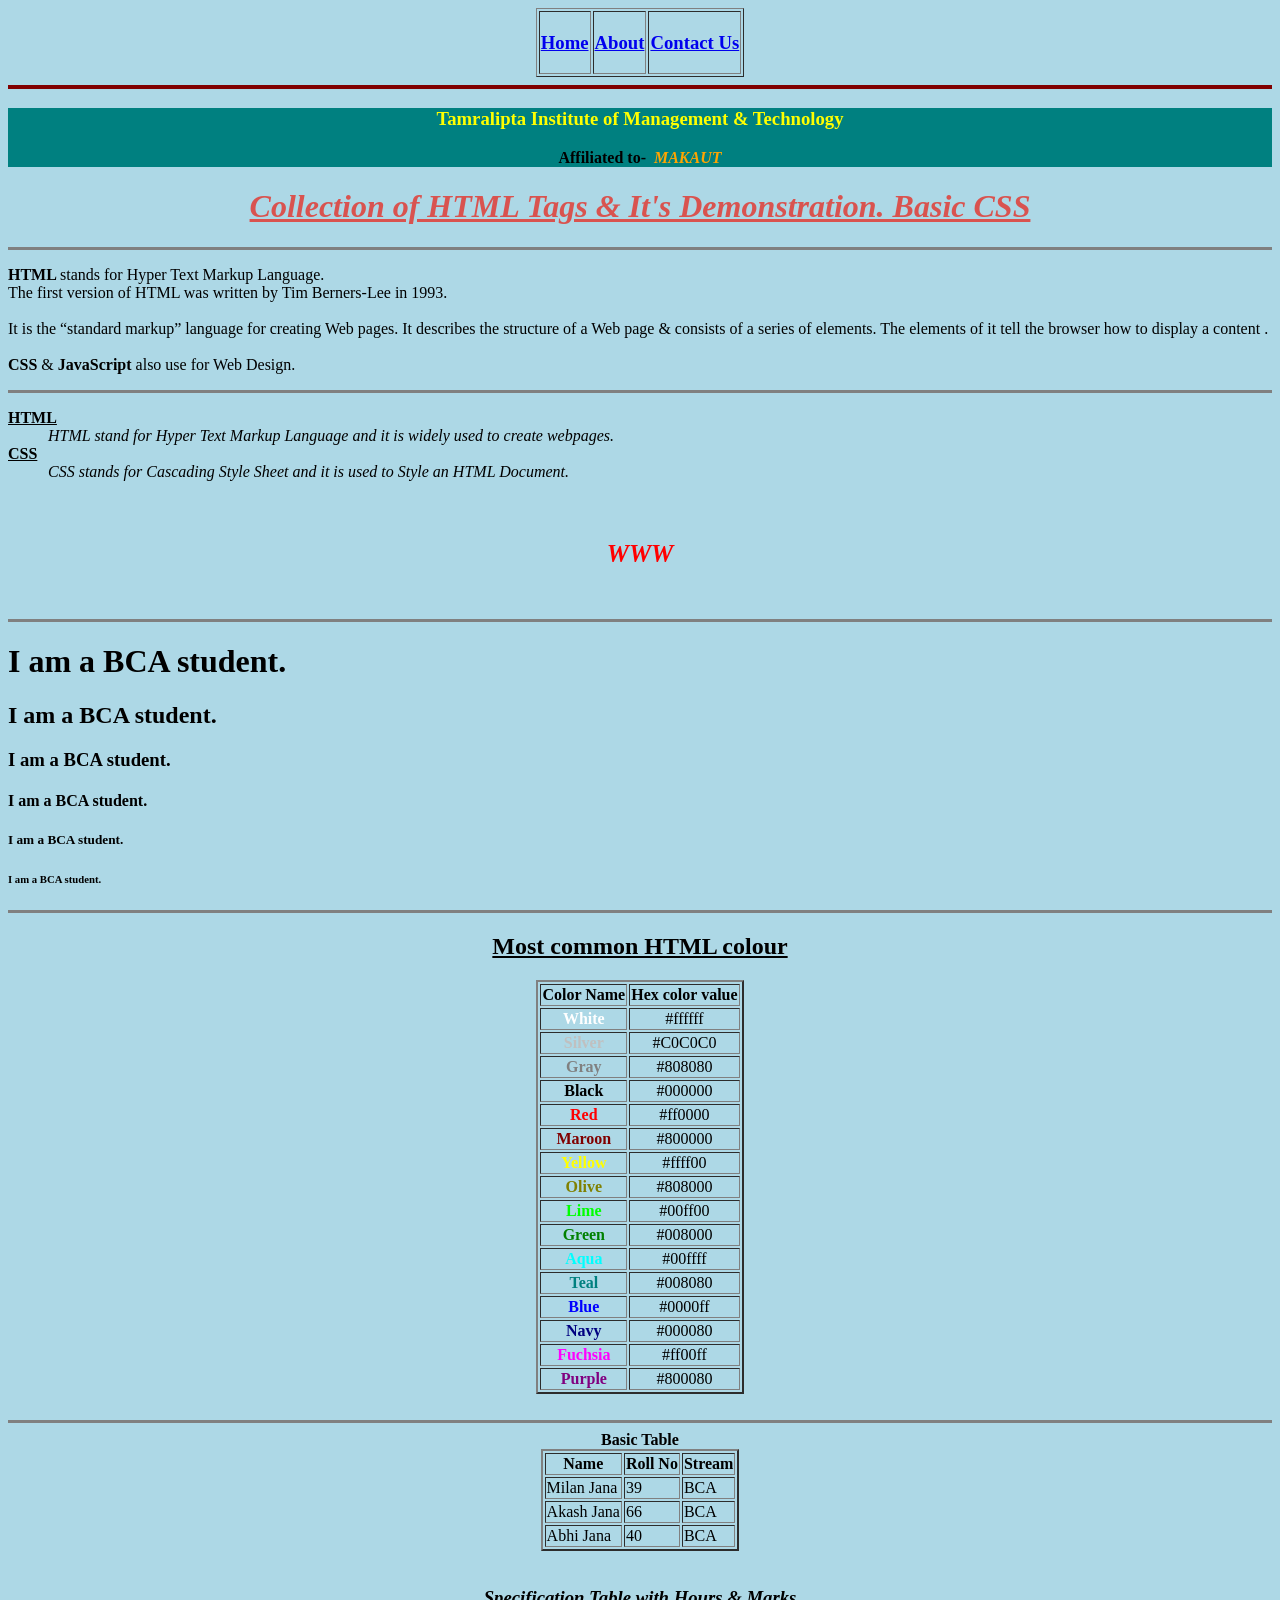
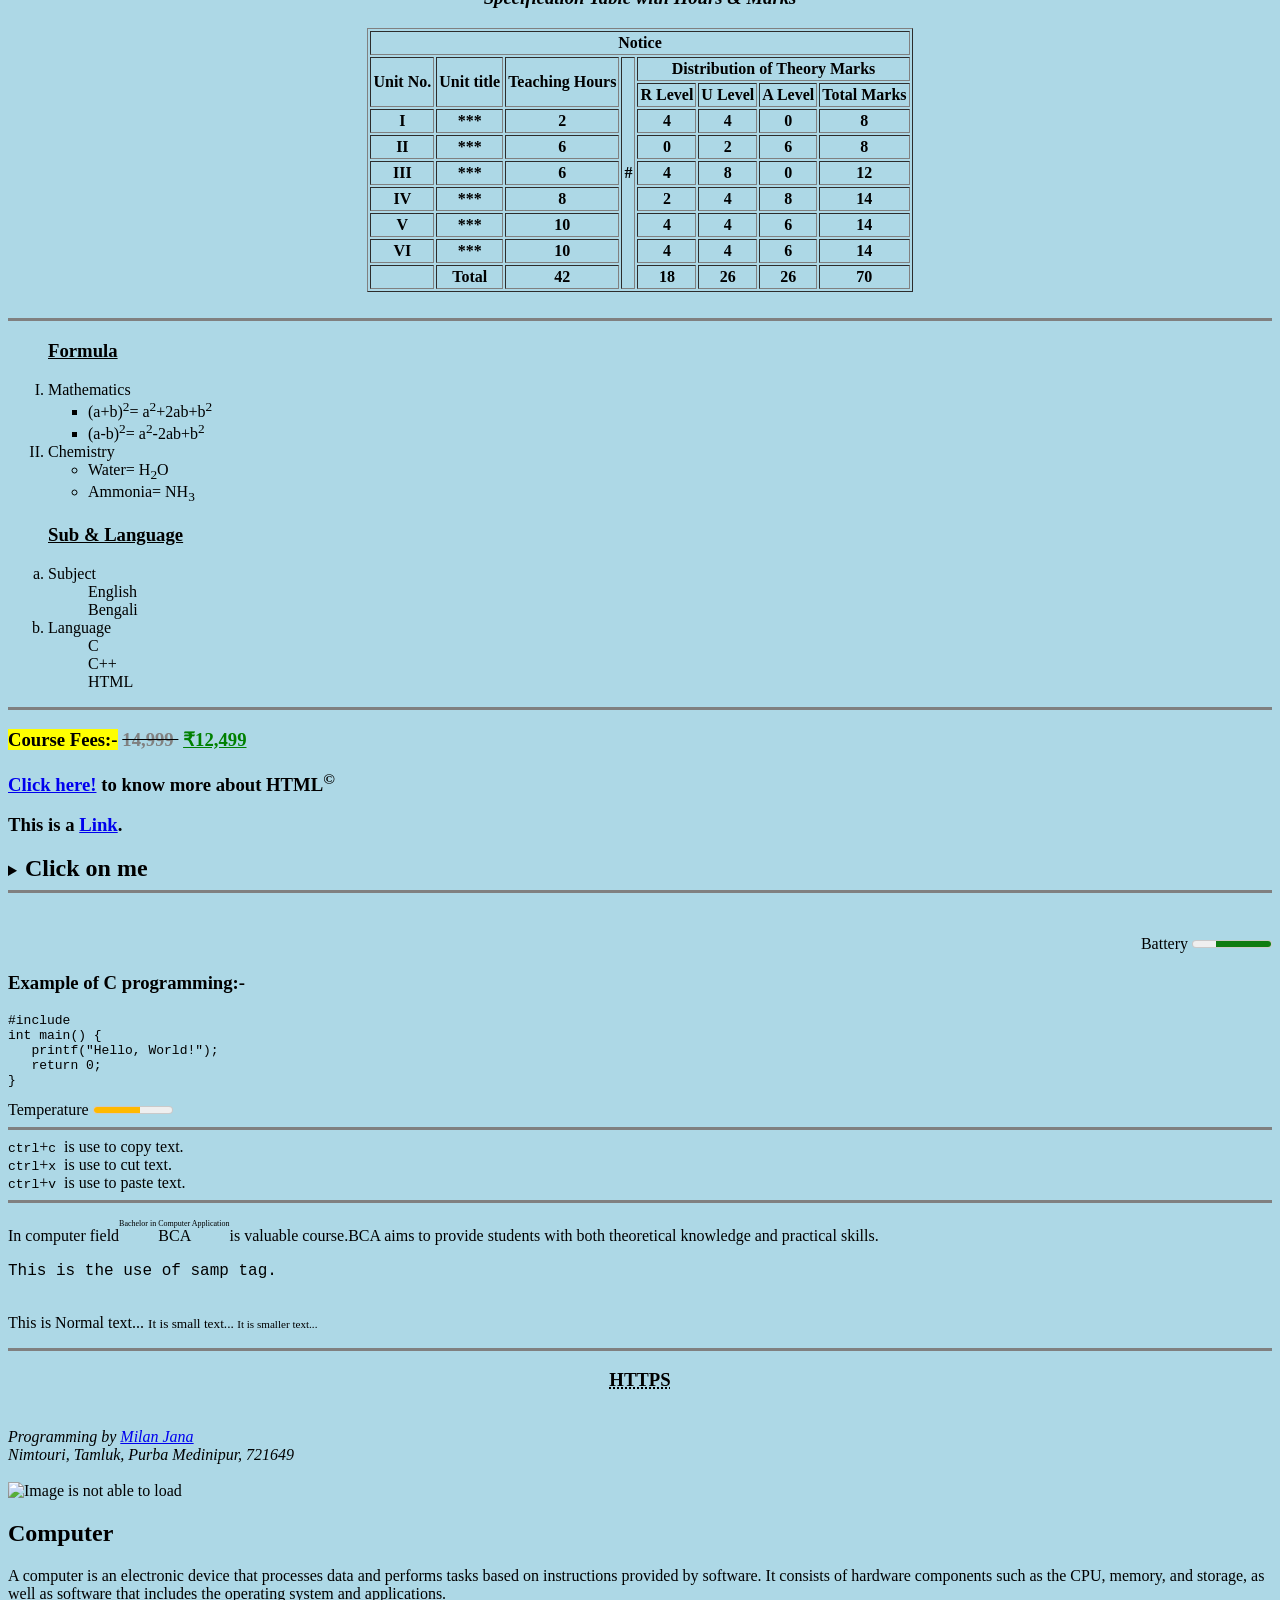
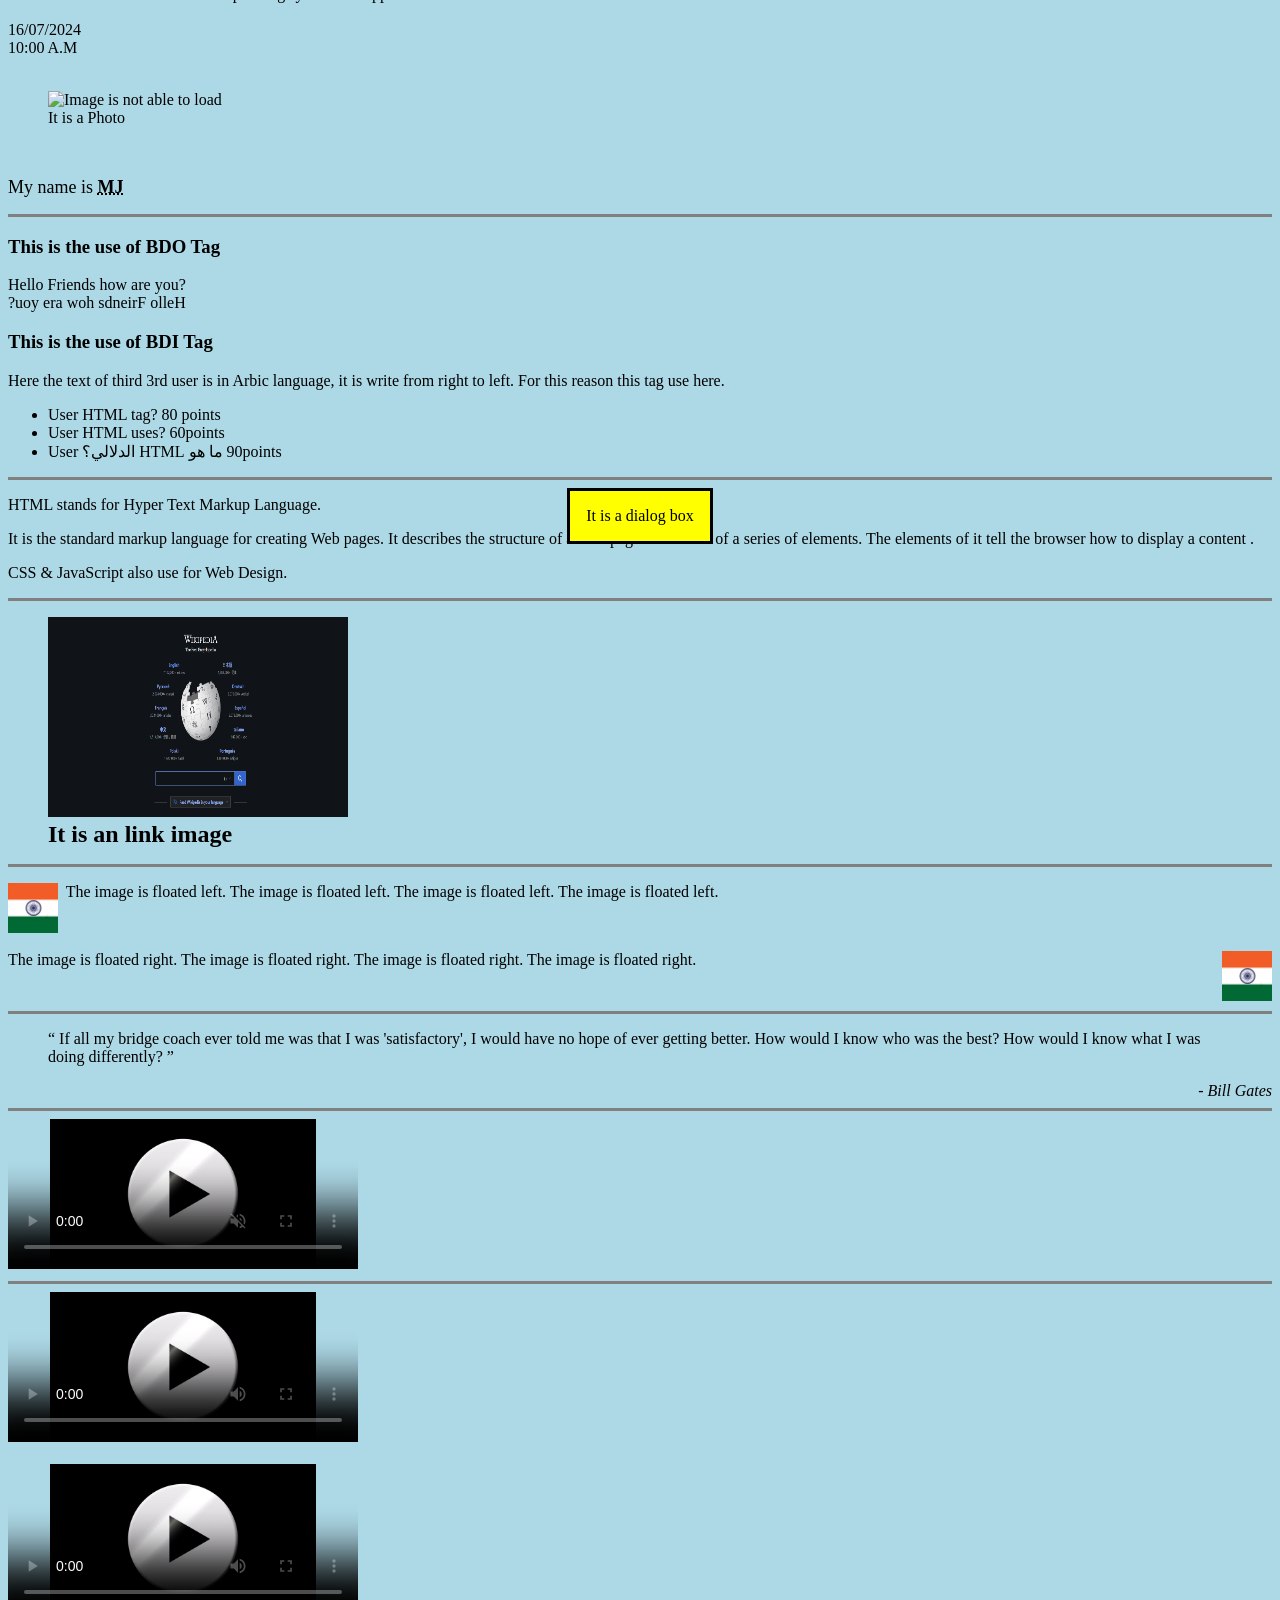
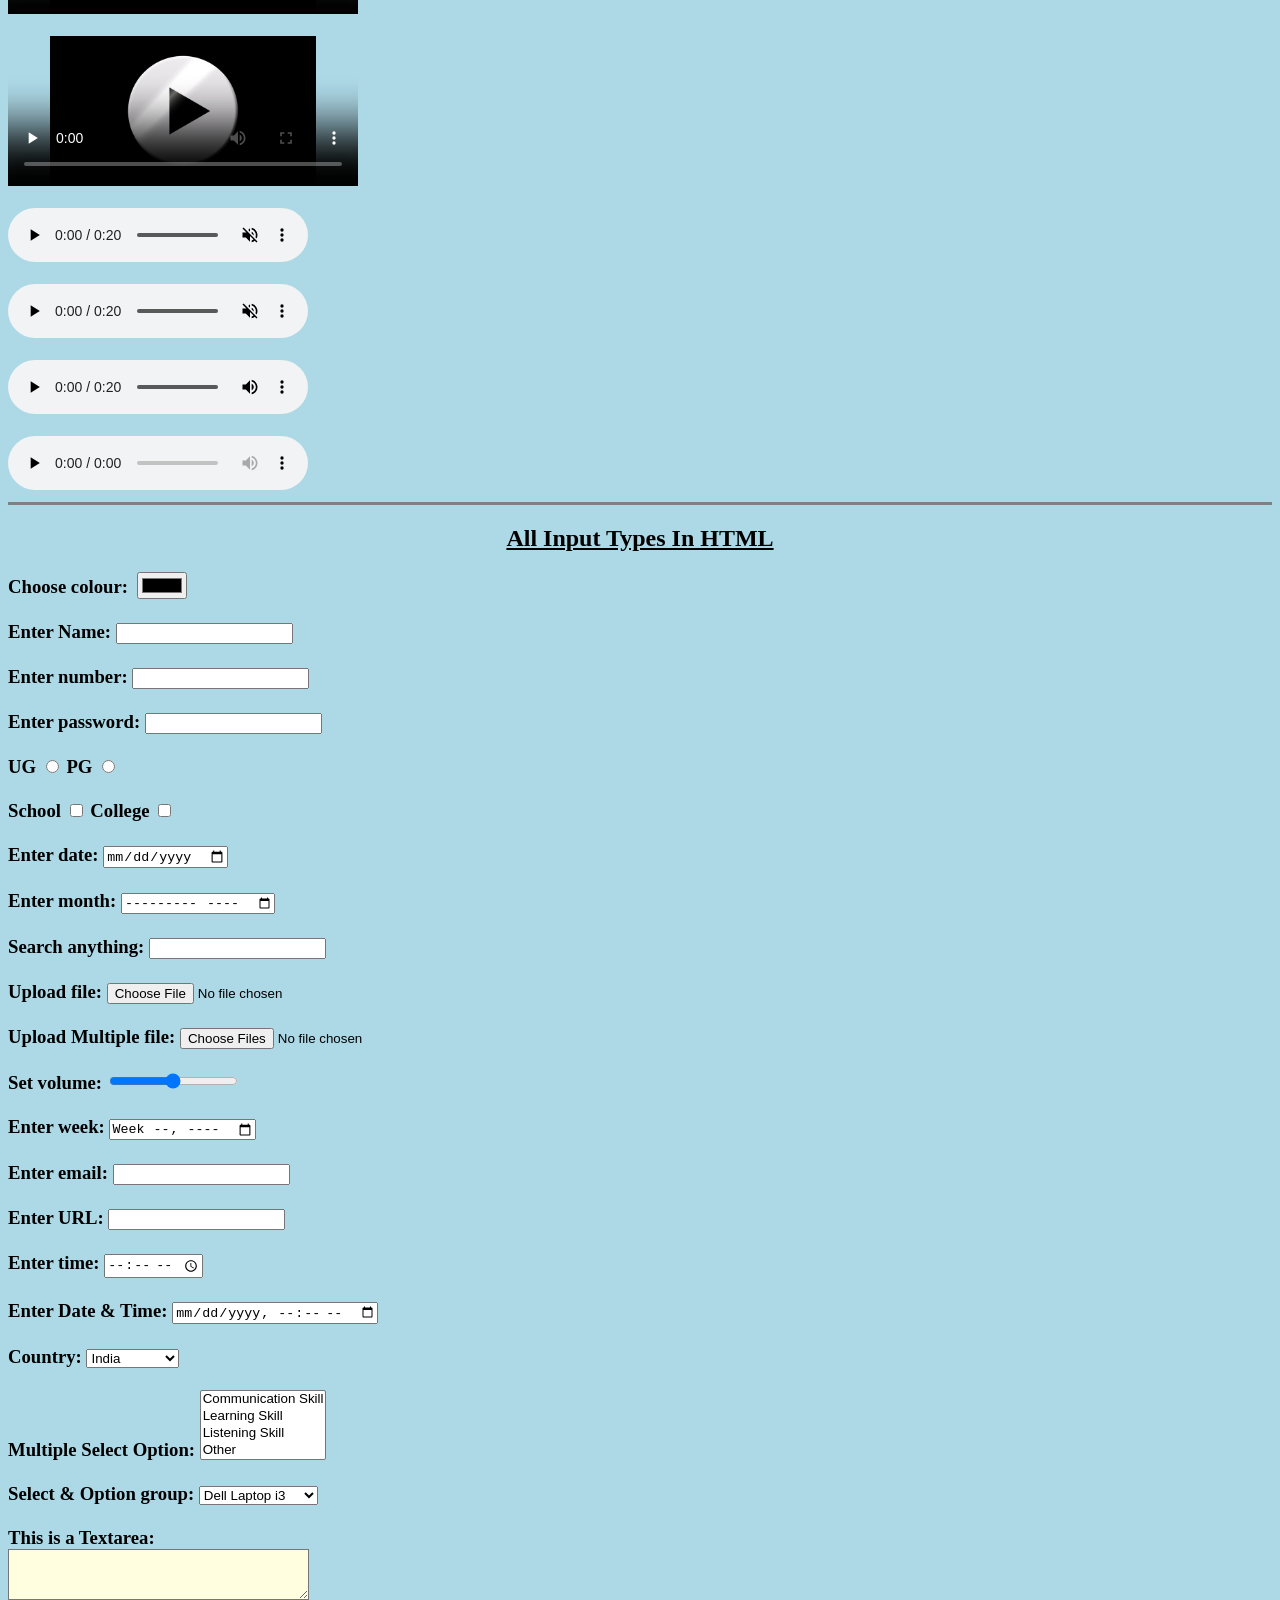
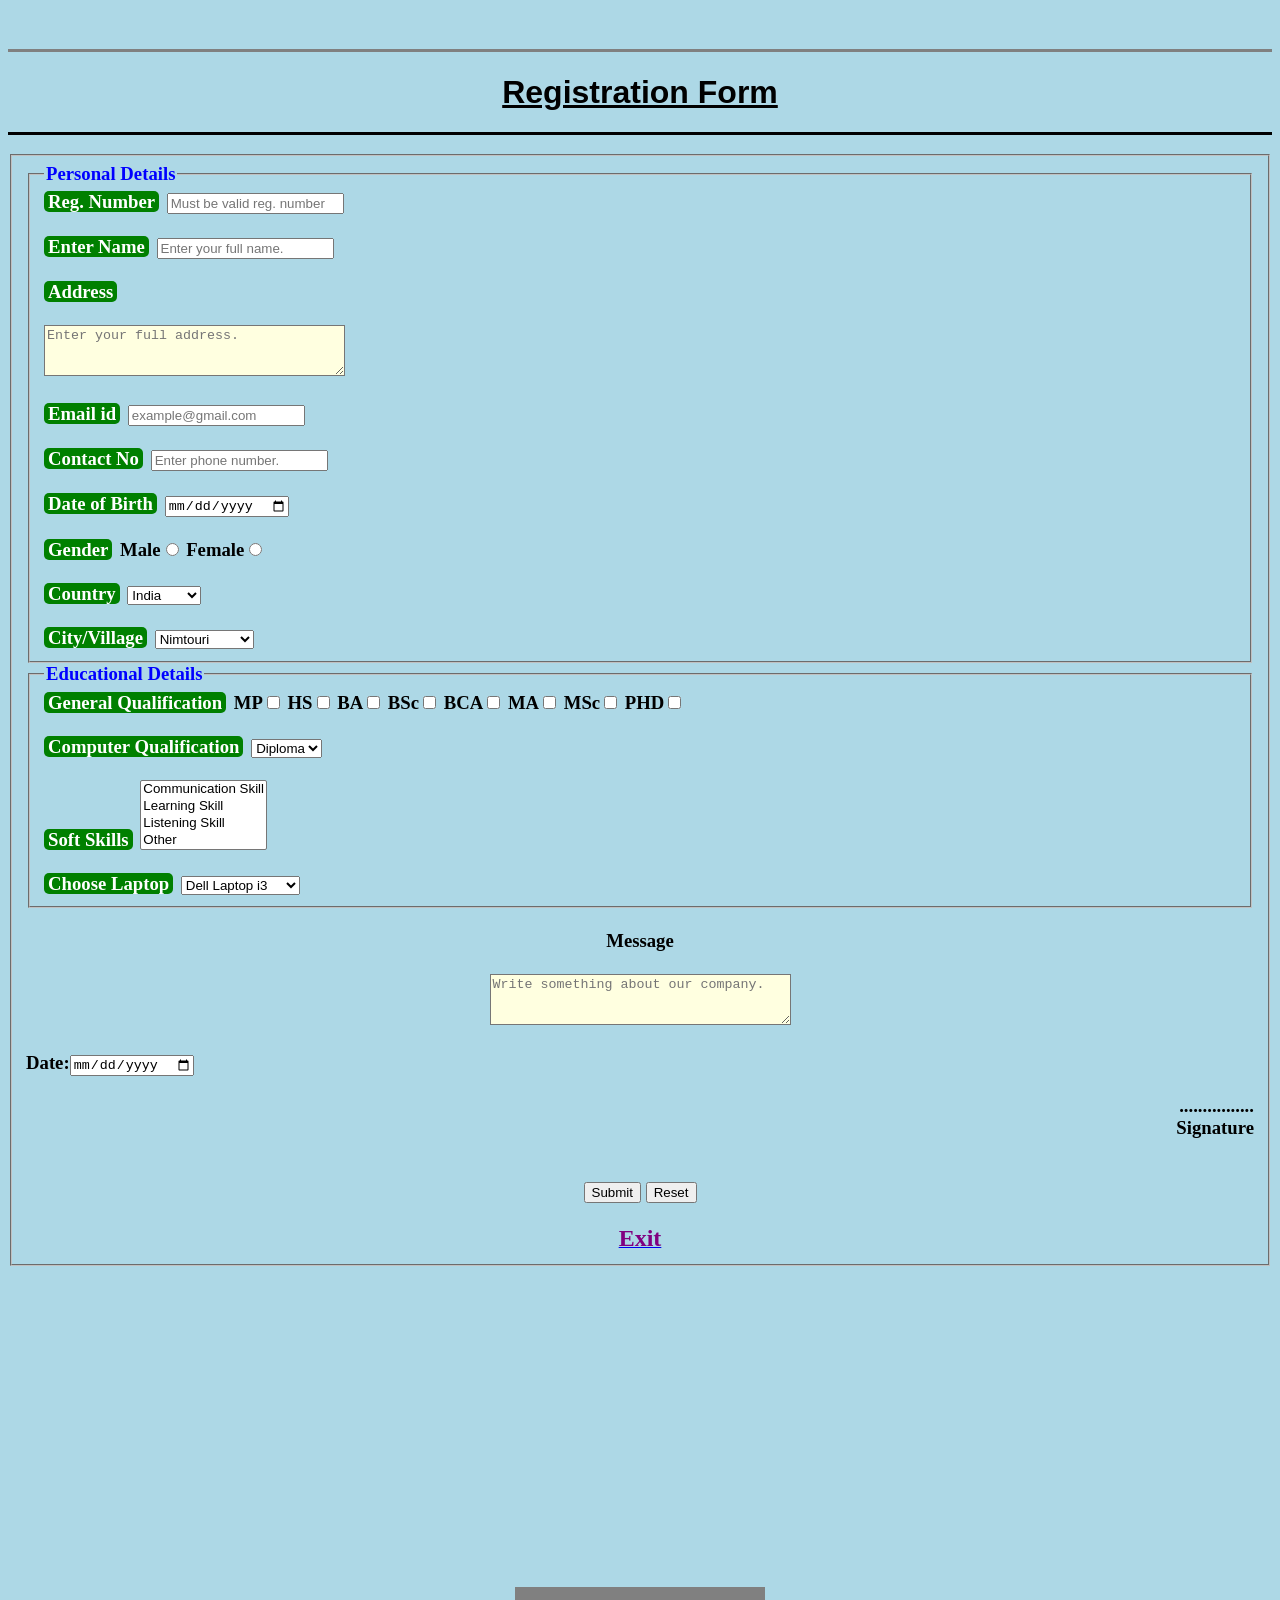
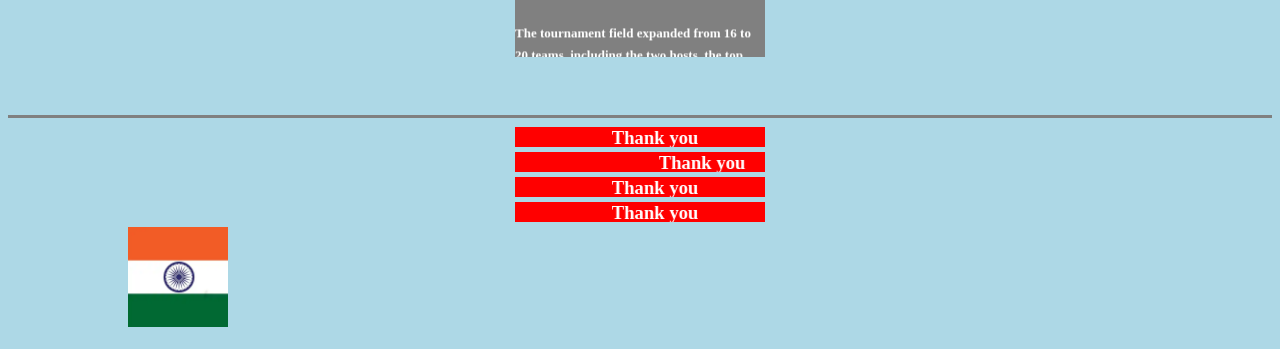
==== Web Pages/index.html @ 5b2b463c "HTML-CSS" ====
<!DOCTYPE html>
<html lang="en">

<head>
    <title> HTML Home Page </title>

    <link rel="stylesheet" href="index.css">  <!-- Connect external CSS file with this HTML file -->

    <style>

        /* Internal CSS ⬇️ */

            label {
                border: 1px;
                border-radius: 5px;
                background: green;
                color: #fff;
                padding-left: 4px;
                padding-right: 4px;
                margin-right: 3px;
            }

            dt {
                font-weight: bold;
                text-decoration: underline;
            }

            dd {
                font-style: italic;
            }

        /* Internal CSS ⬆️ */


        /* Declaration of class using '.' symbol  */

        .ul-circle {          /* Used in 389 line */      
            list-style-type: circle;    
        }

        .ol-lower-alpha {     /* Used in 395 line */ 
            list-style-type: lower-alpha;
        }

        /* Declaration of id using '#' symbol  */

        #ul-square {          /* Used in 384 line */ 
            list-style-type: square;
        }

        #ol-upper-roman {     /* Used in 381 line */ 
            list-style-type: upper-roman;
        }

    </style>

</head>

<body bgcolor="lightblue">
    <header>

        <table align="center" border="1">
            <tr>
                <th>
                    <a href="index.html">
                        <h3>Home</h3>
                    </a>
                </th>
                <th>
                    <a href="HTML_Tags_About.html">
                        <h3>About</h3>
                    </a>
                </th>
                <th>
                    <a href="HTML_Tags_Contact.html">
                        <h3>Contact Us</h3>
                    </a>
                </th>
            </tr>
        </table>
    </header>
    <hr style="height: 2px" color="maroon">    <!-- ⬅️ Inline Css -->

    <div style="text-align: center; background-color:#008080;">    <!-- ⬅️ Inline Css -->
        <h3>
            <font color="#ffff00">Tamralipta Institute of Management & Technology</font>
        </h3>
        <p><b>Affiliated to-&nbsp; <font color="orange"><em>MAKAUT</em></b></font>
        </p>
    </div>

    <h1 style="text-align: center; color: #d9534f">    <!-- ⬅️ Inline Css -->  <b><u><i>  
                    <font face="Times new roman"> Collection of HTML Tags & It's Demonstration. Basic CSS
                </i></u></b></font>
    </h1>
    <hr size="3" color="grey">

    <p style="text-align:justify;">    <!-- ⬅️ Inline Css -->   <strong> HTML </strong> stands for Hyper Text Markup Language. <br>
        The first version of HTML was written by Tim Berners-Lee in 1993.<br><br>
        It is the <q>standard markup</q> language for creating Web pages. It describes the structure of a Web page
        & consists of a series of elements. The elements of it tell the browser how to display a content .
        <br><br>
        <strong> CSS </strong> & <b> JavaScript </b> also use for Web Design.
    </p>
    <hr size="3" color="grey">

    <dl>
        <dt>HTML</dt>
        <dd>HTML stand for Hyper Text Markup Language and it is widely used to create webpages.</dd>
        <dt>CSS</dt>
        <dd>CSS stands for Cascading Style Sheet and it is used to Style an HTML Document.</dd>
    </dl><br>

    <dfn title="World Wide Web">
        <center>
            <h3 style="font-size: 25px; color: red;">    <!-- ⬅️ Inline Css -->     WWW </h3>
        </center>
    </dfn>
    <br>
    <hr size="3" color="grey">

    <h1> I am a BCA student. </h1>
    <h2> I am a BCA student. </h2>
    <h3> I am a BCA student. </h3>
    <h4> I am a BCA student. </h4>
    <h5> I am a BCA student. </h5>
    <h6> I am a BCA student. </h6>
    <hr size="3" color="grey">

    <h2><u>
            <center>Most common HTML colour</center>
        </u></h2>
    <table border="2px" align="center">
        <tr>
            <th>Color Name</th>
            <th>Hex color value</th>
        </tr>
        <tr>
            <th>
                <font color="#ffffff">White</font>
            </th>
            <td>
                <center>#ffffff</center>
            </td>
        </tr>
        <tr>
            <th>
                <font color="#C0C0C0">Silver</font>
            </th>
            <td>
                <center>#C0C0C0</center>
            </td>
        </tr>
        <tr>
            <th>
                <font color="#808080">Gray</font>
            </th>
            <td>
                <center>#808080</center>
            </td>
        </tr>
        <tr>
            <th>
                <font color="#000000">Black</font>
            </th>
            <td>
                <center>#000000</center>
            </td>
        </tr>
        <tr>
            <th>
                <font color="#ff0000">Red</font>
            </th>
            <td>
                <center>#ff0000</center>
            </td>
        </tr>
        <tr>
            <th>
                <font color="#800000">Maroon</font>
            </th>
            <td>
                <center>#800000</center>
            </td>
        </tr>
        <tr>
            <th>
                <font color="#ffff00">Yellow</font>
            </th>
            <td>
                <center>#ffff00</center>
            </td>
        </tr>
        <tr>
            <th>
                <font color="#808000">Olive</font>
            </th>
            <td>
                <center>#808000</center>
            </td>
        </tr>
        <tr>
            <th>
                <font color="#00ff00">Lime</font>
            </th>
            <td>
                <center>#00ff00</center>
            </td>
        </tr>
        <tr>
            <th>
                <font color="#008000">Green</font>
            </th>
            <td>
                <center>#008000</center>
            </td>
        </tr>
        <tr>
            <th>
                <font color="#00ffff">Aqua</font>
            </th>
            <td>
                <center>#00ffff</center>
            </td>
        </tr>
        <tr>
            <th>
                <font color="#008080">Teal</font>
            </th>
            <td>
                <center>#008080</center>
            </td>
        </tr>
        <tr>
            <th>
                <font color="#0000ff">Blue</font>
            </th>
            <td>
                <center>#0000ff</center>
            </td>
        </tr>
        <tr>
            <th>
                <font color="#000080">Navy</font>
            </th>
            <td>
                <center>#000080</center>
            </td>
        </tr>
        <tr>
            <th>
                <font color="#ff00ff">Fuchsia</font>
            </th>
            <td>
                <center>#ff00ff</center>
            </td>
        </tr>
        <tr>
            <th>
                <font color="#800080">Purple</font>
            </th>
            <td>
                <center>#800080</center>
            </td>
        </tr>
    </table><br>
    <hr size="3" color="grey">

    <table border="2px" align="center">
        <caption><b>Basic Table</b></caption>
        <tr>
            <th>Name</th>
            <th>Roll No</th>
            <th>Stream</th>
        </tr>
        <tr>
            <td>Milan Jana</td>
            <td>39</td>
            <td>BCA</td>
        </tr>
        <tr>
            <td>Akash Jana</td>
            <td>66</td>
            <td>BCA</td>
        </tr>
        <tr>
            <td>Abhi Jana</td>
            <td>40</td>
            <td>BCA</td>
        </tr>
    </table><br>

    <table border="1" cellpadding="2" align="center">
        <caption>
            <h3><em>Specification Table with Hours & Marks</em></h3>
        </caption>
        <tr>
            <th colspan="8">Notice</th>
        </tr>
        <tr>
            <th rowspan="2">Unit No.</th>
            <th rowspan="2">Unit title</th>
            <th rowspan="2">Teaching Hours</th>
            <th rowspan="9">#</th>
            <th colspan="4">Distribution of Theory Marks</th>
        </tr>
        <tr>
            <th> R Level </th>
            <th> U Level </th>
            <th> A Level </th>
            <th> Total Marks </th>
        <tr>
            <th> I </th>
            <th> *** </th>
            <th> 2 </th>
            <th> 4 </th>
            <th> 4 </th>
            <th> 0 </th>
            <th> 8 </th>
        </tr>
        <tr>
            <th> II </th>
            <th> *** </th>
            <th> 6 </th>
            <th> 0 </th>
            <th> 2 </th>
            <th> 6 </th>
            <th> 8 </th>
        </tr>
        <tr>
            <th> III </th>
            <th> *** </th>
            <th> 6 </th>
            <th> 4 </th>
            <th> 8 </th>
            <th> 0 </th>
            <th> 12 </th>
        </tr>
        <tr>
            <th> IV </th>
            <th> *** </th>
            <th> 8 </th>
            <th> 2 </th>
            <th> 4 </th>
            <th> 8 </th>
            <th> 14 </th>
        </tr>
        <tr>
            <th> V </th>
            <th> *** </th>
            <th> 10 </th>
            <th> 4 </th>
            <th> 4 </th>
            <th> 6 </th>
            <th> 14 </th>
        </tr>
        <tr>
            <th> VI </th>
            <th> *** </th>
            <th> 10 </th>
            <th> 4 </th>
            <th> 4 </th>
            <th> 6 </th>
            <th> 14 </th>
        </tr>
        <tr>
            <th> </th>
            <th> Total </th>
            <th> 42 </th>
            <th> 18 </th>
            <th> 26 </th>
            <th> 26 </th>
            <th> 70 </th>
        </tr>
    </table><br>
    <hr size="3" color="grey">

    <ol id="ol-upper-roman">       <!-- ⬅️ Use of id, which was declared under <head> tag -->
        <h3><u>Formula</u></h3>
        <li> Mathematics </li>
        <ul id="ul-square">        <!-- ⬅️ Use of id, which was declared under <head> tag -->
            <li>(a+b)<sup>2</sup>= a<sup>2</sup>+2ab+b<sup>2</sup></li>
            <li>(a-b)<sup>2</sup>= a<sup>2</sup>-2ab+b<sup>2</sup></li>
        </ul>
        <li> Chemistry </li>
        <ul class="ul-circle">     <!-- ⬅️ Use of class, which was declared under <head> tag -->
            <li>Water= H<sub>2</sub>O</li>
            <li>Ammonia= NH<sub>3</li>
        </ul>
    </ol>

    <ol class="ol-lower-alpha">    <!-- ⬅️ Use of class, which was declared under <head> tag -->
        <h3><u>Sub & Language</u></h3>
        <li> Subject </li>
        <ul>English</ul>
        <ul> Bengali </ul>
        <li> Language </li>
        <ul> C </ul>
        <ul> C++ </ul>
        <ul> HTML </ul>
    </ol>
    <hr size="3" color="grey">

    <h3><mark>Course Fees:-</mark> <del>
            <font color="grey">14,999 </font>
        </del>
        <font color="green"> &nbsp;<ins>₹12,499</ins></font>
    </h3>

    <a href="https://www.geeksforgeeks.org/html-tutorial/">
        <h3>Click here!<a> to know more about HTML<sup>&copy;</sup> </h3>
        <h3> This is a <a href="https://en.m.wikipedia.org/wiki/Web_design"> Link</a>.</h3>

        <details>
            <summary><b>
                    <font size="5">Click on me </font>
                </b> </summary>
            <pre>
     My name is Milan Jana. 
     Hello!          Hello! 
     This is a paragraph as 
      written in html code. 
</pre>
        </details>
        <hr size="3" color="grey"><br>

        <p align="right">Battery <meter low="36" min="0" max="100" value="70">
            </meter></p>

        <h3>Example of C programming:-</h3>
        <code><pre>
#include <stdio.h>
int main() {
   printf("Hello, World!");
   return 0;
}
</pre></code>

        Temperature <meter low="59" min="0" max="100" value="60">
        </meter>
        <hr size="3" color="grey">

        <kbd>ctrl</kbd>+<kbd>c</kbd>&nbsp; is use to copy text.<br>
        <kbd>ctrl</kbd>+<kbd>x</kbd>&nbsp; is use to cut text.<br>
        <kbd>ctrl</kbd>+<kbd>v</kbd>&nbsp; is use to paste text.
        <hr size="3" color="grey">

        <p>In computer field
            <ruby>
                <rb> BCA</rb>
                <rt> Bachelor in Computer Application</rt>
            </ruby> is valuable course.BCA aims to provide students with both theoretical knowledge and practical
            skills.
        </p>
        <samp>
            <font size="4.5">This is the use of samp tag.</font>
        </samp><br><br>

        <p>This is Normal text...
            <small>It is small text... </small>
            <small><small>It is smaller text...</small></small>
        </p>
        <hr size="3" color="grey">

        <abbr title="Hyper Text Transfer Protocol Secure">
            <center><b>
                    <h3>HTTPS</h3>
                </b></center>
        </abbr><br>

        <address>
            Programming by <a href="https://github.com/milanjana143">Milan Jana</a><br>
            Nimtouri, Tamluk, Purba Medinipur, 721649</br>
        </address><br>

        <article>
            <image height="70" width="100" src="Path:/storage/emulated/0/DCIM/Facebook/ FB_IMG_1721070343503.jpg"
                alt="Image is not able to load">
                <h2>Computer</h2>
                A computer is an electronic device that processes data and performs tasks based on instructions provided
                by software. It consists of hardware components such as the CPU, memory, and storage, as well as
                software that includes the operating system and applications.
                <br><br>
                <date>16/07/2024</date><br>
                <time>10:00 A.M </time>
        </article><br>

        <figure>
            <image height="70" width="100" src="Path:/storage/emulated/0/DCIM/Facebook/ FB_IMG_1721070343503.jpg"
                alt="Image is not able to load">
                <figcaption>It is a Photo
                </figcaption>
        </figure><br>

        <p>
            <font size="4">My name is <acronym title="Milan Jana"> <b>MJ</b></acronym></font>
        </p>
        <hr size="3" color="grey">

        <h3>This is the use of BDO Tag</h3>
        Hello Friends how are you?<br>
        <bdo dir="rtl">Hello Friends how are you?</bdo>

        <h3>This is the use of BDI Tag</h3>
        Here the text of third 3rd user is in Arbic language, it is write from right to left. For this reason this tag
        use here.
        <ul>
            <li> User HTML tag? 80 points </li>
            <li> User HTML uses? 60points</li>
            <li> User <bdi>ما هو HTML الدلالي؟</bdi> 90points</li>
        </ul>
        <hr size="3" color="grey">

        <dialog open style="background-color:yellow; opacity:9;">  <!-- ⬅️ Inline Css -->    It is a dialog box</dialog>

        <p>HTML stands for Hyper Text Markup Language. </p>
        <p> It is the standard markup language for creating Web pages. It describes the structure of a Web page
            & consists of a series of elements. The elements of it tell the browser how to display a content . </p>
        <p> CSS & JavaScript also use for Web Design. </p>
        <hr size="3" color="grey">

        <a href="https://www.wikipedia.org/" target="_blank">
            <figure>
                <image src="media/wikipedia.png" height="200" width="300">
        </a>
        <figcaption><b>
                <font size="5">It is an link image</font>
            </b></figcaption>
        </figure>
        <hr size="3" color="grey">

        <p>
            <img src="media/flag.png" style="float: left; width: 50px; height: 50px;">   <!-- ⬅️ Inline Css -->   &nbsp;   The image is floated left. The
            image is floated left. The image is floated left. The image is floated left.
        </p>

        <br>

        <p>
            <img src="media/flag.png" style="float: right; width: 50px; height: 50px;">   <!-- ⬅️ Inline Css -->     The image is floated right. The
            image is floated right. The image is floated right. The image is floated right.
        </p>

        <br>

        <hr size="3" color="grey">

        <blockquote cite="https://www.goalcast.com/2017/12/07/27-bill-gates-quotes/">
            <p>“ If all my bridge coach ever told me was that I was 'satisfactory', I would have no hope of ever getting
                better. How would I know who was the best? How would I know what I was doing differently? ”
            </p>
        </blockquote>
        <cite style="float: right;">  <!-- ⬅️ Inline Css -->     - Bill Gates </cite><br>
        <hr size="3" color="grey">

        <video controls muted height="150" width="350"
            poster="media/thumbnail.jpg">
            <source src="media/video.mp4" type="video/mp4">
        </video>
        <hr size="3" color="grey">

        <video controls autoplay height="150" width="350"
            poster="media/thumbnail.jpg">
            <source src="media/video.mp4" type="video/mp4">
        </video> <br><br>

        <video controls loop height="150" width="350"
            poster="media/thumbnail.jpg">
            <source src="media/video.mp4" type="video/mp4">
        </video> <br><br>

        <video controls preload="none" height="150" width="350"
            poster="media/thumbnail.jpg">
            <source src="media/video.mp4" type="video/mp4">
        </video> <br><br>

        
        <audio controls muted>
            <source src="media/audio.mp3"
                type="audio/mp3">
        </audio><br><br>

        <audio controls autoplay muted>
            <source src="media/audio.mp3"
                type="audio/mp3">
        </audio> <br><br>

        <audio controls loop>
            <source src="media/audio.mp3"
                type="audio/mp3">
        </audio> <br><br>

        <audio controls preload="none">
            <source src="media/audio.mp3"
                type="audio/mp3">
        </audio>
        <hr size="3" color="grey">

        <h2><u>
                <center>All Input Types In HTML</center>
            </u></h2>
        <h3>

            Choose colour: &nbsp;<input type="color" id="color" name="color"> <br><br>

            Enter Name: <input type="text" id="text" name="text"> <br><br>

            Enter number: <input type="number" id="number" name="number"> <br><br>

            Enter password: <input type="password" id="password" name="password"> <br><br>

            UG <input type="radio" id="radio" name="radio">
            PG <input type="radio" id="radio" name="radio"> <br><br>

            School <input type="checkbox" id="checkbox" name="checkbook">
            College <input type="checkbox" id="checkbox" name="checkbox"> <br><br>

            Enter date: <input type="date" id="date" name="date"> <br><br>

            Enter month: <input type="month" id="month" name="month"> <br><br>

            Search anything: <input type="search" id="search" name="search"> <br><br>

            Upload file: <input type="file" id="file" name="file"> <br><br>

            Upload Multiple file: <input type="file" id="file" name="file" multiple> <br><br>

            Set volume: <input type="range" id="range" name="range"> <br><br>

            Enter week: <input type="week" id="week" name="week"> <br><br>

            Enter email: <input type="email" id="email" name="email"> <br><br>

            Enter URL: <input type="url" id="url" name="url"> <br><br>

            Enter time: <input type="time" id="time" name="time"> <br><br>

            Enter Date & Time: <input type="datetime-local" id="datetime-local" name="datetime-local"> <br><br>


            Country: <select>
                <option> India </option>
                <option> Bangladesh </option>
                <option> Pakistan </option>
                <option> Bhutan </option>
            </select><br><br>

            Multiple Select Option:
            <select multiple>
                <option> Communication Skill </option>
                <option> Learning Skill </option>
                <option> Listening Skill </option>
                <option> Other
            </select><br><br>

            Select & Option group:
            <select>
                <optgroup label="Dell Laptop">
                    <option>Dell Laptop i3</option>
                    <option>Dell Laptop i5</option>
                </optgroup>
                <optgroup label="HP Laptop">
                    <option>Hp Laptop i5</option>
                    <option>Hp Laptop i9</option>
                </optgroup>
                <optgroup label="Asus Laptop" disabled>
                    <option>Hp Laptop i5</option>
                    <option>Hp Laptop i3</option>
                </optgroup>
            </select><br><br>

            This is a Textarea:<br>
            <textarea id="textarea" name="textarea" rows="3" cols="35"></textarea><br>
        </h3><br>
        <hr size="3" color="grey">

        <form action="/submit_form" method="post">
            <h1>
                <center>
                    <font face="Arial"><u>Registration Form</u>
                </center>
                </font>
            </h1>
            <hr size="3" color="black">

            <h3>
                <fieldset color="purple">
                    <fieldset>
                        <legend>
                            <font color="blue"> Personal Details</font>
                        </legend>

                        <label for="reg.number">Reg. Number</label>
                        <input type="number" id="reg.number" name="reg.number"
                            placeholder="Must be valid reg. number."><br><br>

                        <label for="name">Enter Name</label>
                        <input type="text" id="name" name="name" placeholder="Enter your full name."><br><br>

                        <label for="address">Address</label><br><br>
                        <textarea id="address" name="address" cols="35" rows="3"
                            placeholder="Enter your full address."></textarea><br><br>

                        <label for="email id">Email id</label>
                        <input type="email" id="email id" name="email id" placeholder="example@gmail.com"><br><br>

                        <label for="contact">Contact No</label>
                        <input type="number" id="contact" name="contact" placeholder="Enter phone number."><br><br>

                        <label for="dob">Date of Birth</label>
                        <input type="date" id="dob" name="dob"><br><br>

                        <label for="gender">Gender</label>
                        Male<input type="radio" id=gender" name="gender">
                        Female<input type="radio" id="gender" name="gender"><br><br>

                        <label for="country">Country</label>
                        <select>
                            <option> India </option>
                            <option> Pakistan </option>
                            <option> Srilanka </option>
                            <option> Brazil </option>
                            <option> Nepal </option>
                            <option> Bhutan </option>
                            <option> Russia </option>
                        </select><br><br>

                        <label for="city/village">City/Village</label>
                        <select>
                            <option> Nimtouri </option>
                            <option> Tamluk </option>
                            <option> Kulberia </option>
                            <option> Nandakumar </option>
                            <option> Mayna </option>
                            <option> Mecheda </option>
                            <option> Kolaghat </option>
                        </select>
                    </fieldset>

                    <fieldset>
                        <legend>
                            <font color="blue"><b>Educational Details</b></font>
                        </legend>

                        <label for="general qualification">General Qualification</label>
                        MP<input type="checkbox" id="general qualification" name="general qualification">
                        HS<input type="checkbox" id="general qualification" name="general qualification">
                        BA<input type="checkbox" id="general qualification" name="general qualification">
                        BSc<input type="checkbox" id="general qualification" name="general qualification">
                        BCA<input type="checkbox" id="general qualification" name="general qualification">
                        MA<input type="checkbox" id="general qualification" name="general qualification">
                        MSc<input type="checkbox" id="general qualification" name="general qualification">
                        PHD<input type="checkbox" id="general qualification" name="general qualification"><br><br>

                        <label for="computer qualification">Computer Qualification</label>
                        <select>
                            <option> Diploma</option>
                            <option> CITA </option>
                            <option> ADITA </option>
                            <option> Other
                        </select><br><br>

                        <label for="soft skills">Soft Skills</label>
                        <select multiple>
                            <option> Communication Skill </option>
                            <option> Learning Skill </option>
                            <option> Listening Skill </option>
                            <option> Other
                        </select><br><br>

                        <label for="choose laptop">Choose Laptop</label>
                        <select>
                            <optgroup label="Dell Laptop">
                                <option>Dell Laptop i3</option>
                                <option>Dell Laptop i5</option>
                            </optgroup>
                            <optgroup label="HP Laptop">
                                <option>Hp Laptop i5</option>
                                <option>Hp Laptop i9</option>
                            </optgroup>
                            <optgroup label="Asus Laptop" disabled>
                                <option>Hp Laptop i5</option>
                                <option>Hp Laptop i3</option>
                            </optgroup>
                        </select>
                    </fieldset><br>


                    <center><b>Message</b><br><br>
                        <textarea id="message" name="message" rows="3" cols="35"
                            placeholder="Write something about our company."></textarea>
                    </center><br>

                    Date:<input type="date" id="date" name="date"><br>

                    <p align="right">................<br>
                        Signature</p><br>

                    <center><input type="submit" name="submit" value="Submit">
                        <input type="reset" name="reset" value="Reset">
        </form><br><br>

        <a href="Web_Design_Contact.html">
            <font size="5" color="purple">Exit</font>
        </a>
        </fieldset>
        <center>
            <br>

            <center><iframe width="360" height="250" src="https://www.youtube.com/embed/RAe11irS-1g?si=lwVex-osJP-NbdH0"
                    title="YouTube video player" frameborder="0"
                    allow="accelerometer; autoplay; clipboard-write; encrypted-media; gyroscope; picture-in-picture; web-share"
                    referrerpolicy="strict-origin-when-cross-origin" allowfullscreen></iframe>
            </center><br><br>

            <center>
                <marquee height="70" width="250" bgcolor="grey" direction="up" scrollamount="1">
                    <font color="white ">
                        <font size="2">The tournament field expanded from 16 to 20 teams, including the two hosts, the
                            top eight teams from the 2022 edition, the best placed two teams in the ICC Men's T20I Team
                            Rankings not already qualified, and eight other teams determined by regional qualifiers.
                        </font>
                </marquee>
            </center><br><br>
            <hr size="3" color="grey">

            <center>
                <marquee height="20" width="250" bgcolor="red" direction="right" scrollamount="5">
                    <font color="white "> Thank you
                </marquee><br>

                <marquee height="20" width="250" behavior="alternate" bgcolor="red" direction="right" scrollamount="5">
                    <font color="white "> Thank you
                </marquee><br>

                <marquee height="20" width="250" behavior="slide" bgcolor="red" direction="right" scrollamount="5">
                    <font color="white "> Thank you
                </marquee><br>

                <marquee height="20" width="250" loop="1" bgcolor="red" direction="right" scrollamount="5">
                    <font color="white "> Thank you
                </marquee><br>

                <marquee direction="right">
                    <img src="media/flag.png" alt="Image" height="100px" width="100px">
                    </img>
                </marquee>
            </center>

</body>

</html>
---- Web Pages/index.css ----
textarea {
    background-color: lightyellow;
    color: #d9534f;
}
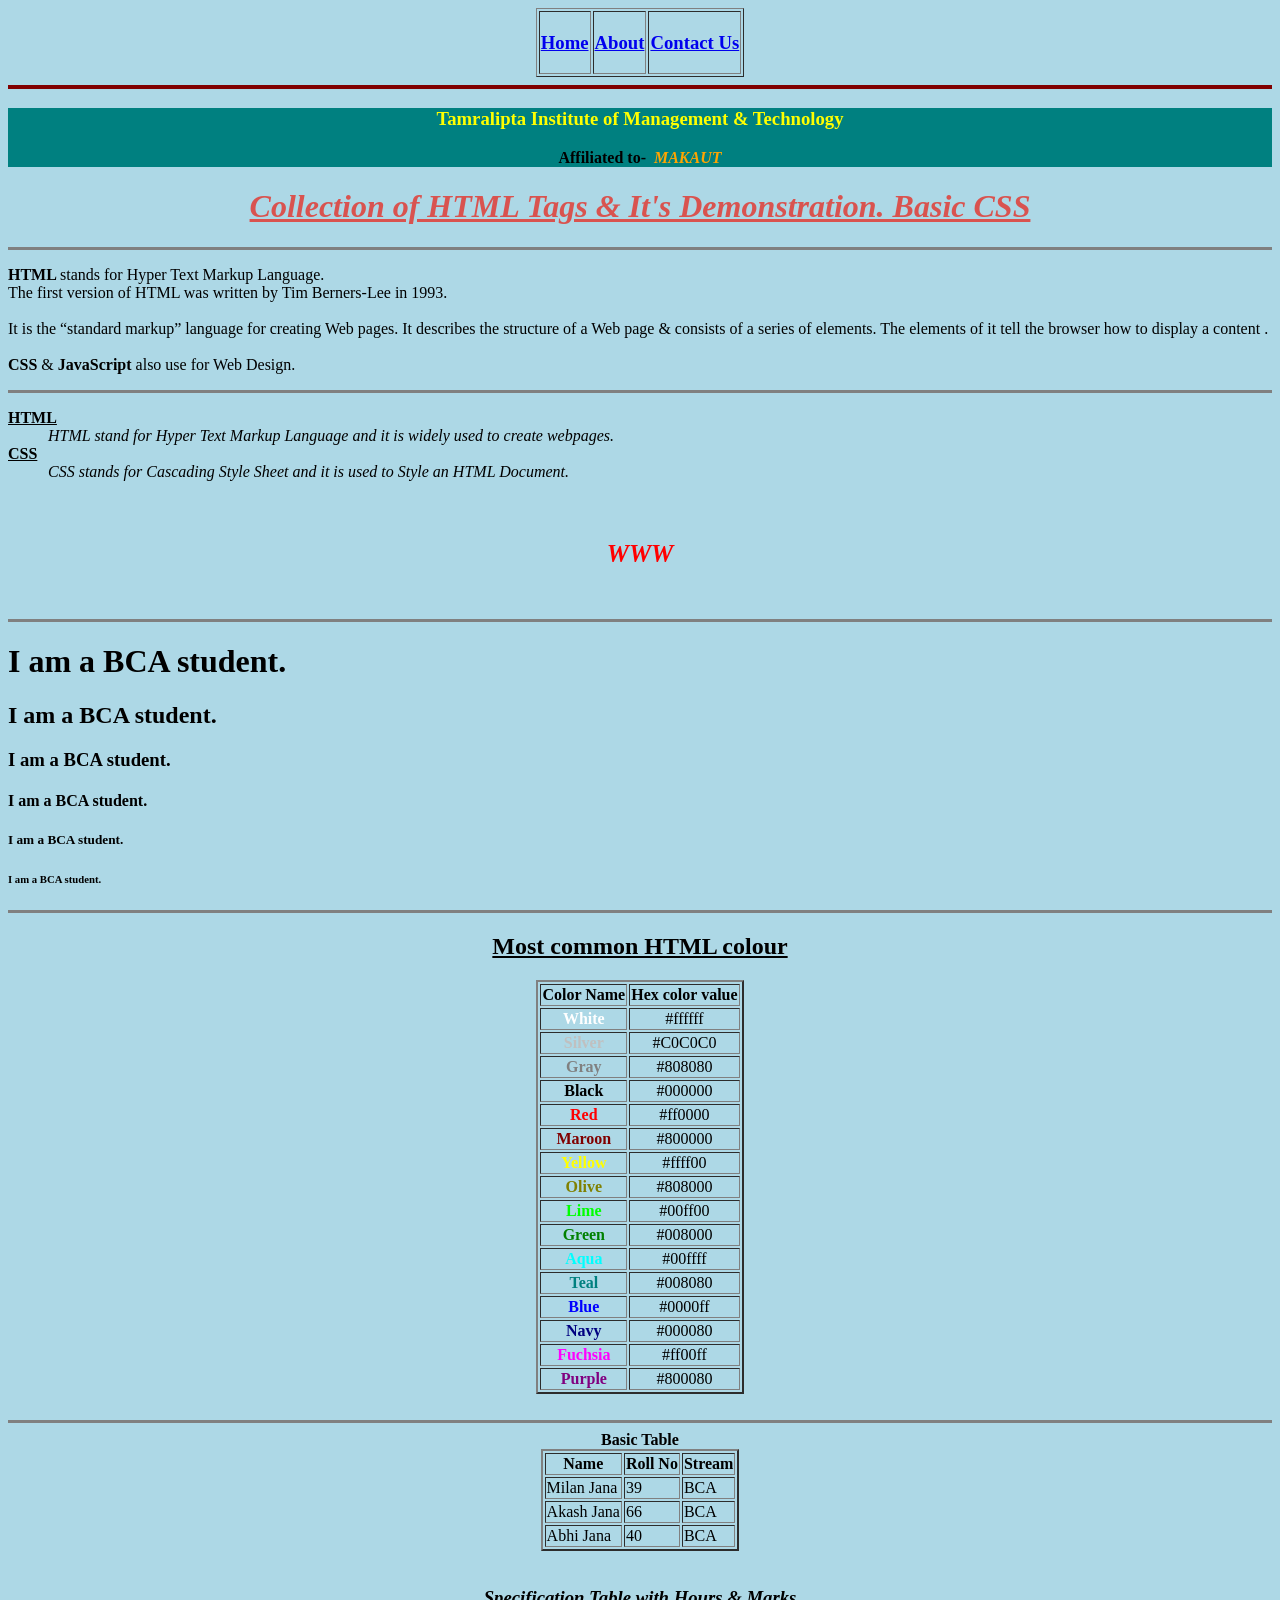
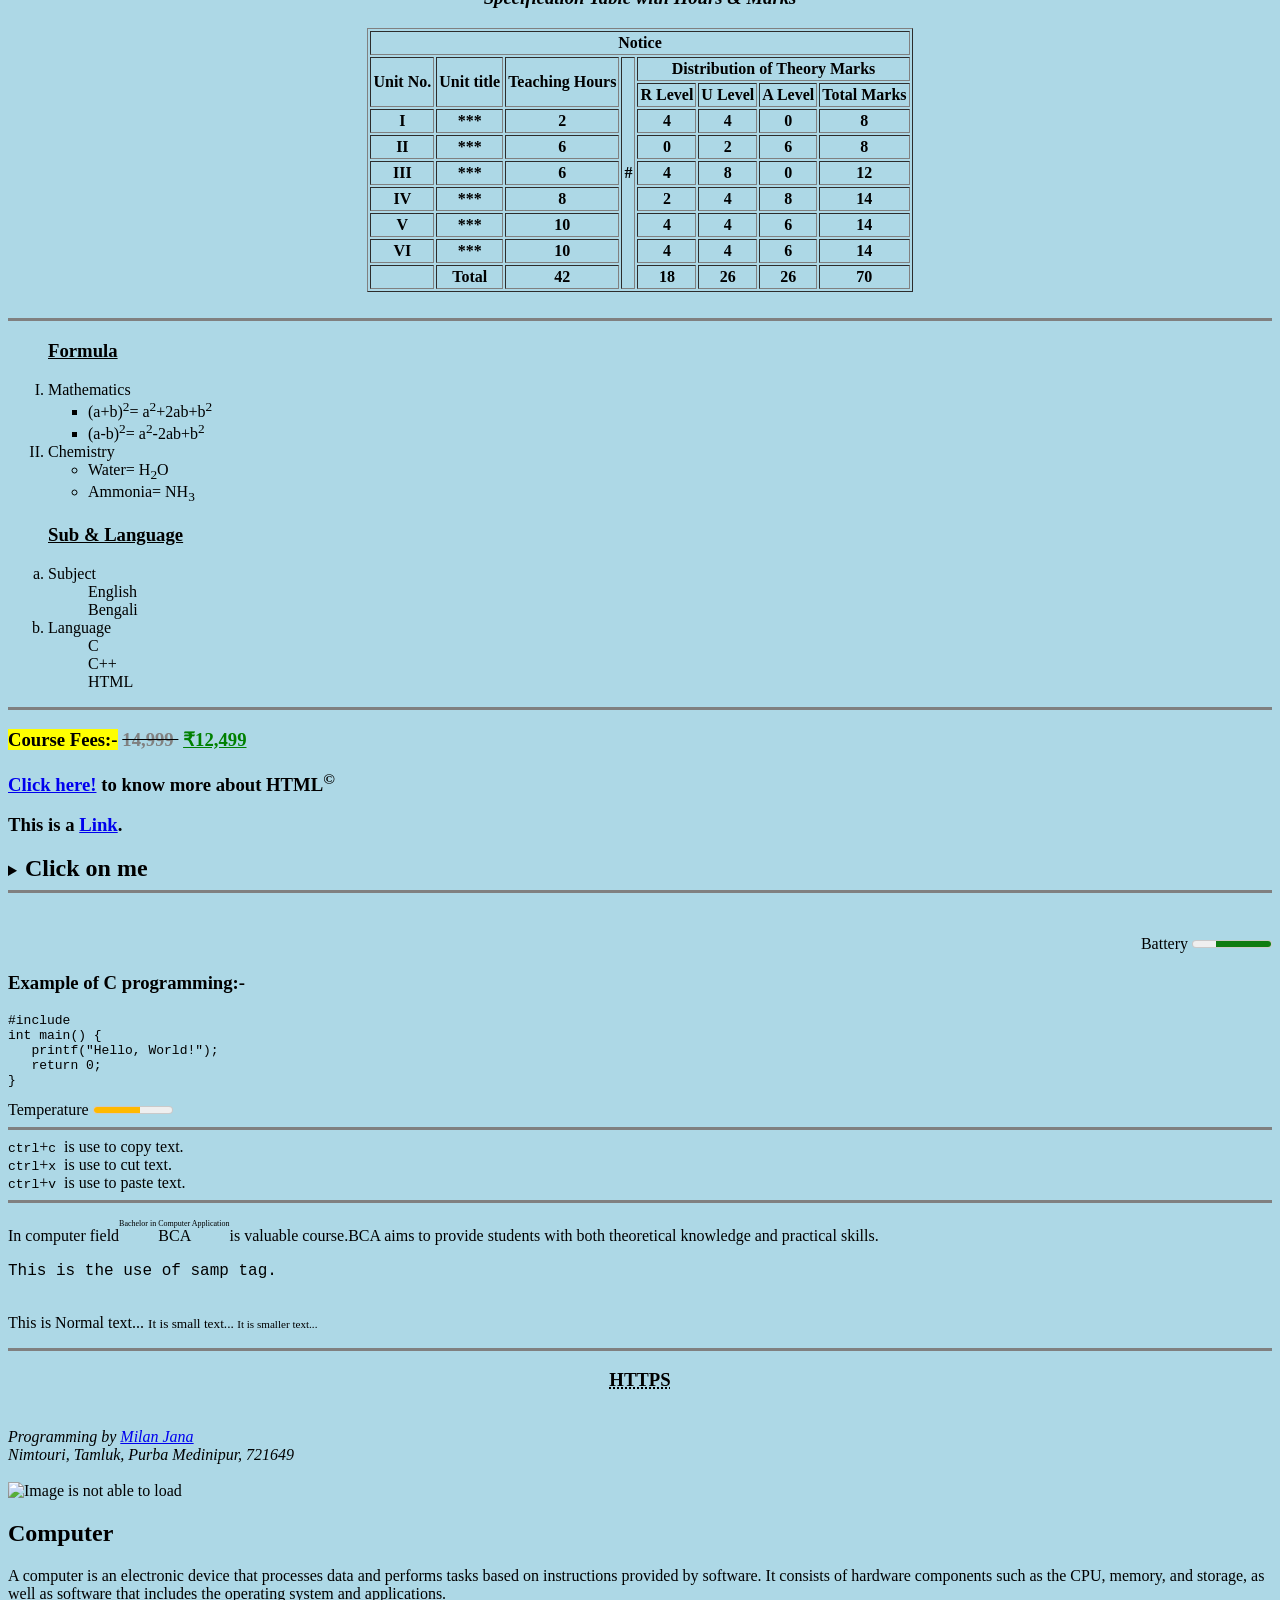
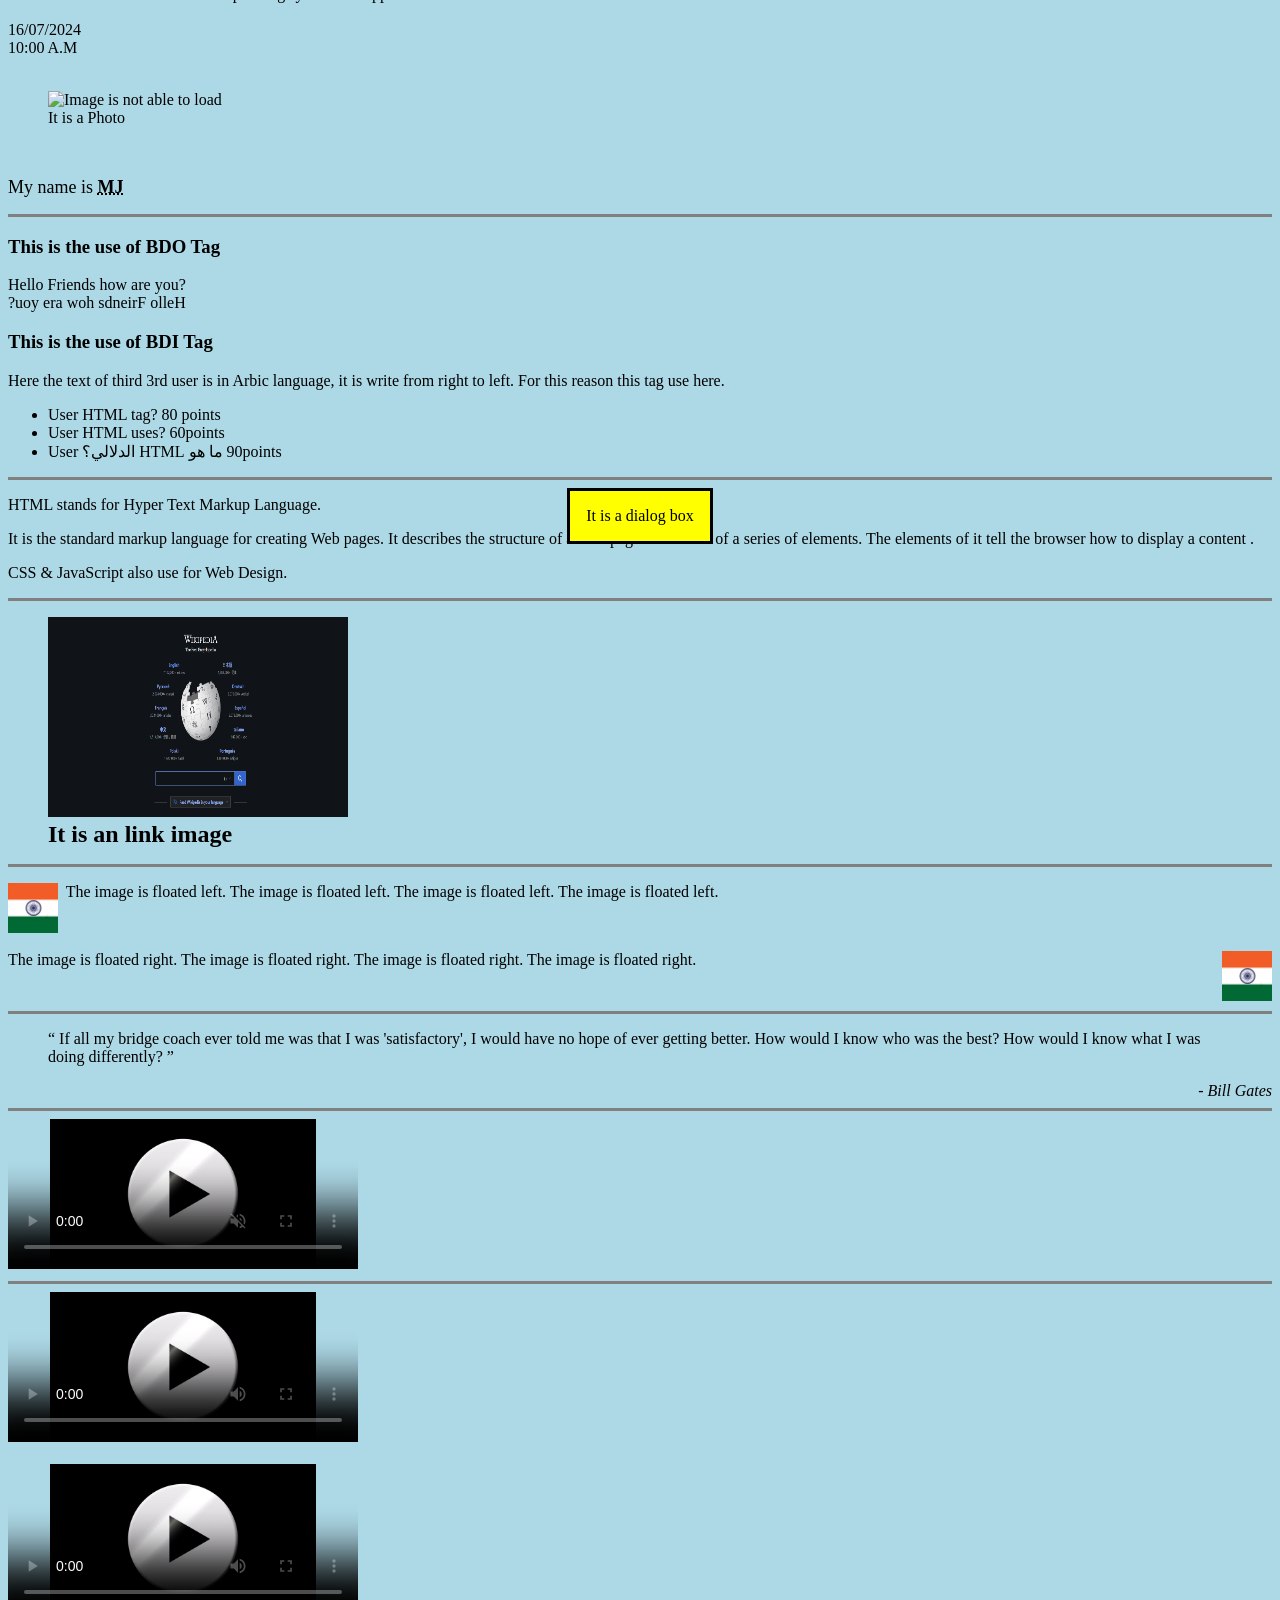
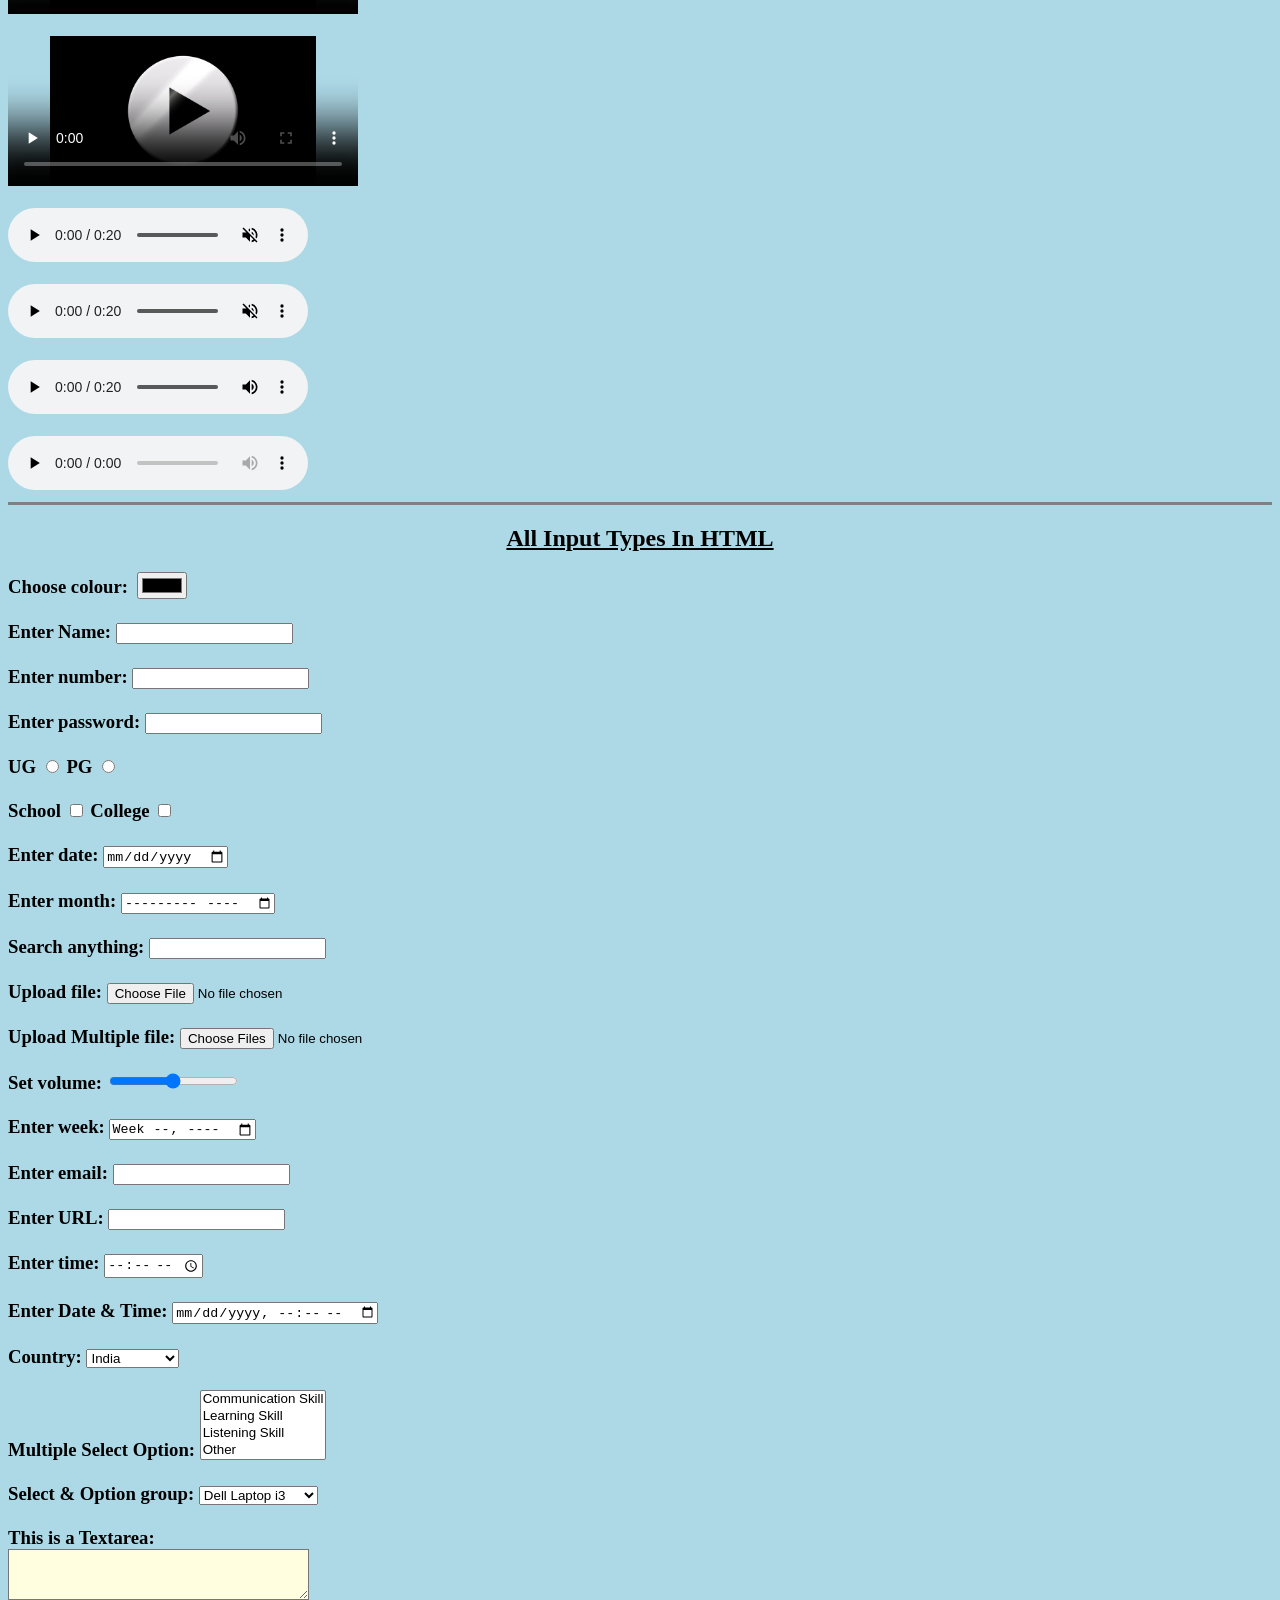
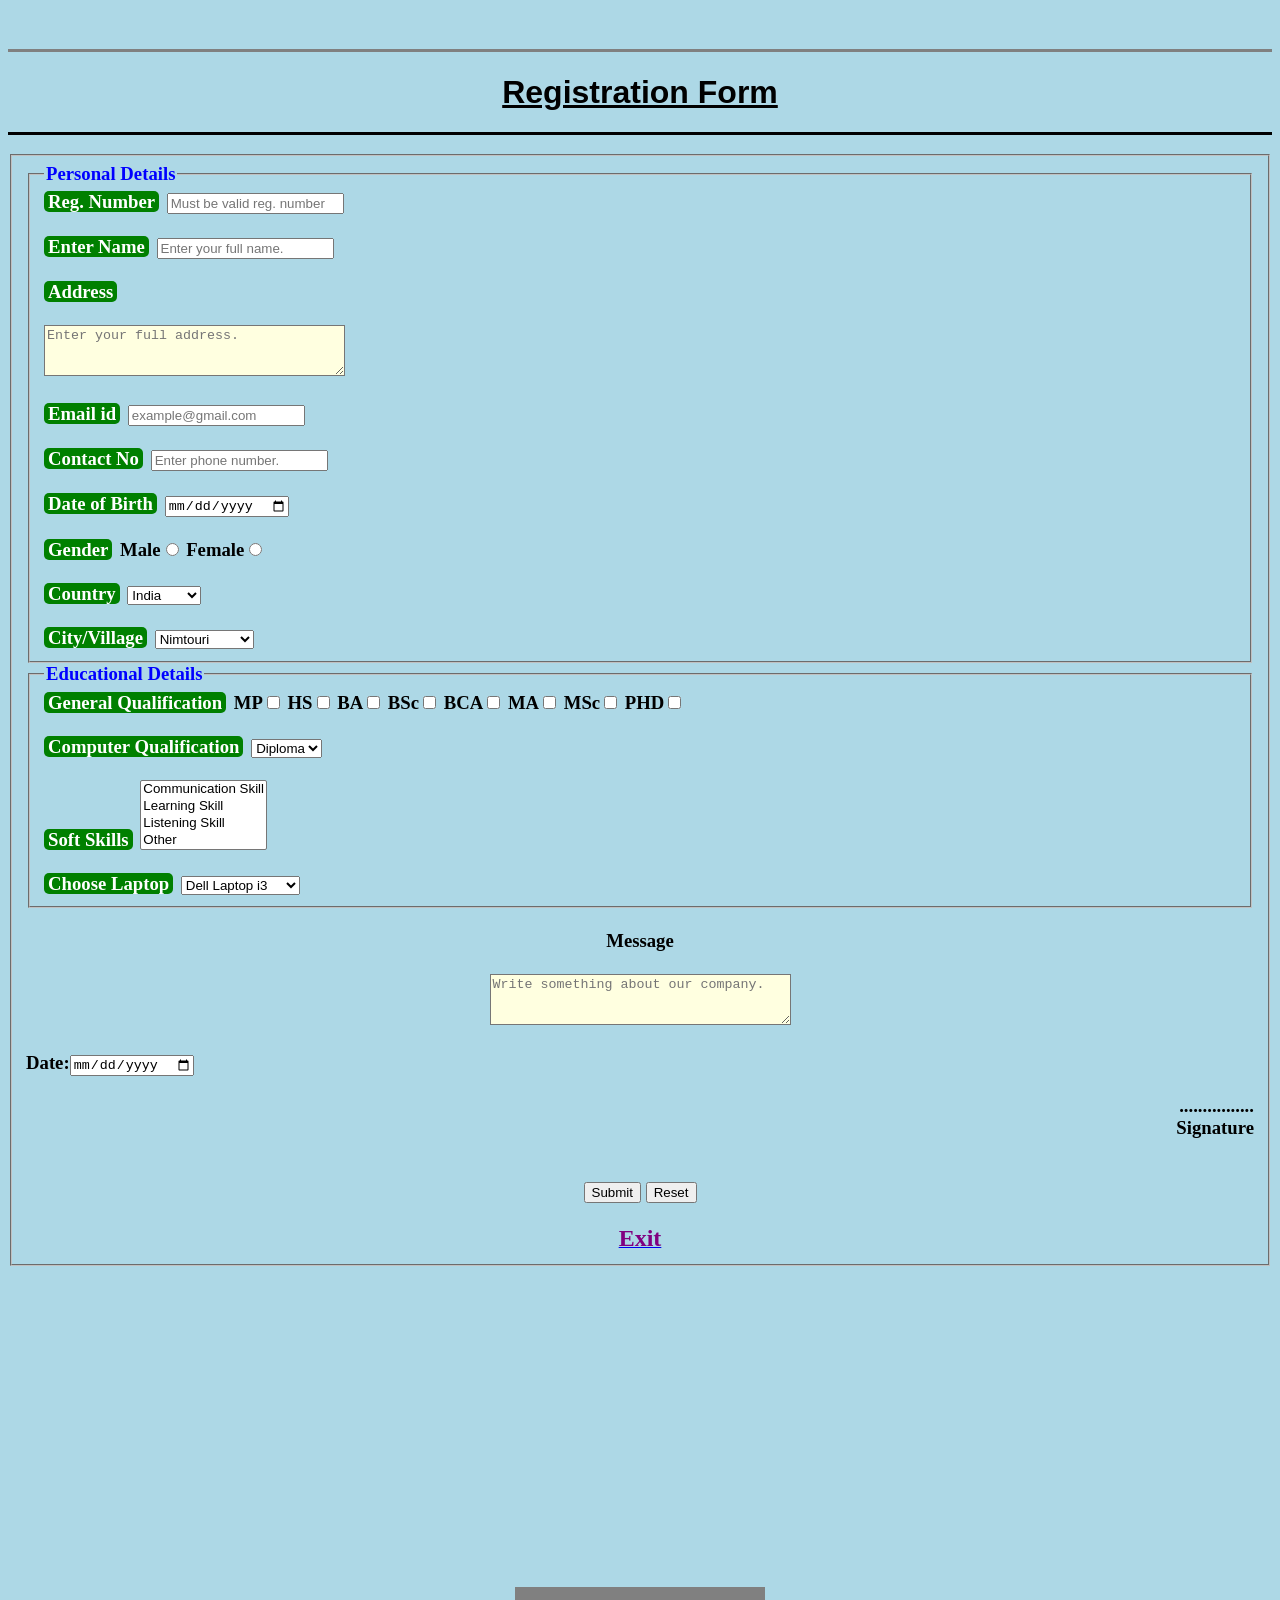
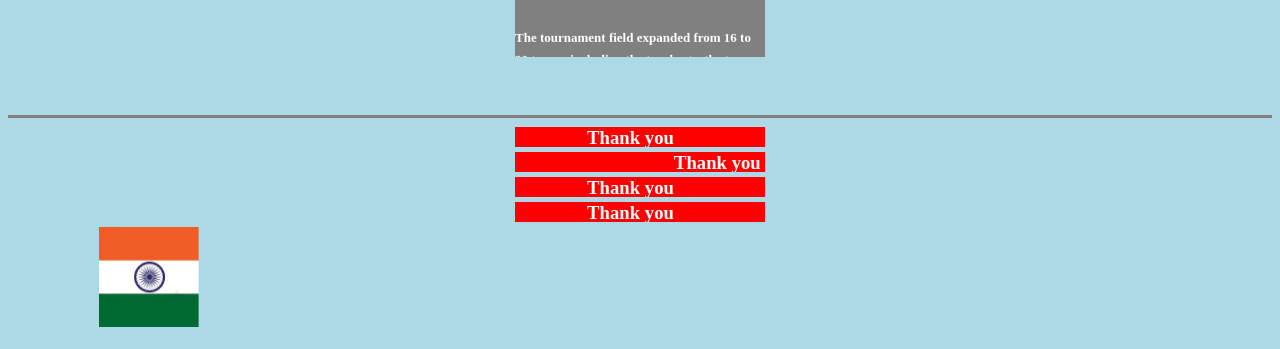
==== commit 613db7f0: "HTML-CSS" ====
--- a/Web Pages/index.html
+++ b/Web Pages/index.html
@@ -474,7 +474,7 @@
         </address><br>
 
         <article>
-            <image height="70" width="100" src="Path:/storage/emulated/0/DCIM/Facebook/ FB_IMG_1721070343503.jpg"
+            <image height="1o0" width="100" src="media/flaggg.png"
                 alt="Image is not able to load">
                 <h2>Computer</h2>
                 A computer is an electronic device that processes data and performs tasks based on instructions provided
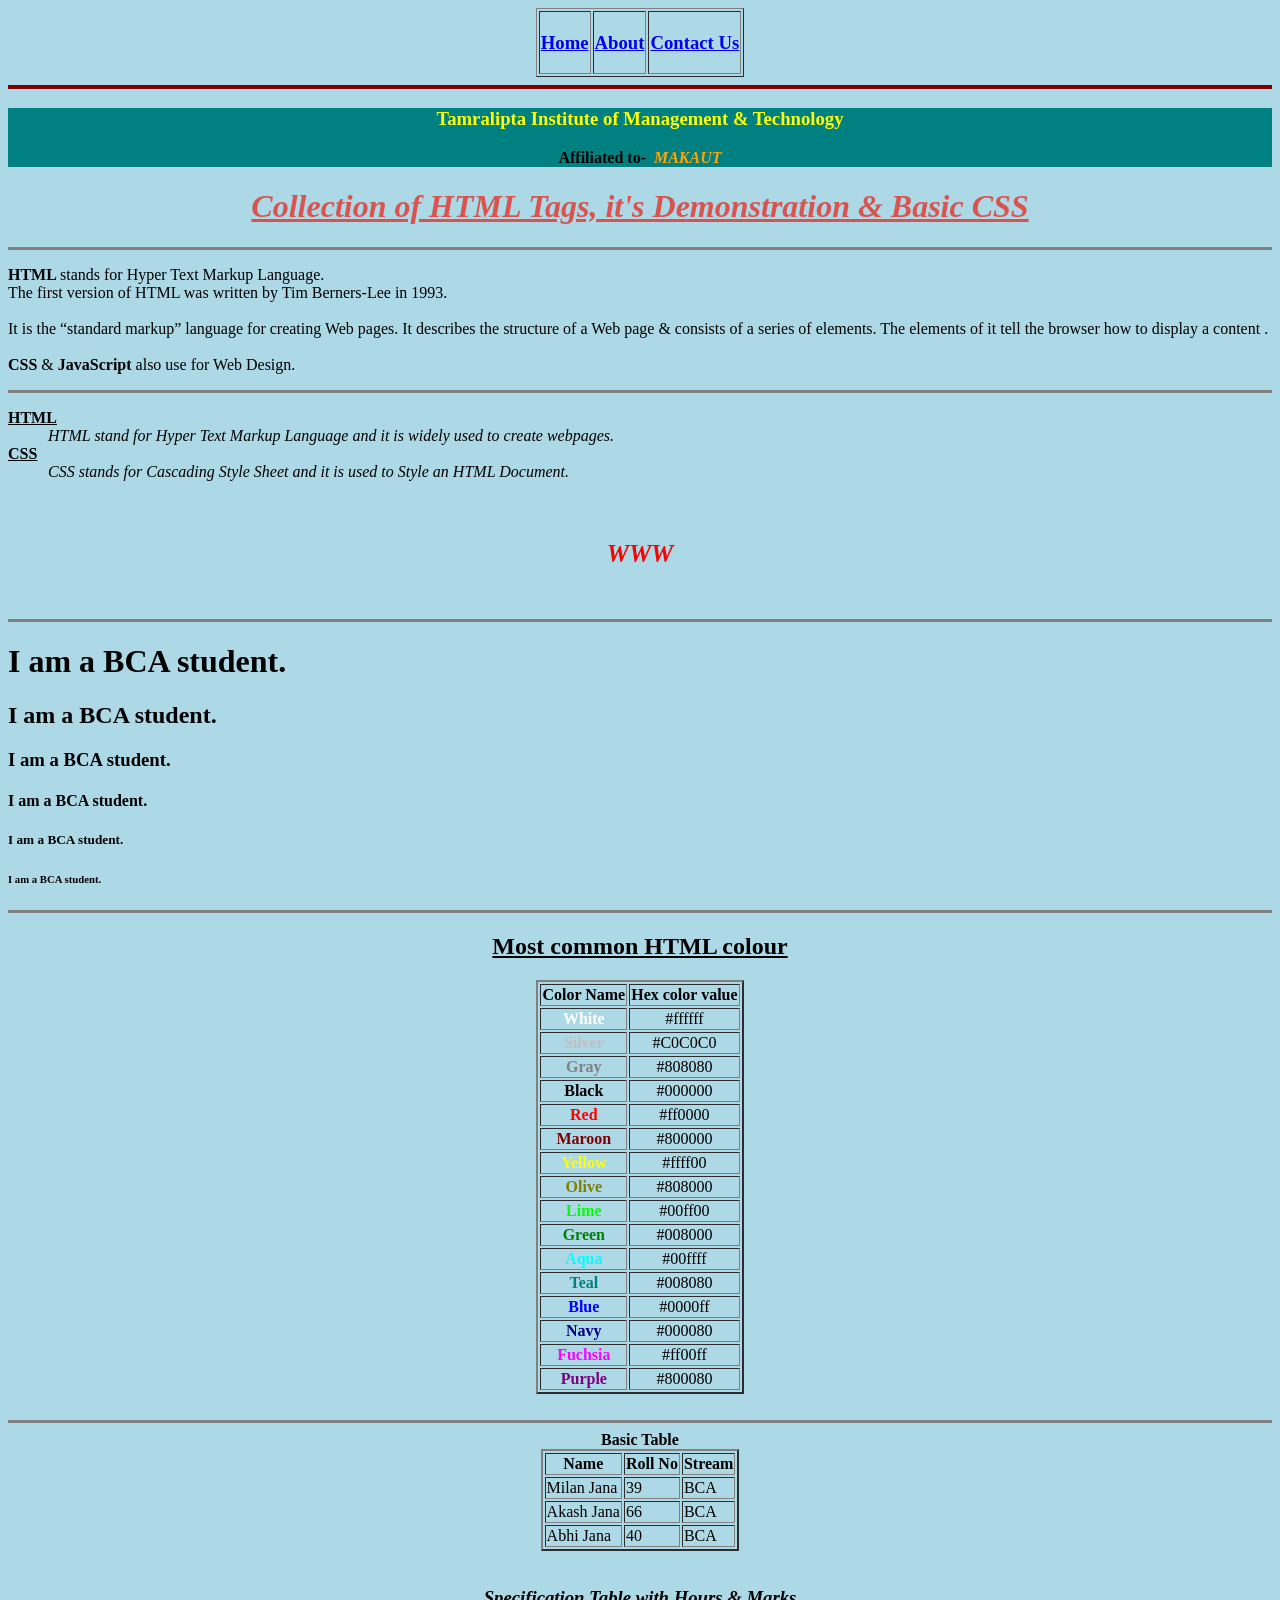
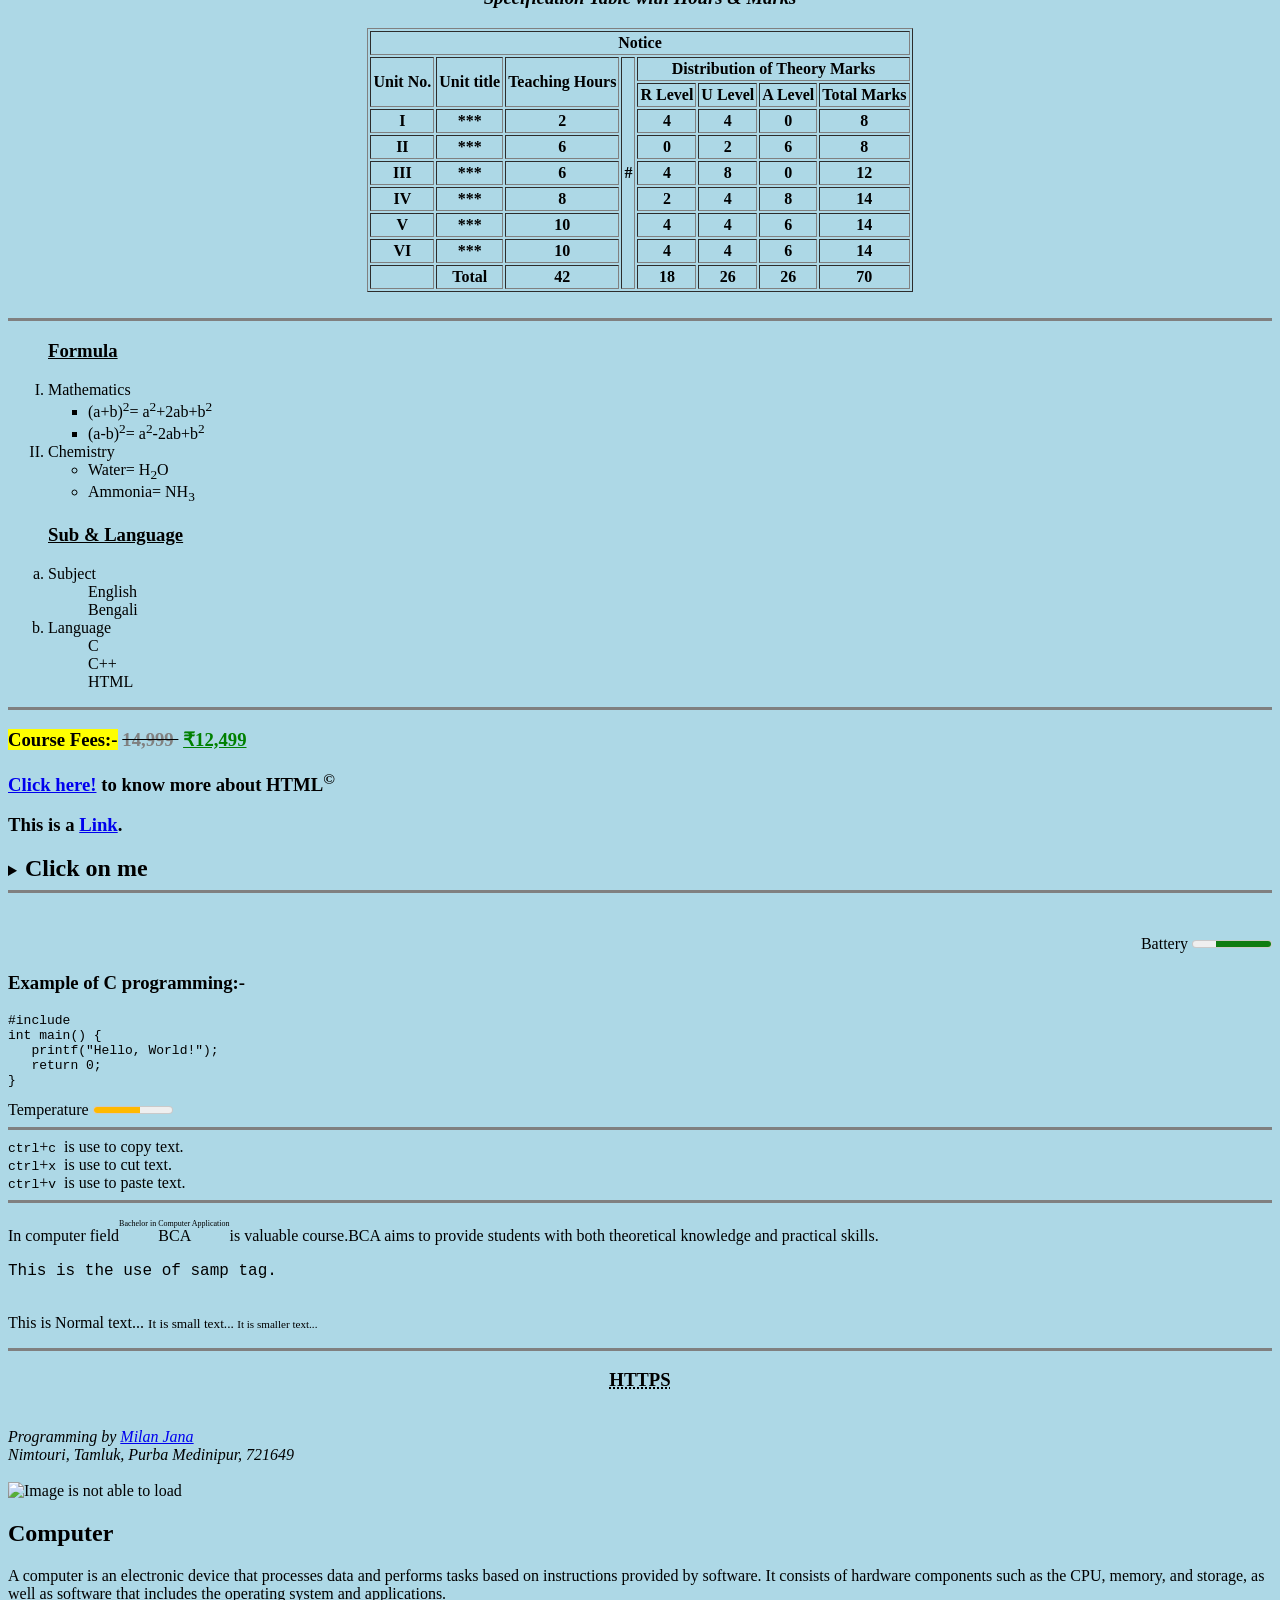
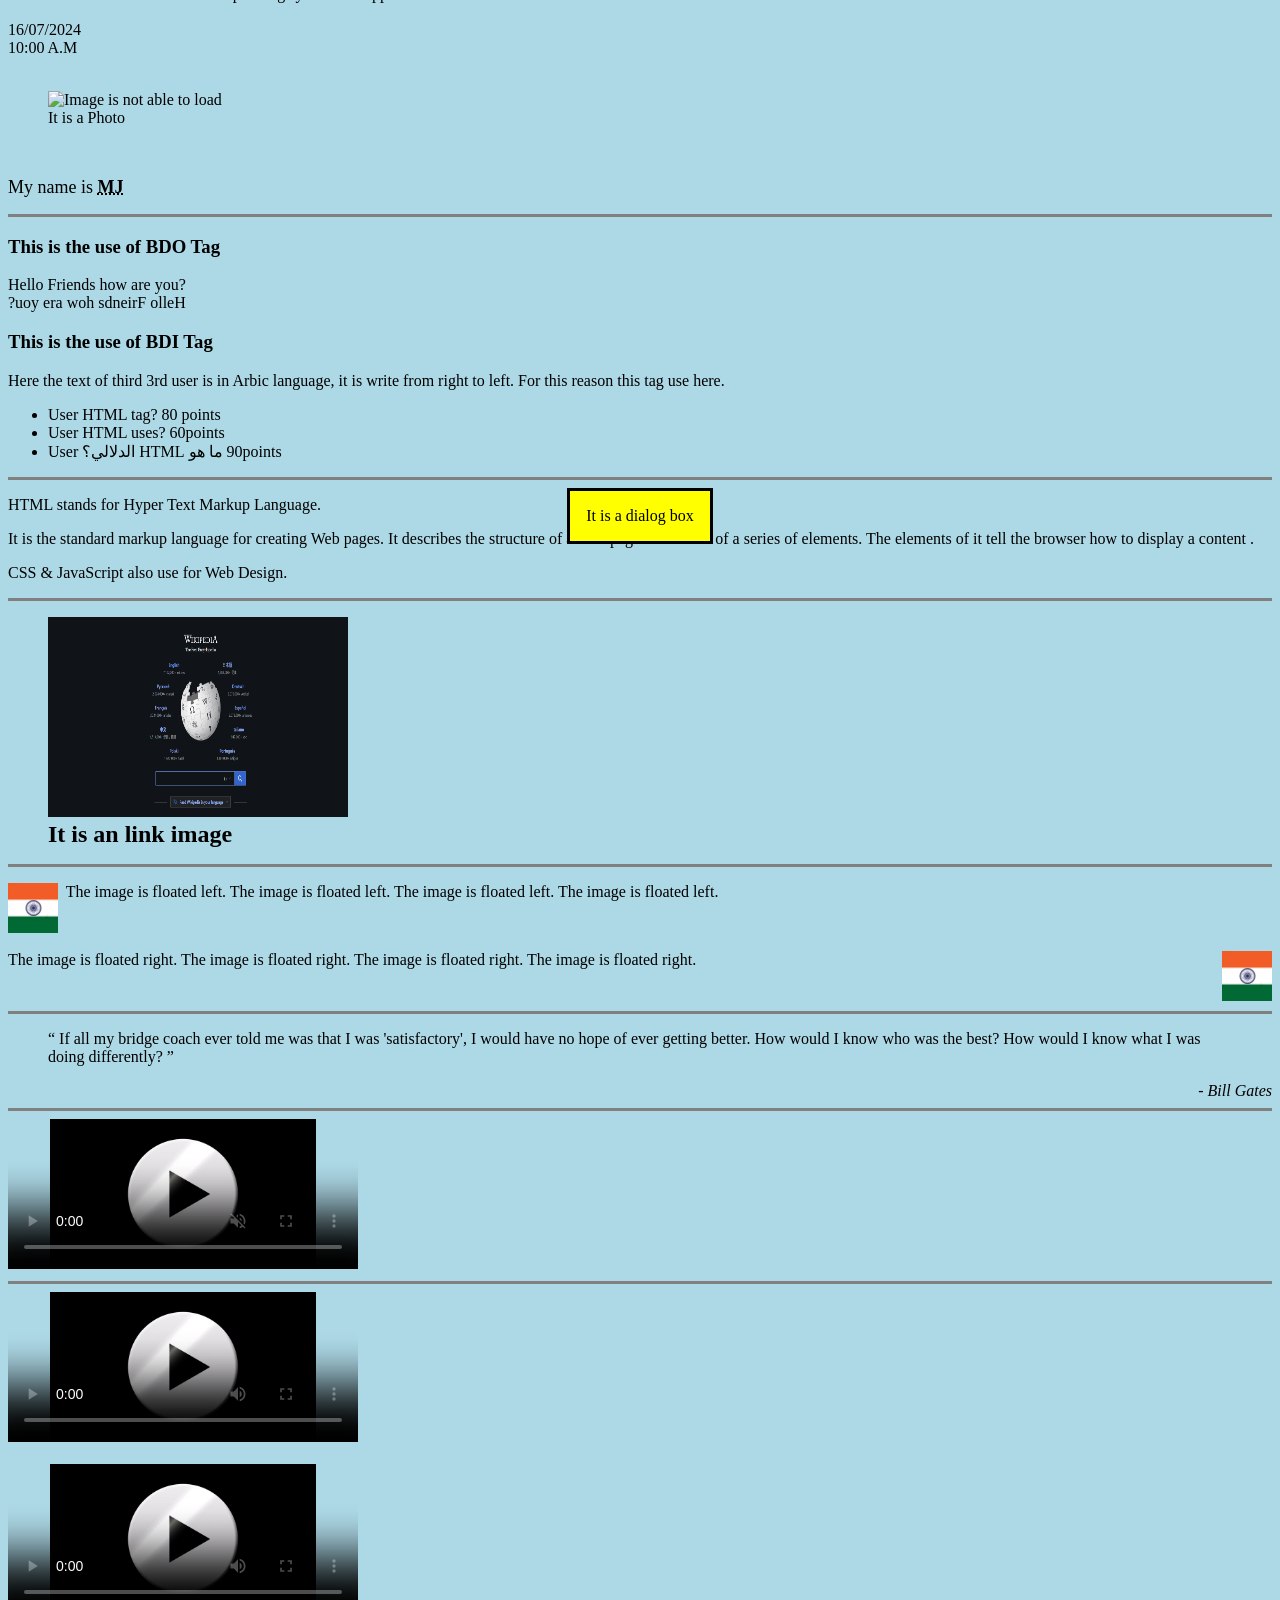
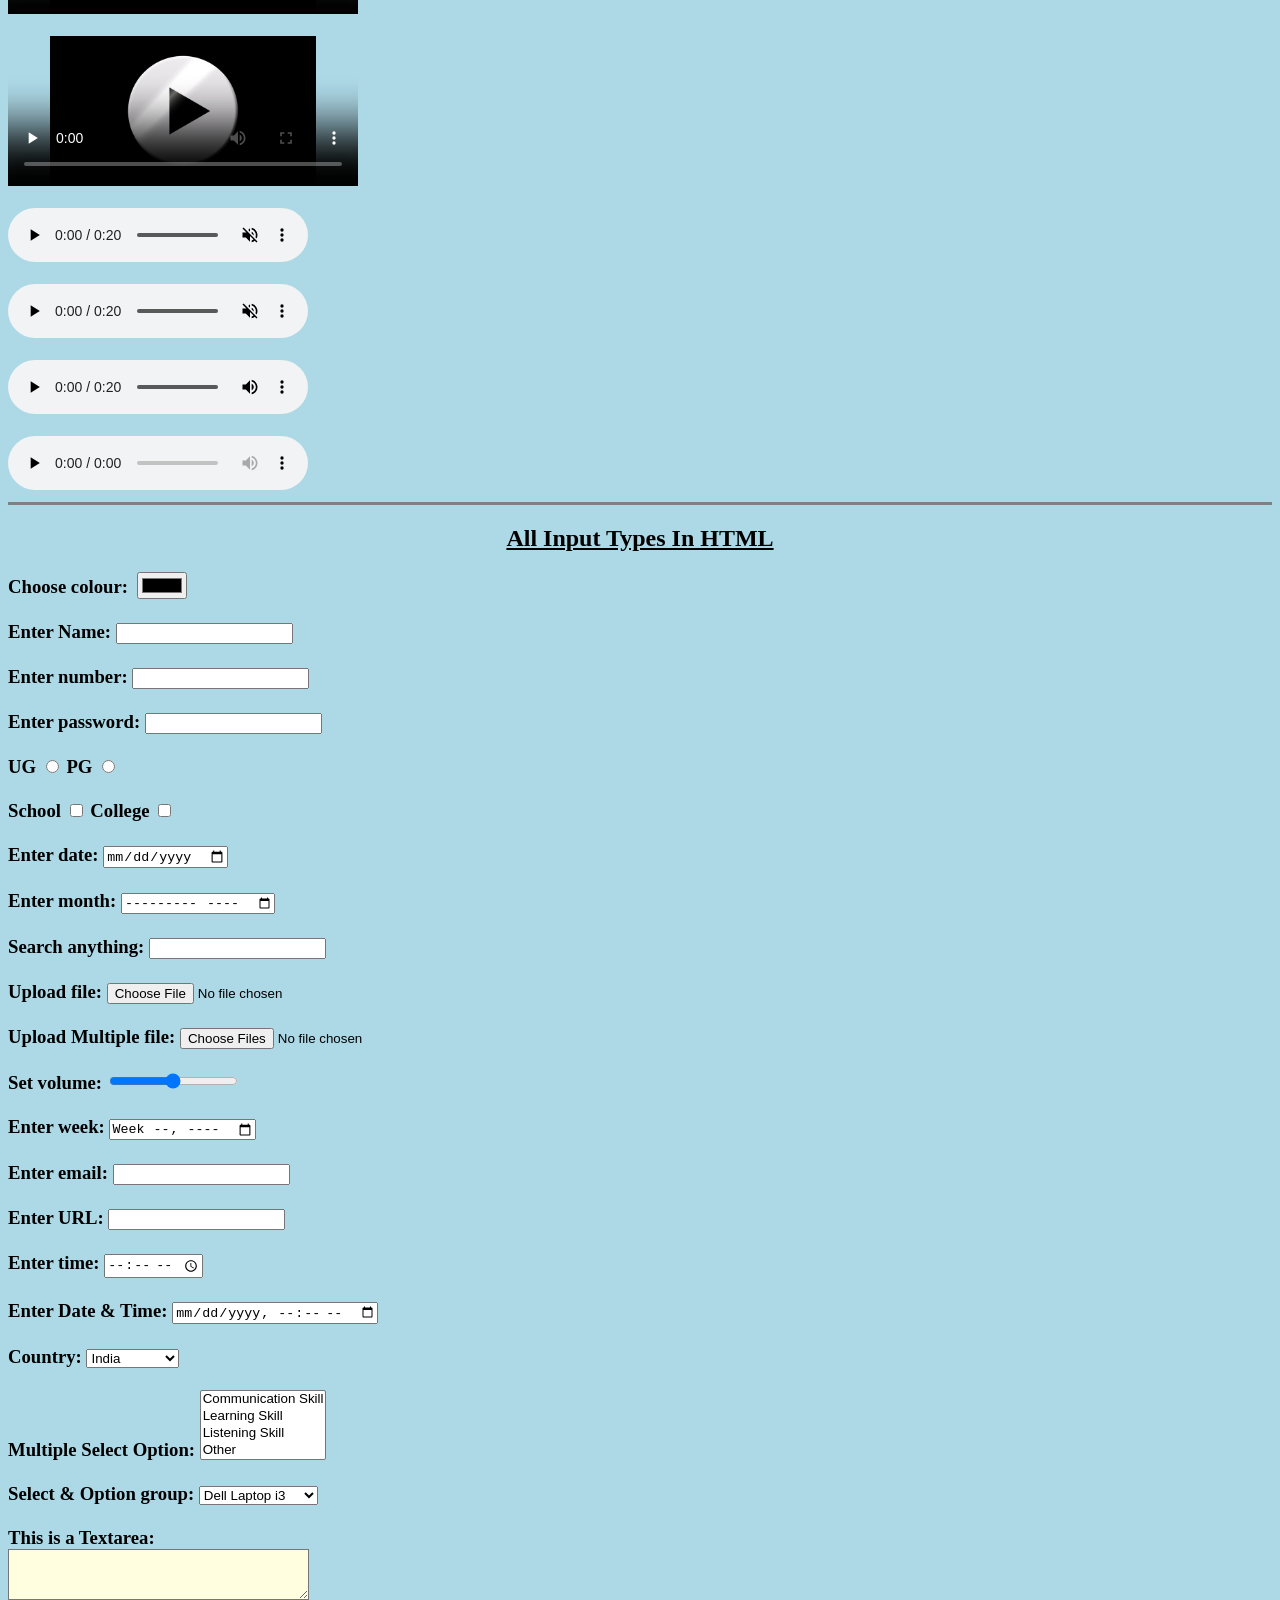
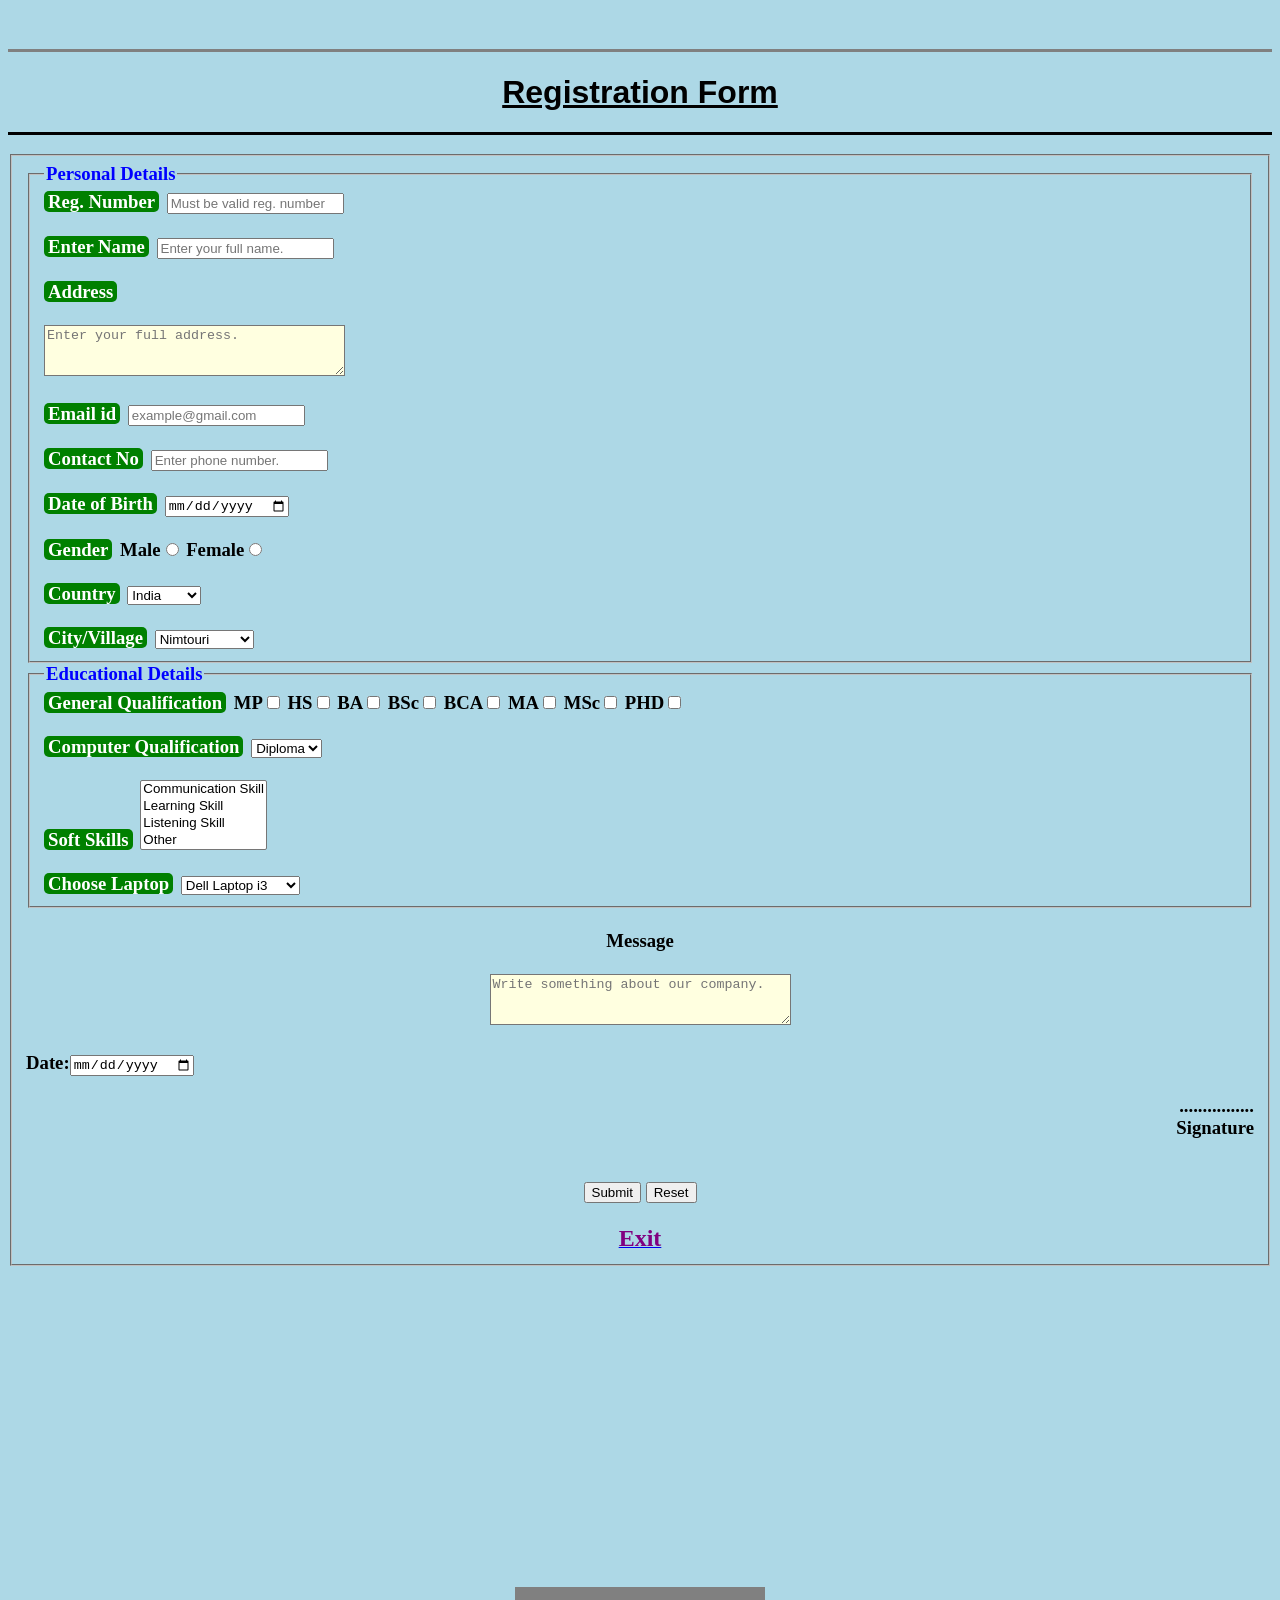
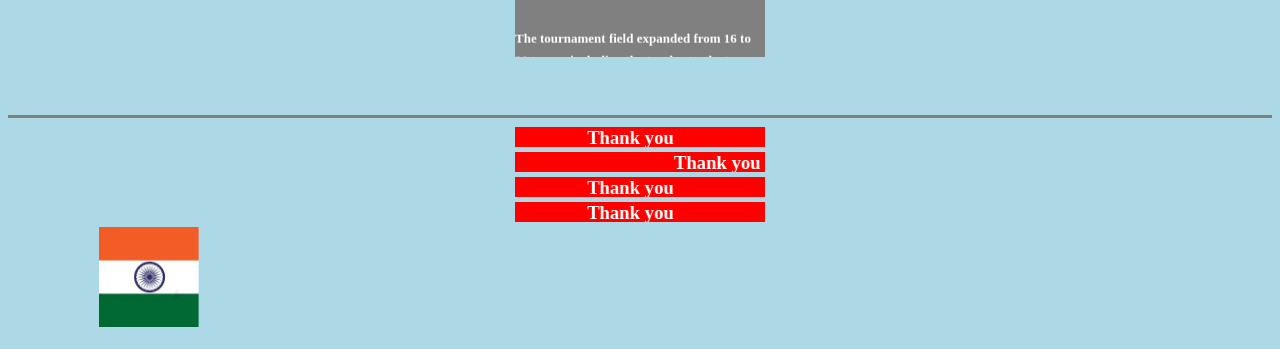
==== commit 75f8af3d: "HTML-CSS" ====
--- a/Web Pages/index.html
+++ b/Web Pages/index.html
@@ -2,7 +2,8 @@
 <html lang="en">
 
 <head>
-    <title> HTML Home Page </title>
+    <title> HTML Tag Collection </title>
+    <link rel="icon" href="media/favicon.ico" type="image/x-icon">
 
     <link rel="stylesheet" href="index.css">  <!-- Connect external CSS file with this HTML file -->
 
@@ -90,7 +91,7 @@
     </div>
 
     <h1 style="text-align: center; color: #d9534f">    <!-- ⬅️ Inline Css -->  <b><u><i>  
-                    <font face="Times new roman"> Collection of HTML Tags & It's Demonstration. Basic CSS
+                    <font face="Times new roman"> Collection of HTML Tags, it's Demonstration & Basic CSS
                 </i></u></b></font>
     </h1>
     <hr size="3" color="grey">
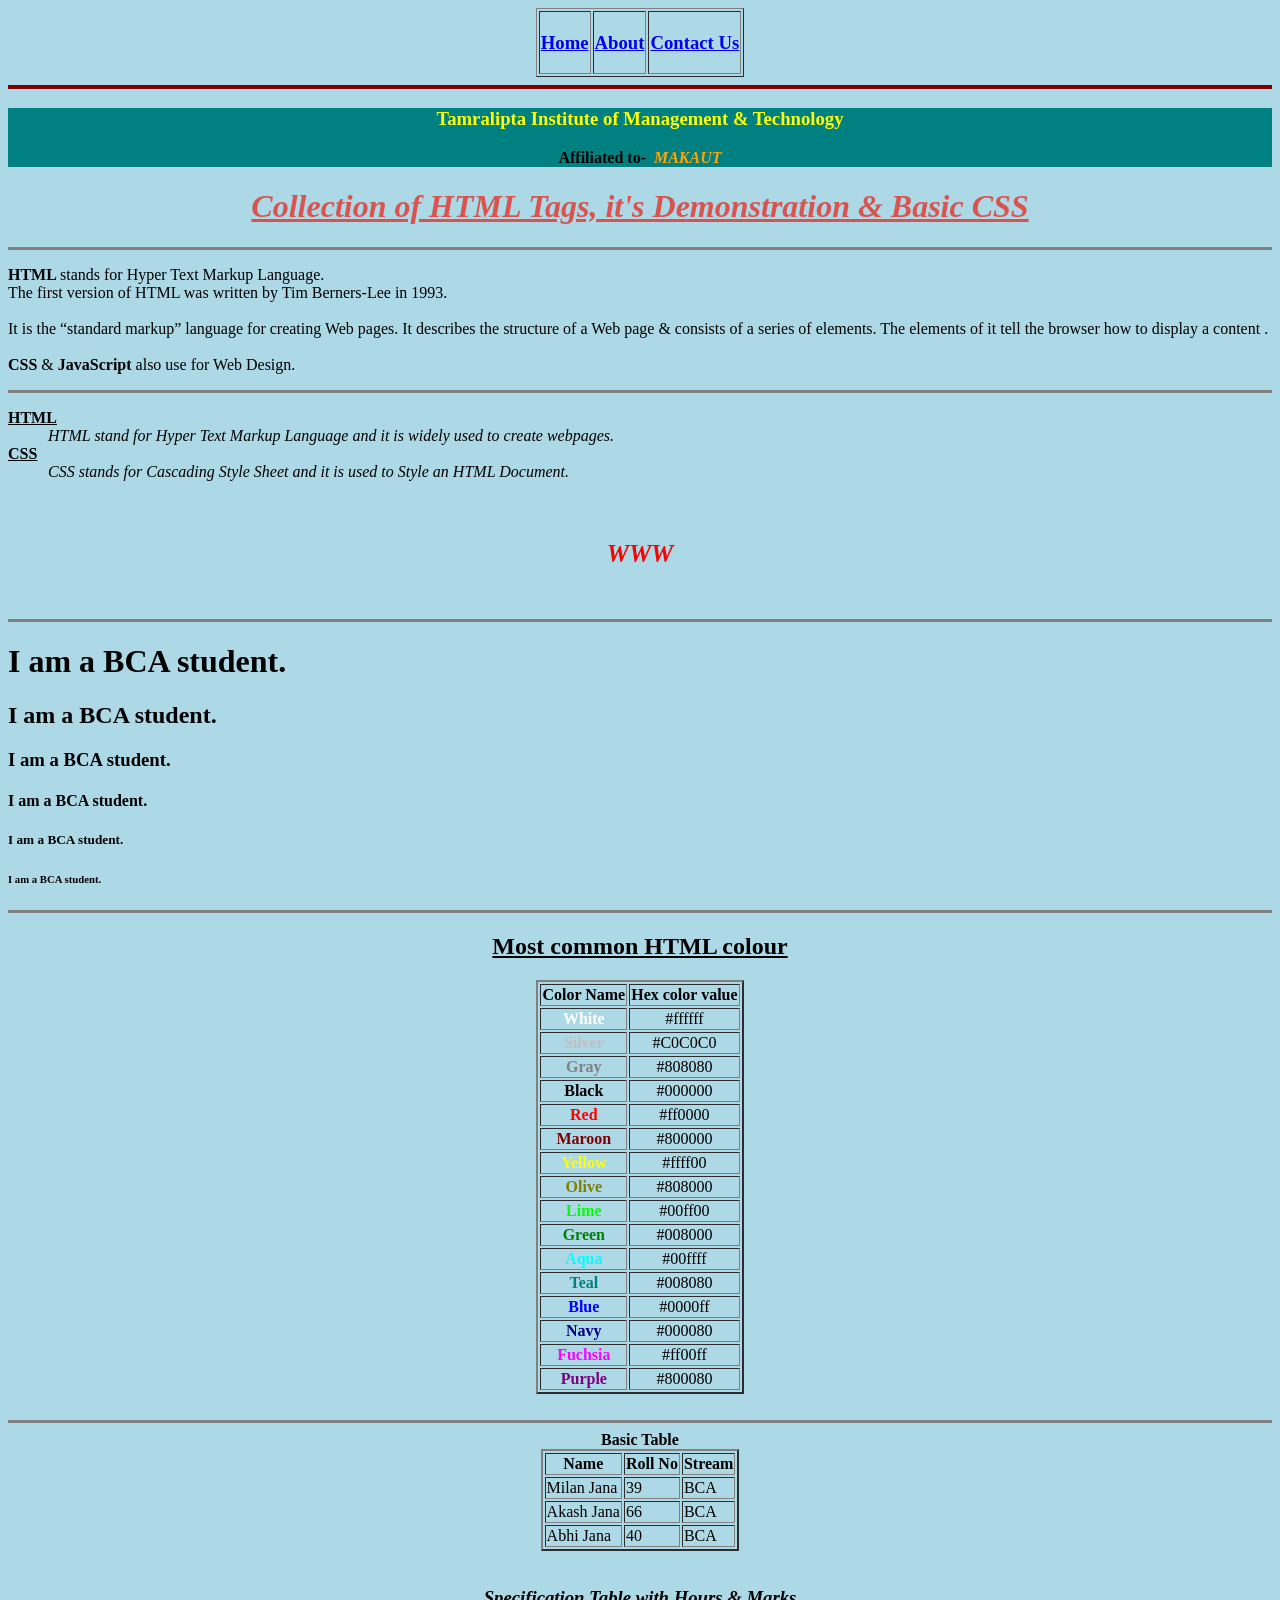
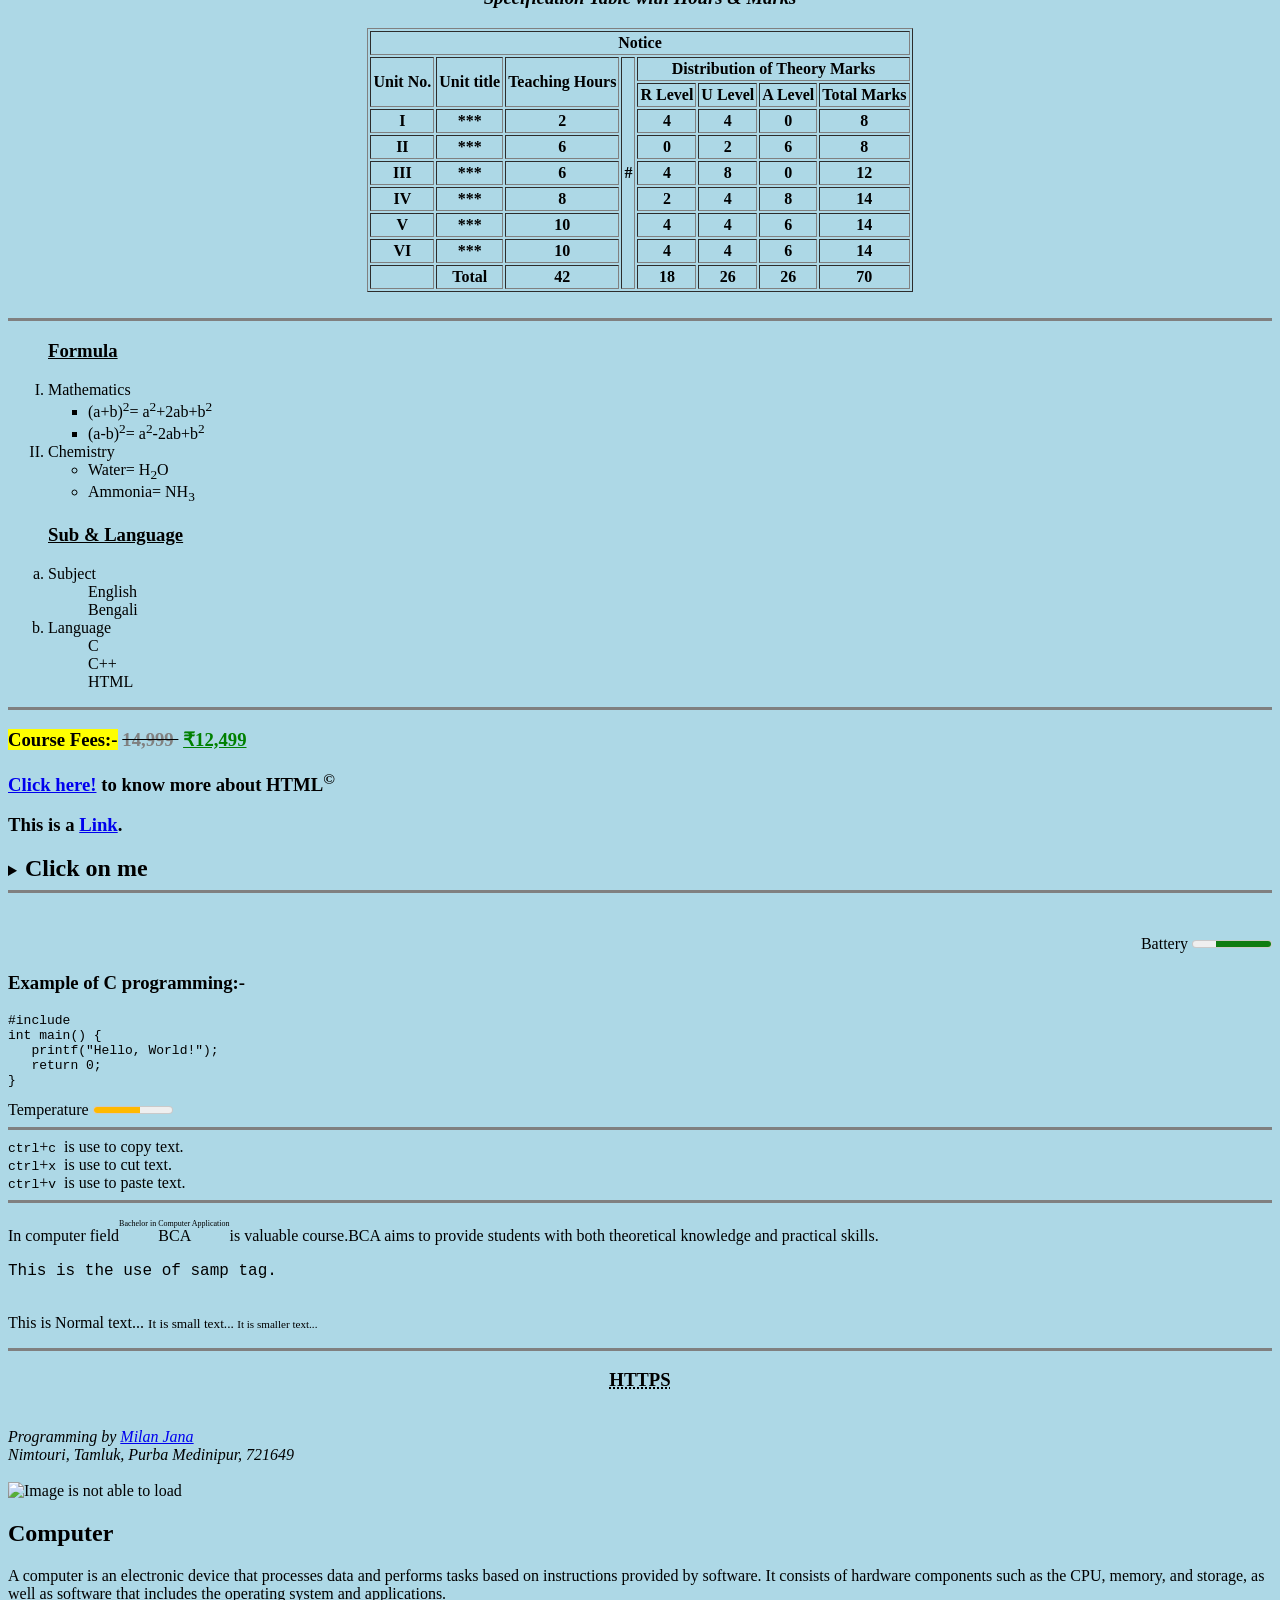
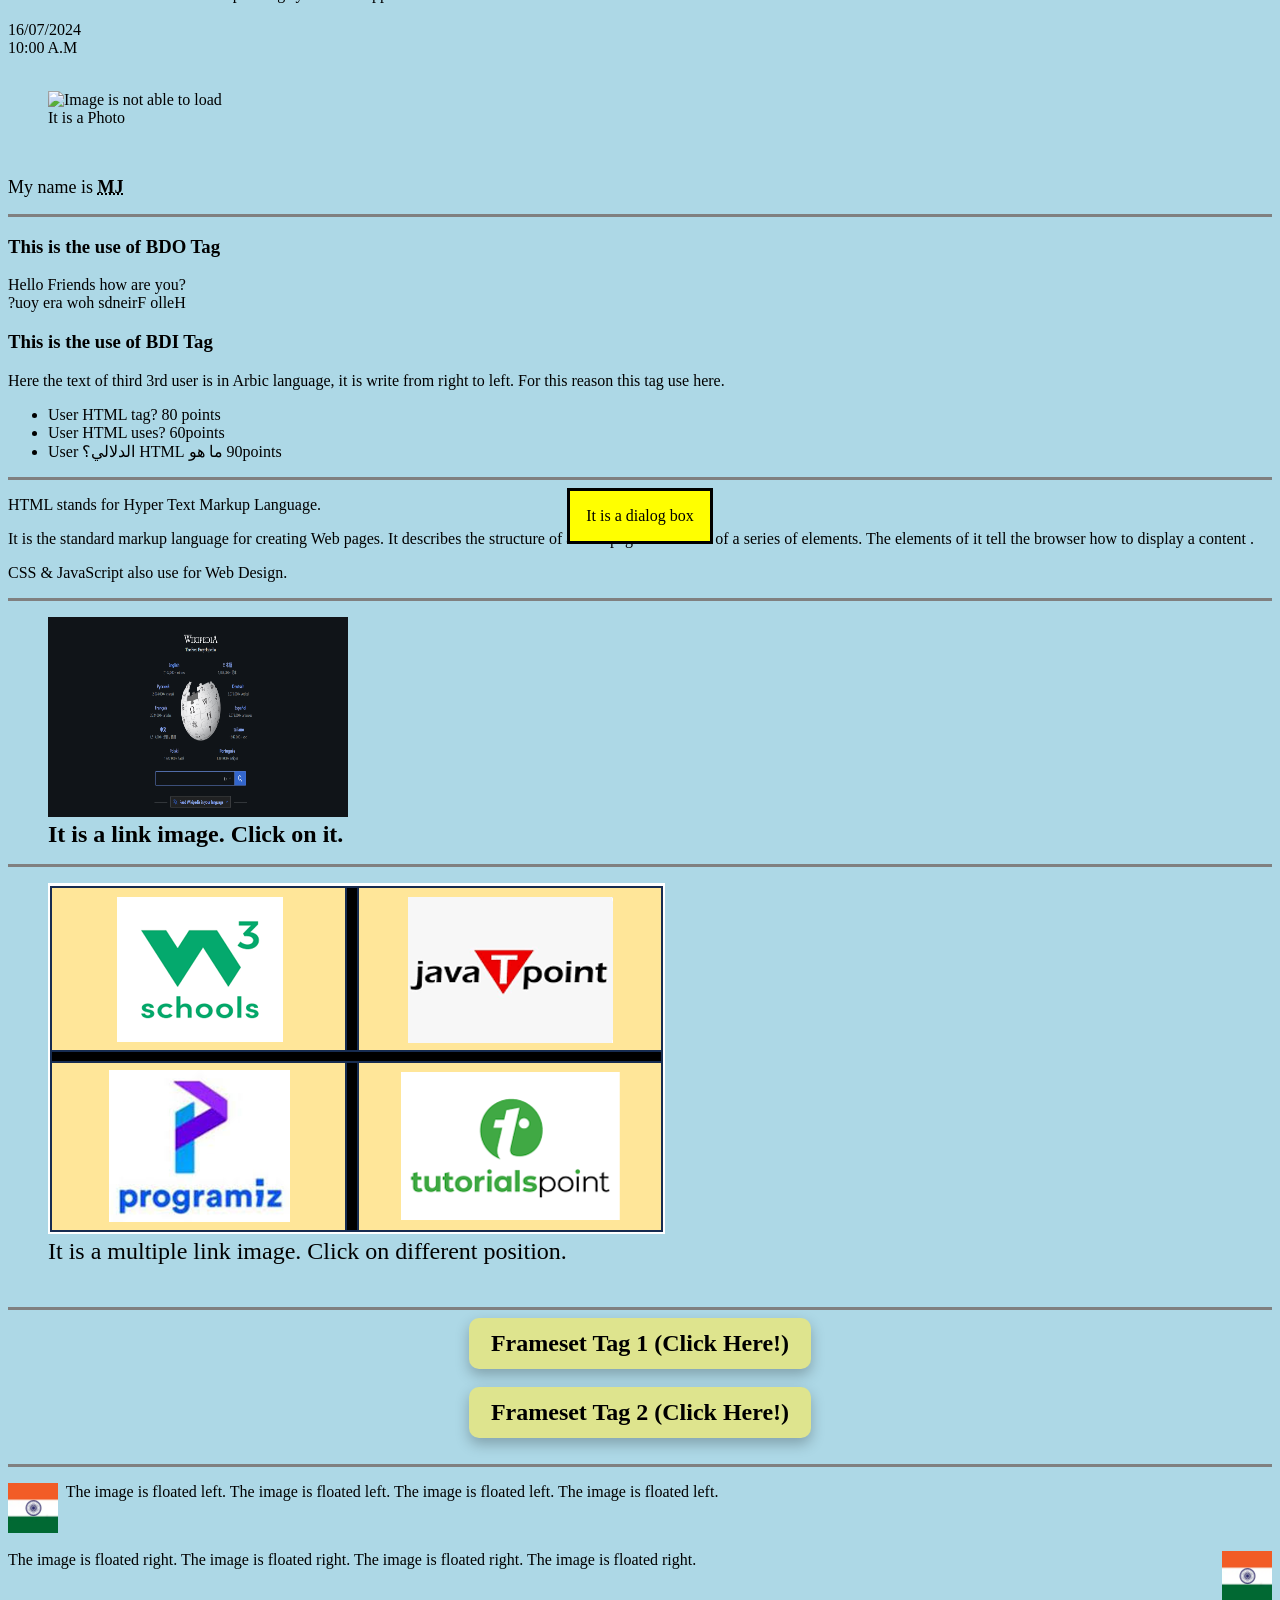
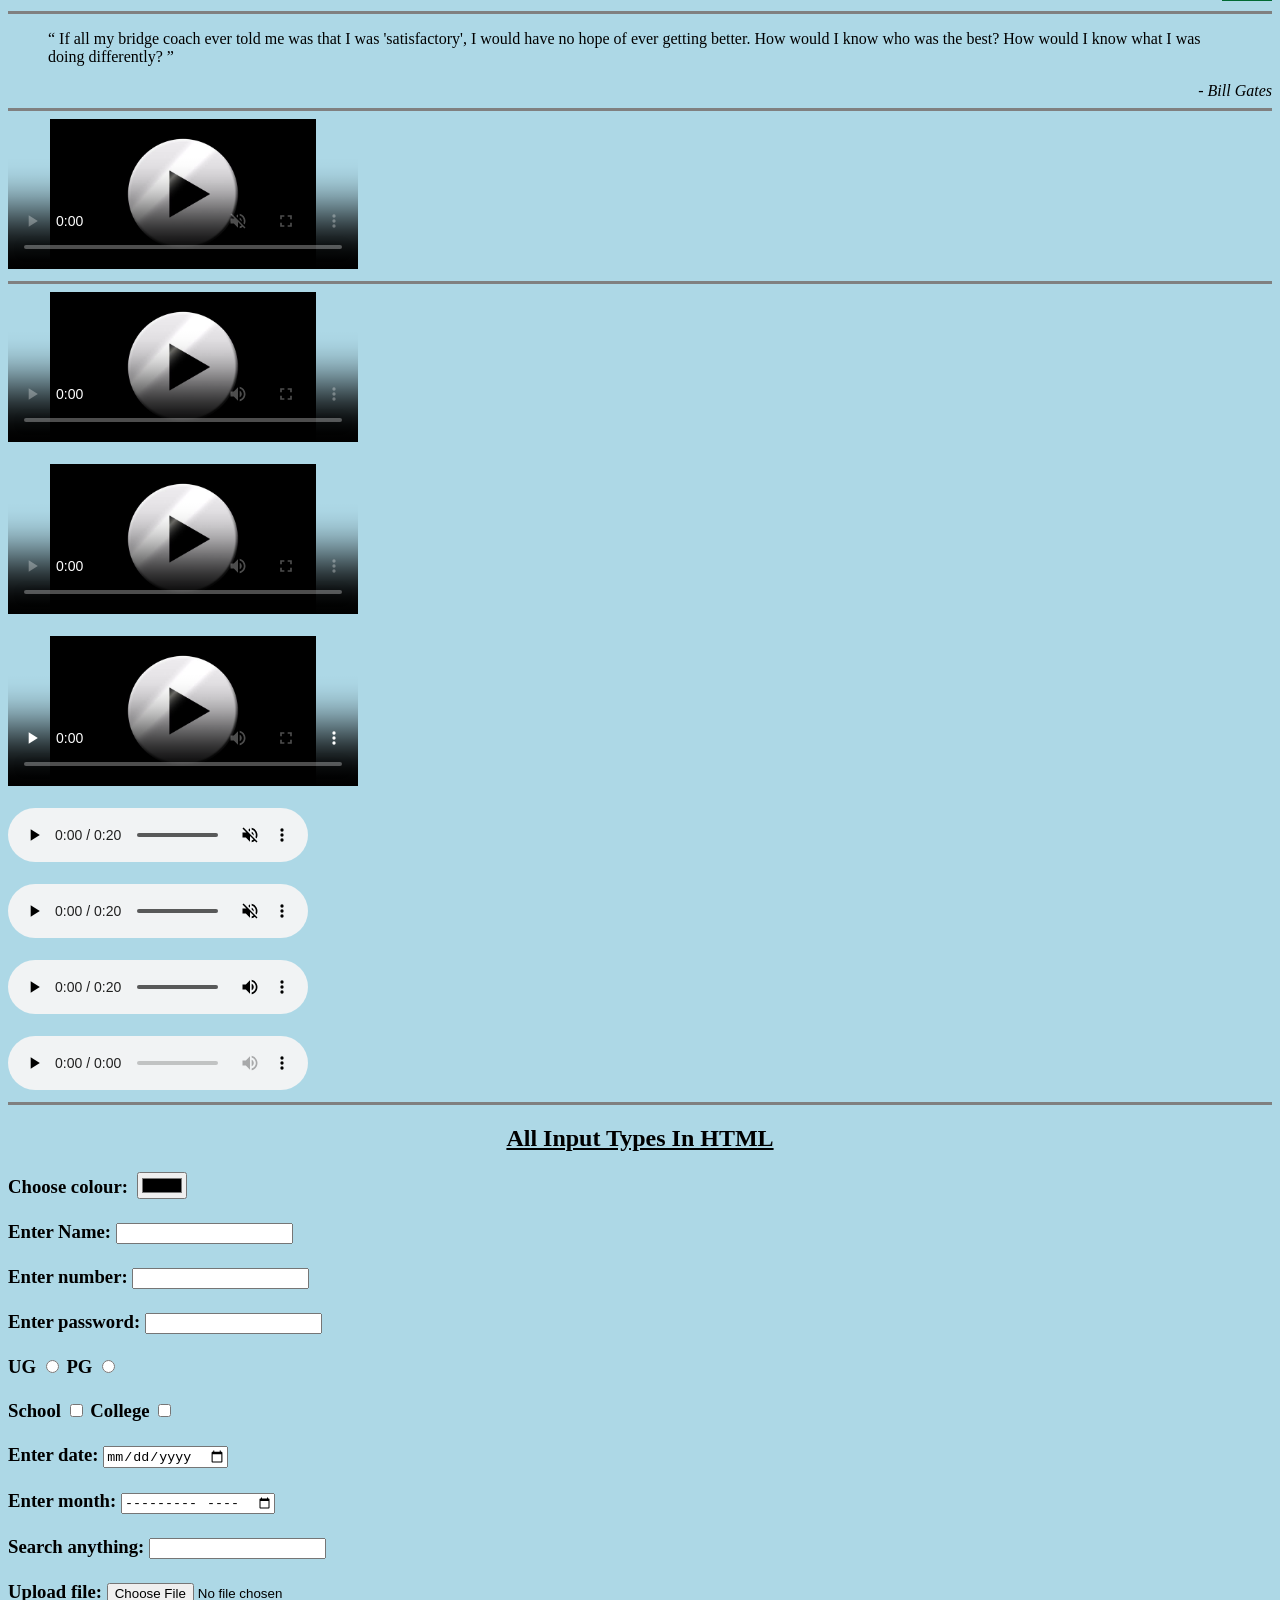
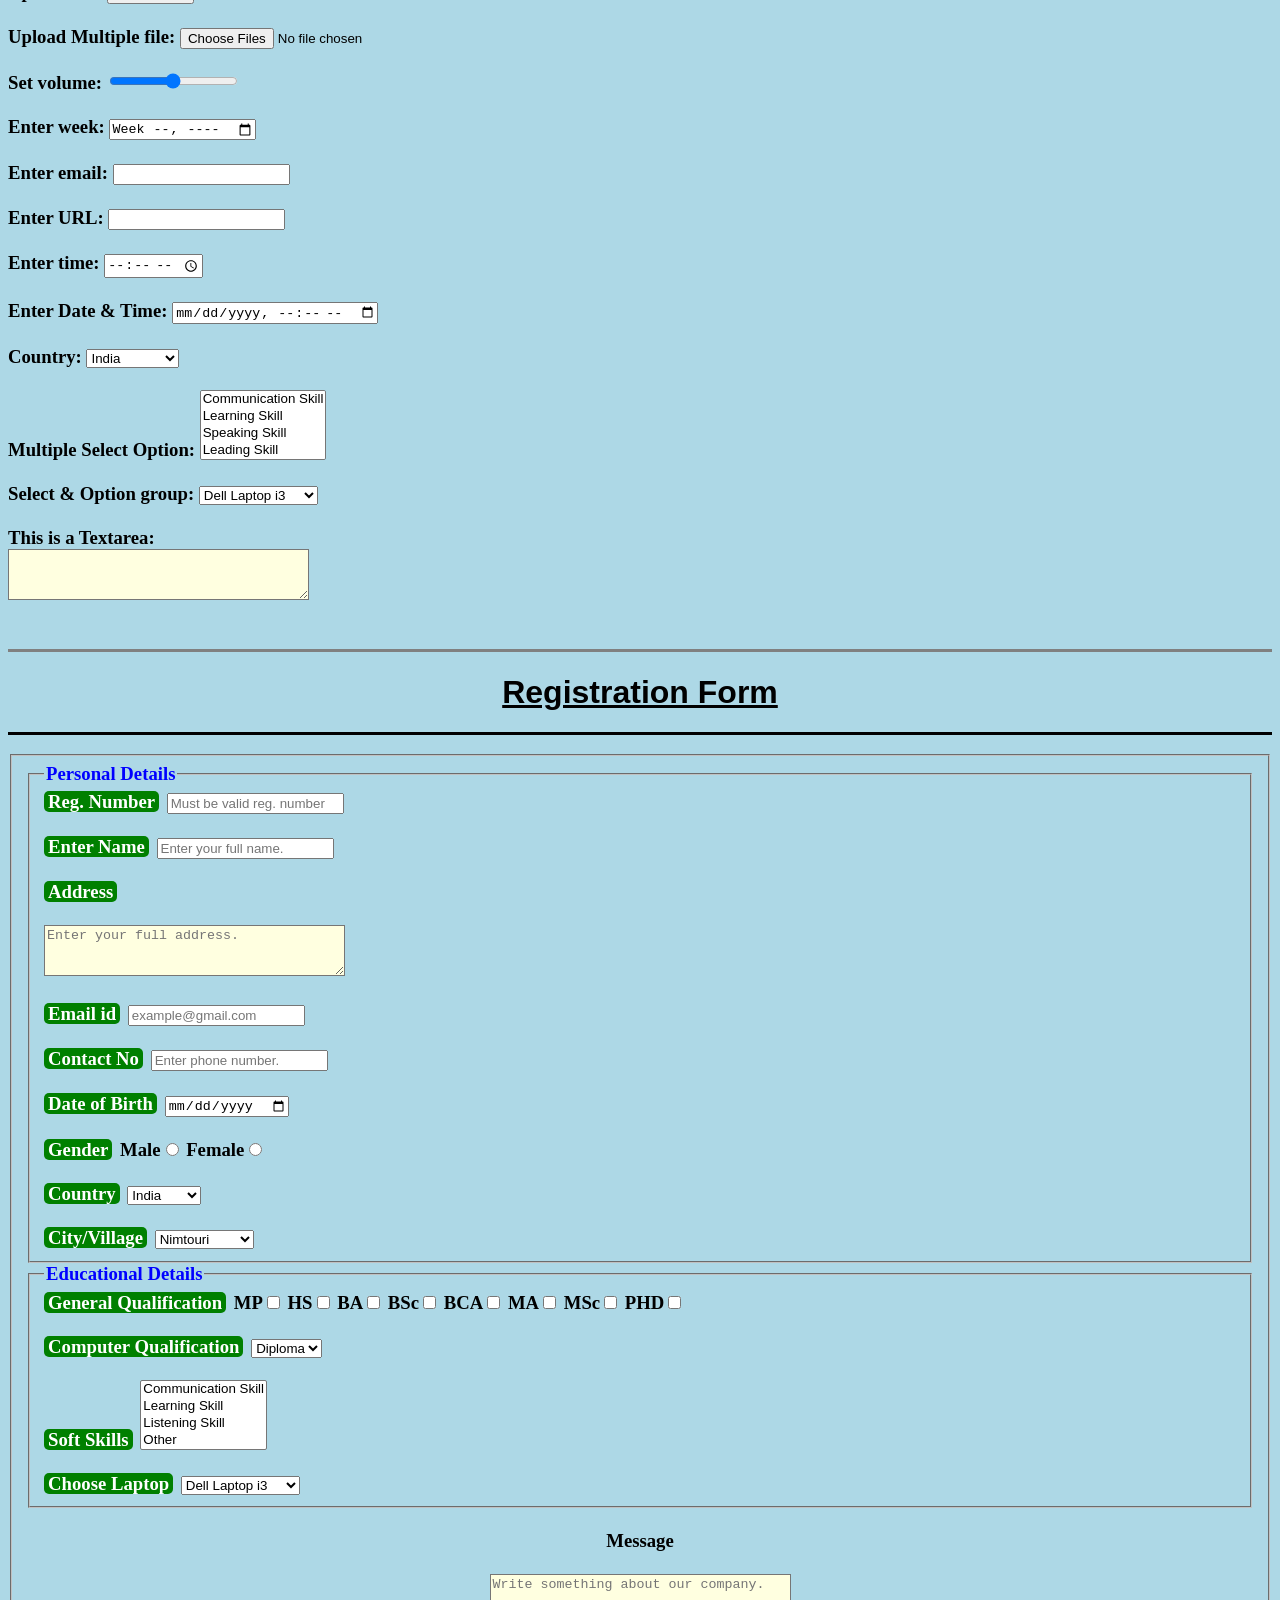
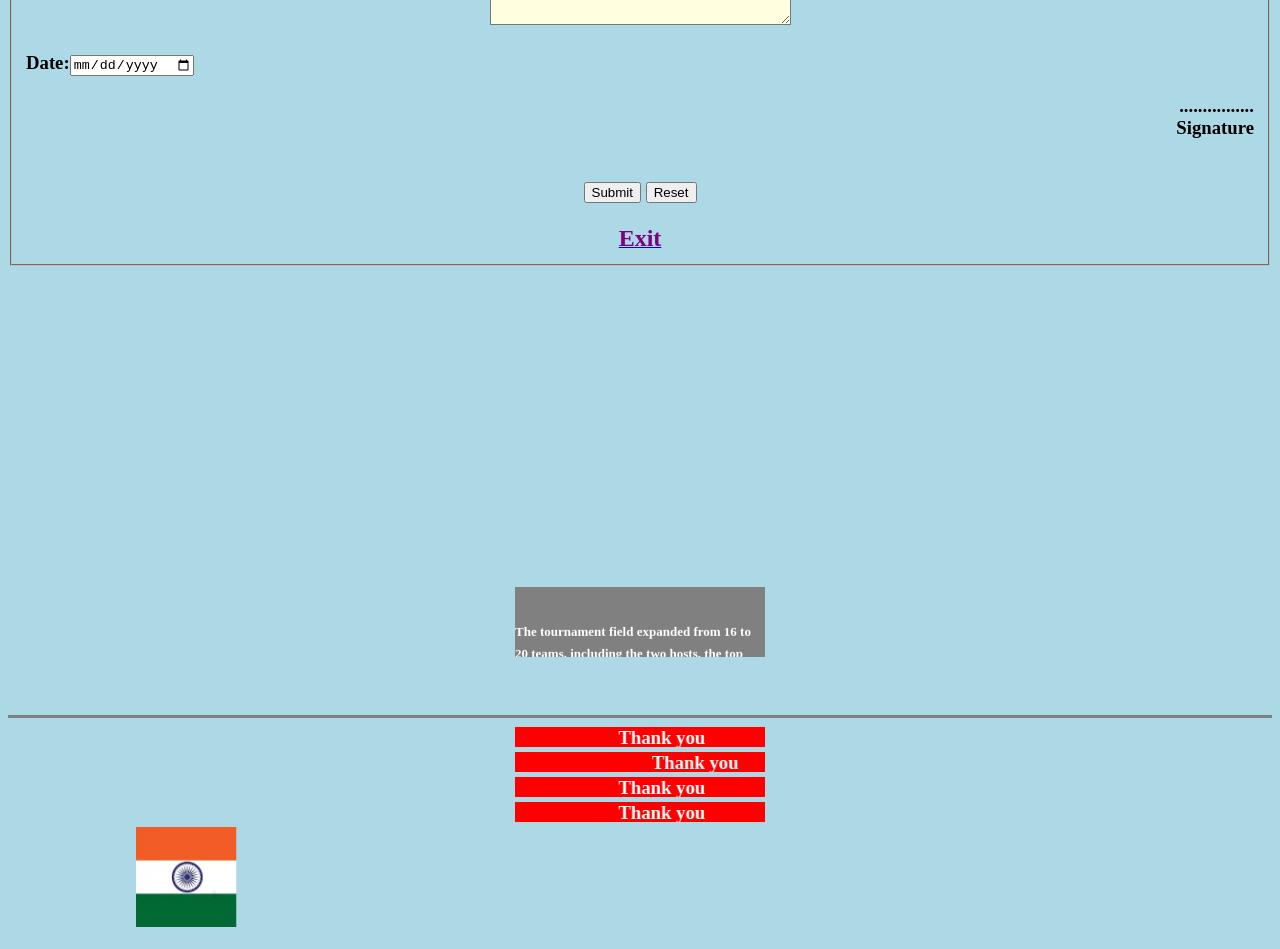
==== commit 4b00cd6d: "HTML-CSS" ====
--- a/Web Pages/index.html
+++ b/Web Pages/index.html
@@ -522,12 +522,71 @@
 
         <a href="https://www.wikipedia.org/" target="_blank">
             <figure>
-                <image src="media/wikipedia.png" height="200" width="300">
-        </a>
-        <figcaption><b>
-                <font size="5">It is an link image</font>
-            </b></figcaption>
-        </figure>
+                <image src="media/wikipedia.png" height="200" width="300"></a>
+                <figcaption><b>
+                    <font size="5">It is a link image. Click on it.</font>
+                </b></figcaption>
+            </figure>        
+        <hr size="3" color="grey">
+
+
+
+        <figure>       
+        <img src="media/site.png" usemap="#eduMap" width="617" height="351">
+        <figcaption><font size="5">It is a multiple link image. Click on different position.</font></figcaption>
+        </figure> 
+
+
+        <map name="eduMap">
+        <area shape="rect" coords="0,0,308,175" 
+                href="https://www.w3schools.com/" target="_blank" alt="W3Schools">
+
+        <area shape="rect" coords="309,0,617,175" 
+                href="https://www.tpointtech.com/" target="_blank" alt="JavaTpoint">
+
+        <area shape="rect" coords="0,176,308,351" 
+                href="https://www.programiz.com/" target="_blank" alt="Programiz">
+
+        <area shape="rect" coords="309,176,617,351" 
+                href="https://www.tutorialspoint.com/" target="_blank" alt="TutorialsPoint">
+        </map> <br>
+
+        <hr size="3" color="grey">
+
+
+        <center>
+        <a href="Frameset_Tag_1.html"
+        style="
+            display:inline-block;
+            padding:12px 22px;
+            background:#dee48e;
+            color:black;
+            text-decoration:none;
+            font-size:16px;
+            font-weight:600;
+            border-radius:10px;
+            box-shadow:0 6px 14px rgba(0,0,0,0.25);
+        ">
+        <font size="5">Frameset Tag 1 (Click Here!)</font>
+        </a> </center> <br>
+
+        <center>
+        <a href="Frameset_Tag_2.html"
+        style="
+            display:inline-block;
+            padding:12px 22px;
+            background:#dee48e;
+            color:black;
+            text-decoration:none;
+            font-size:16px;
+            font-weight:600;
+            border-radius:10px;
+            box-shadow:0 6px 14px rgba(0,0,0,0.25);
+        ">
+        <font size="5">Frameset Tag 2 (Click Here!)</font>
+        </a> </center> <br>
+
+
         <hr size="3" color="grey">
 
         <p>
@@ -650,6 +709,9 @@
             <select multiple>
                 <option> Communication Skill </option>
                 <option> Learning Skill </option>
+                <option> Speaking Skill </option>
+                <option> Leading Skill </option>
+                <option> Managerial Skill </option>
                 <option> Listening Skill </option>
                 <option> Other
             </select><br><br>
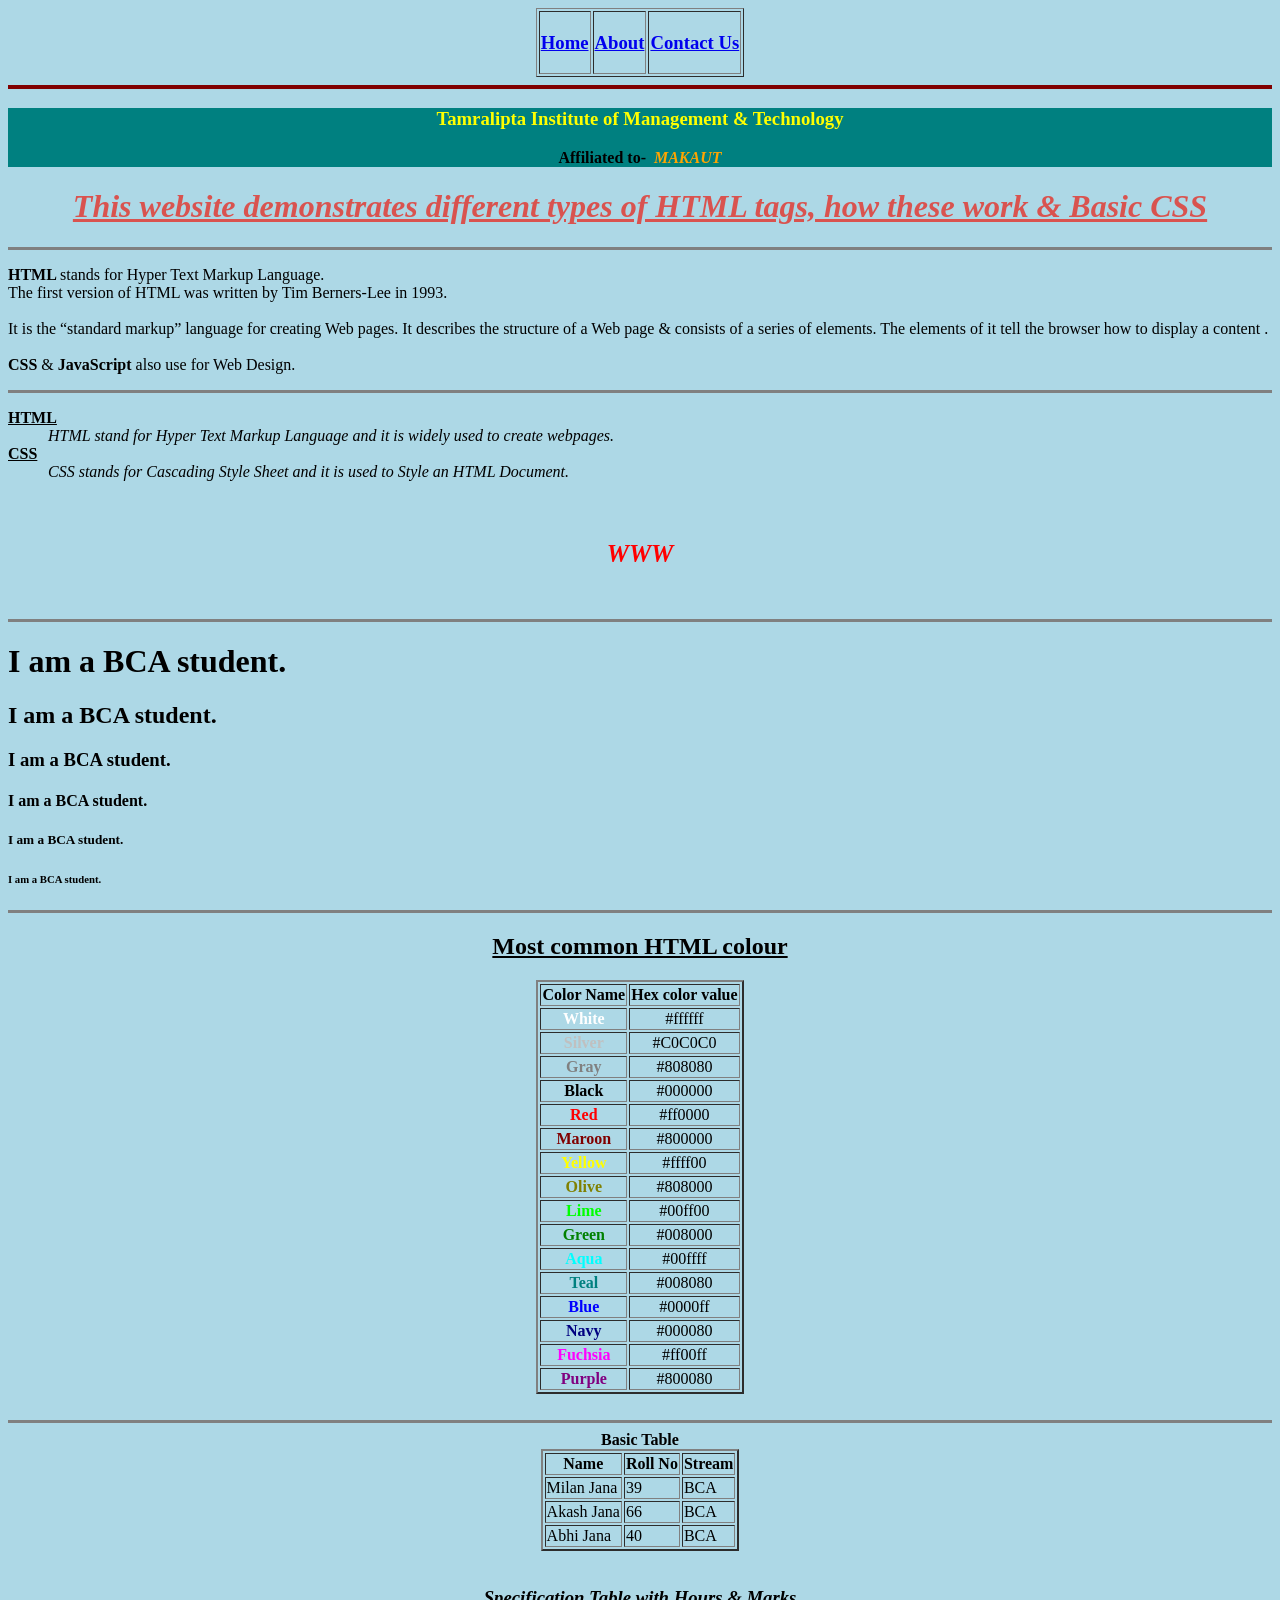
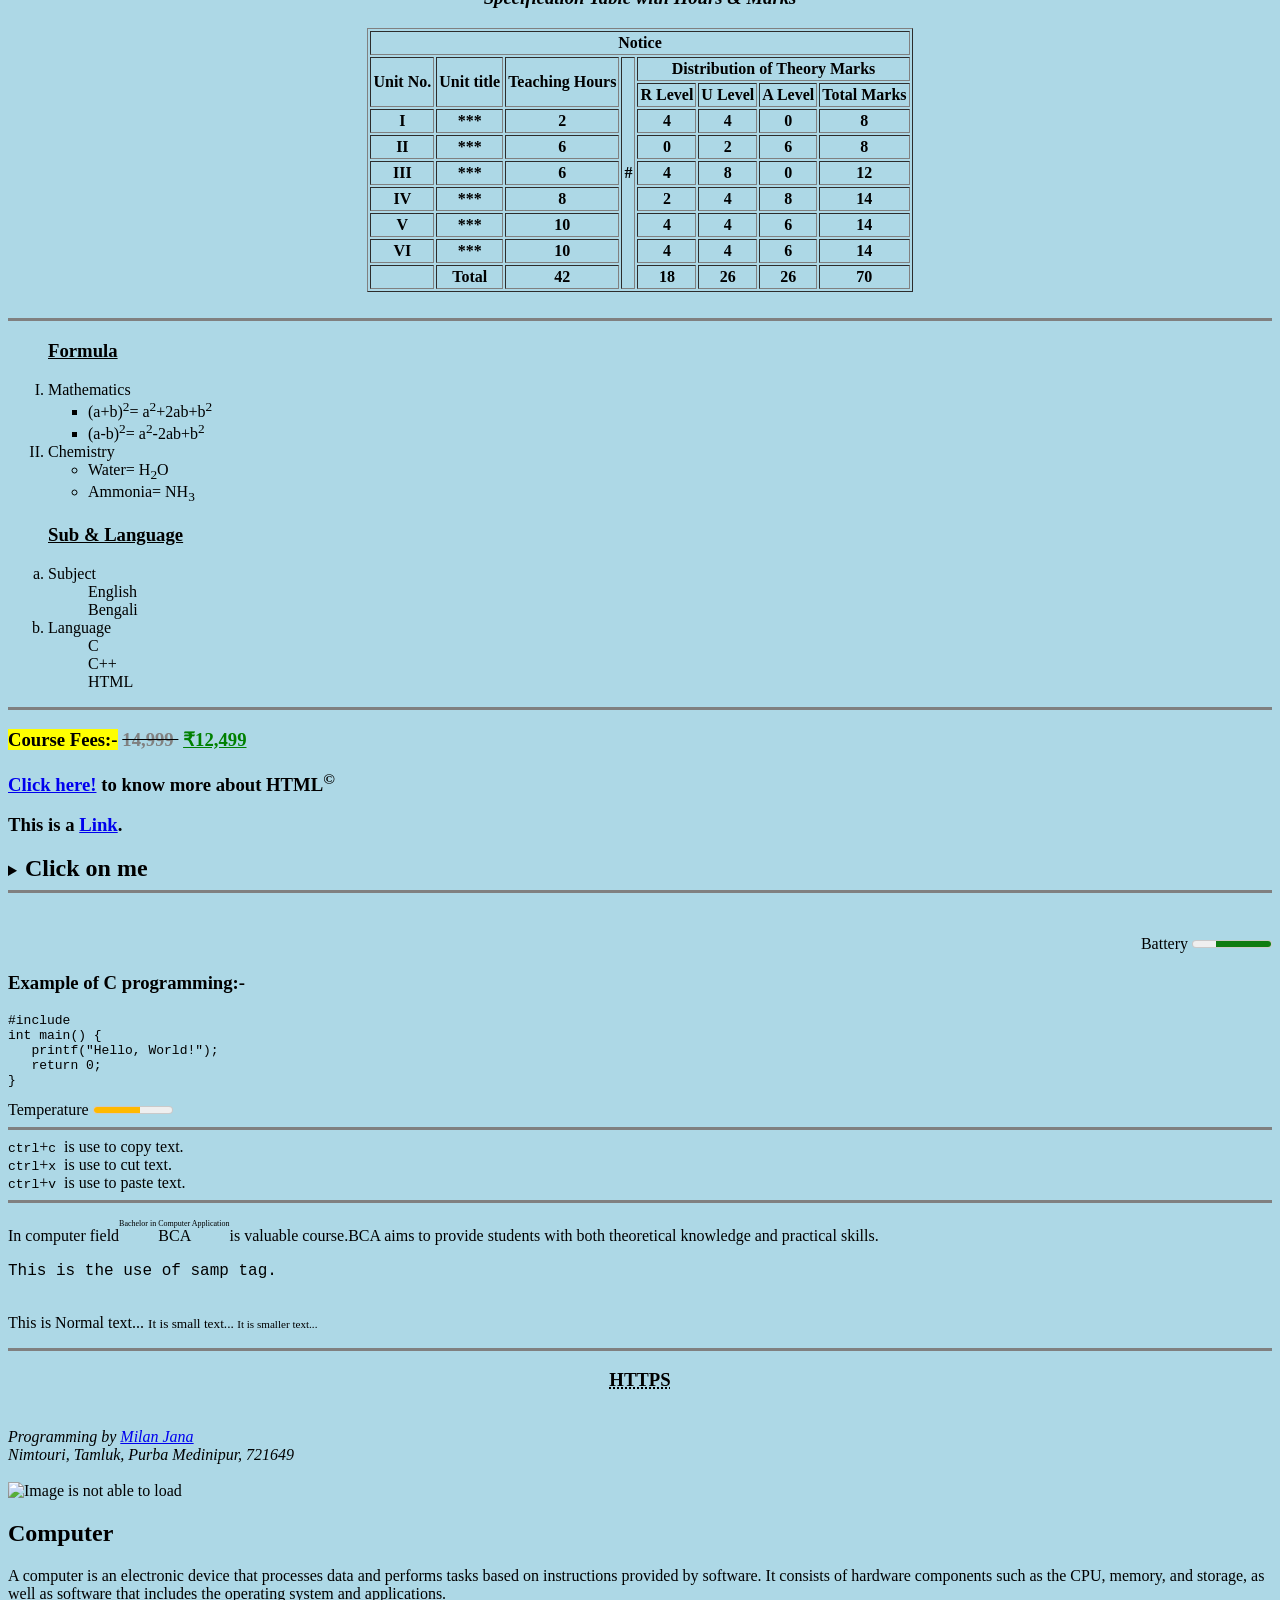
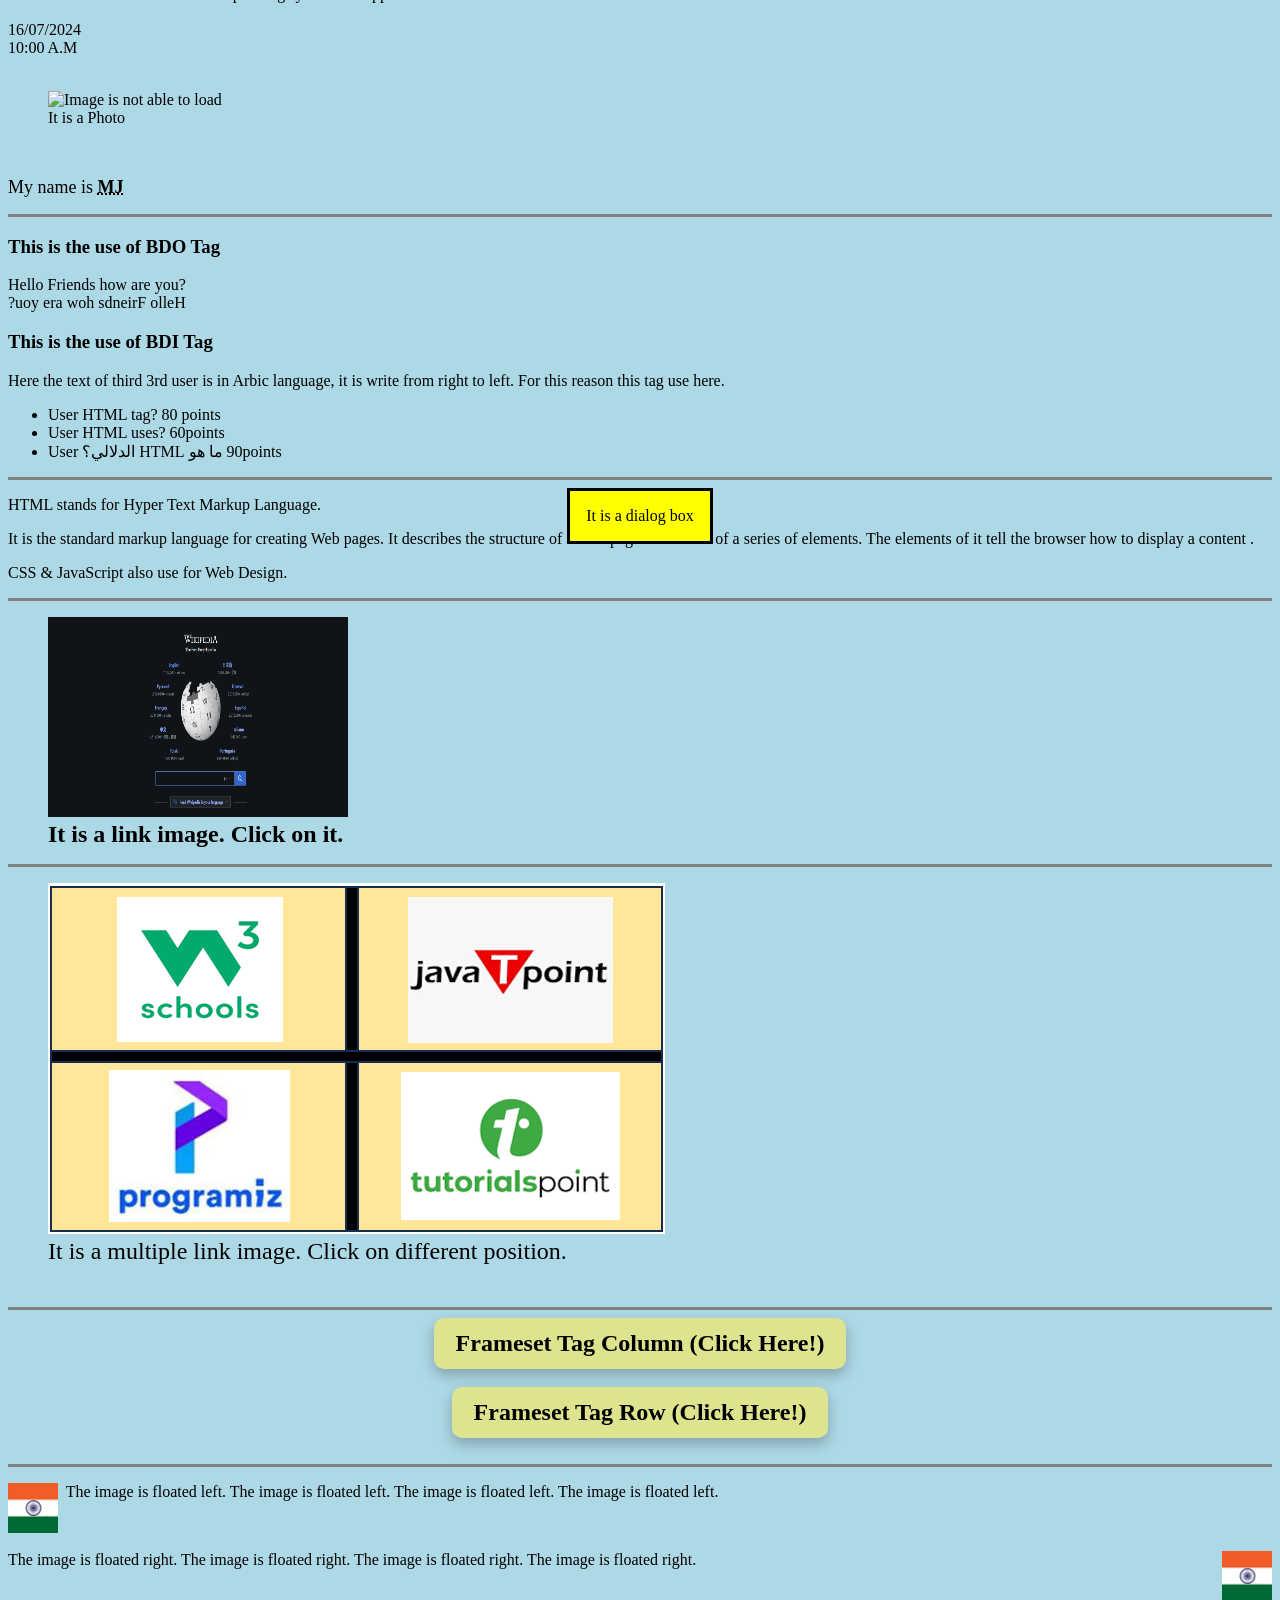
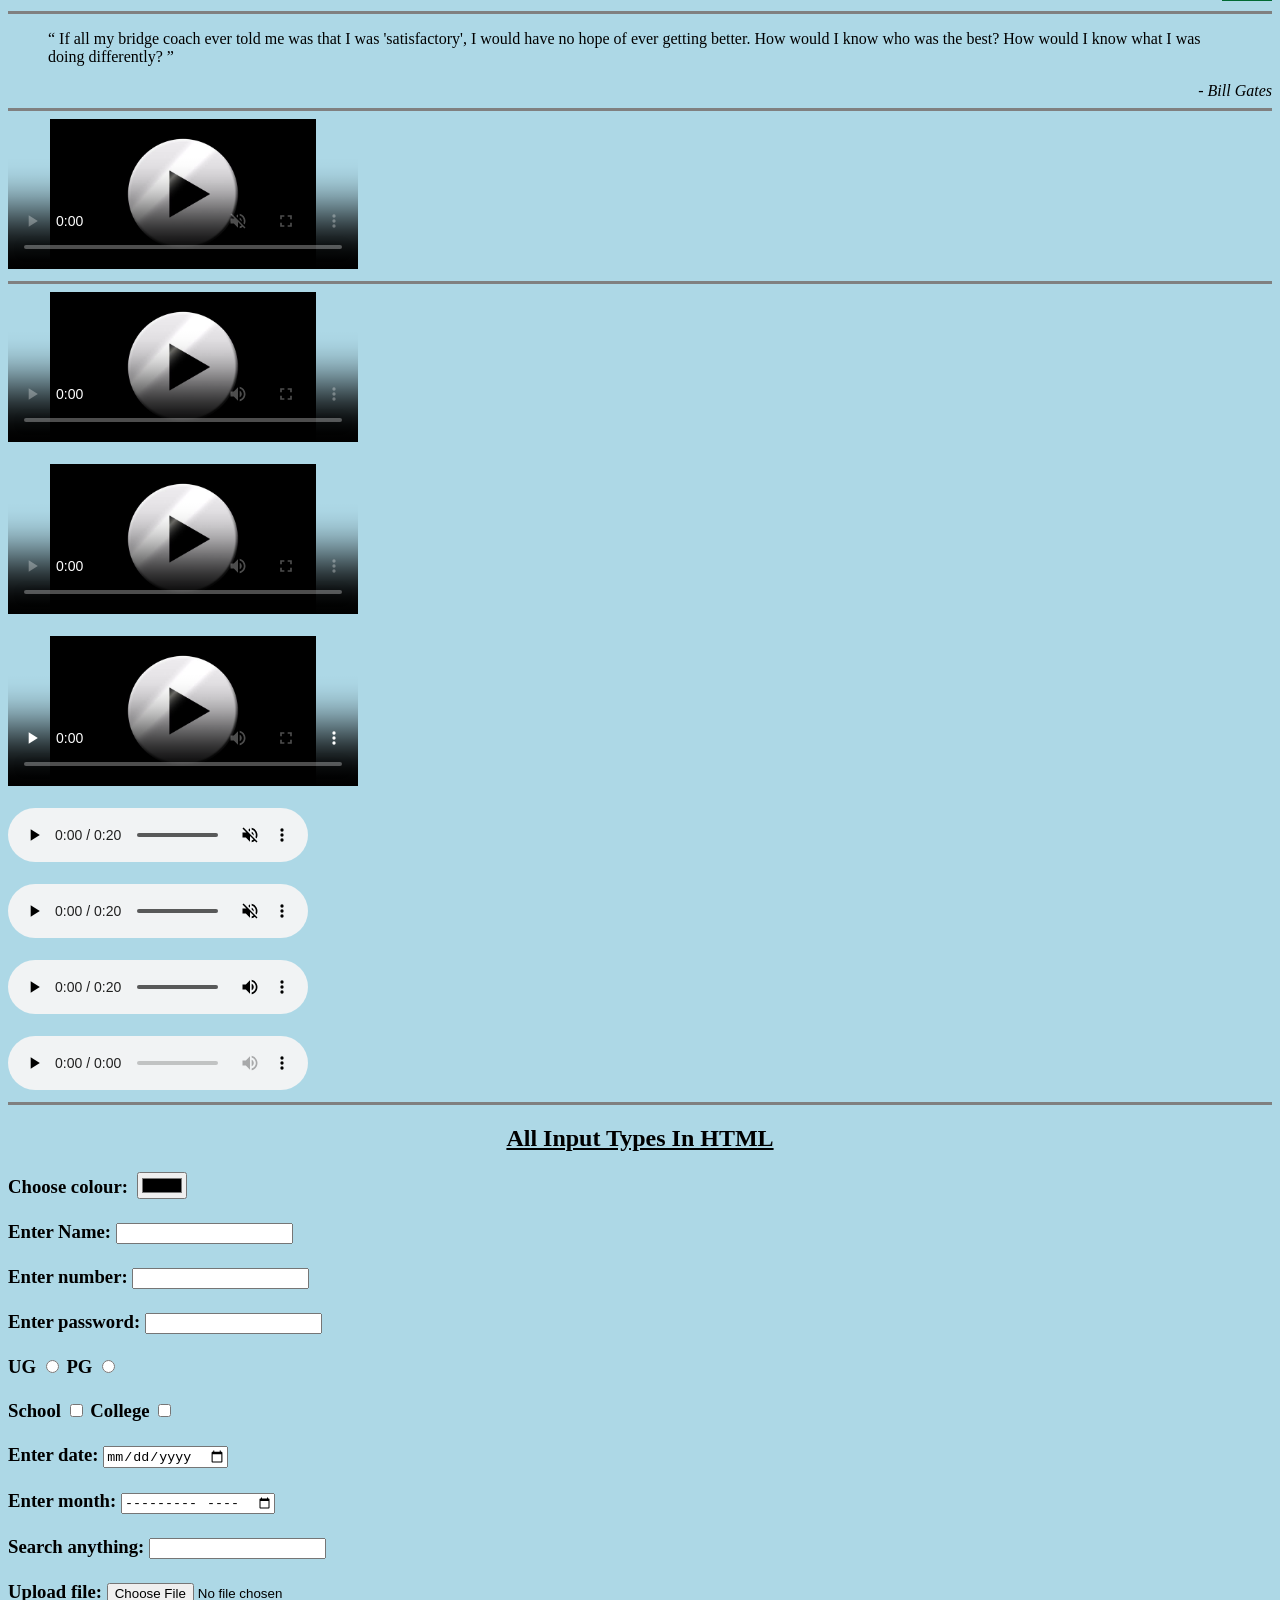
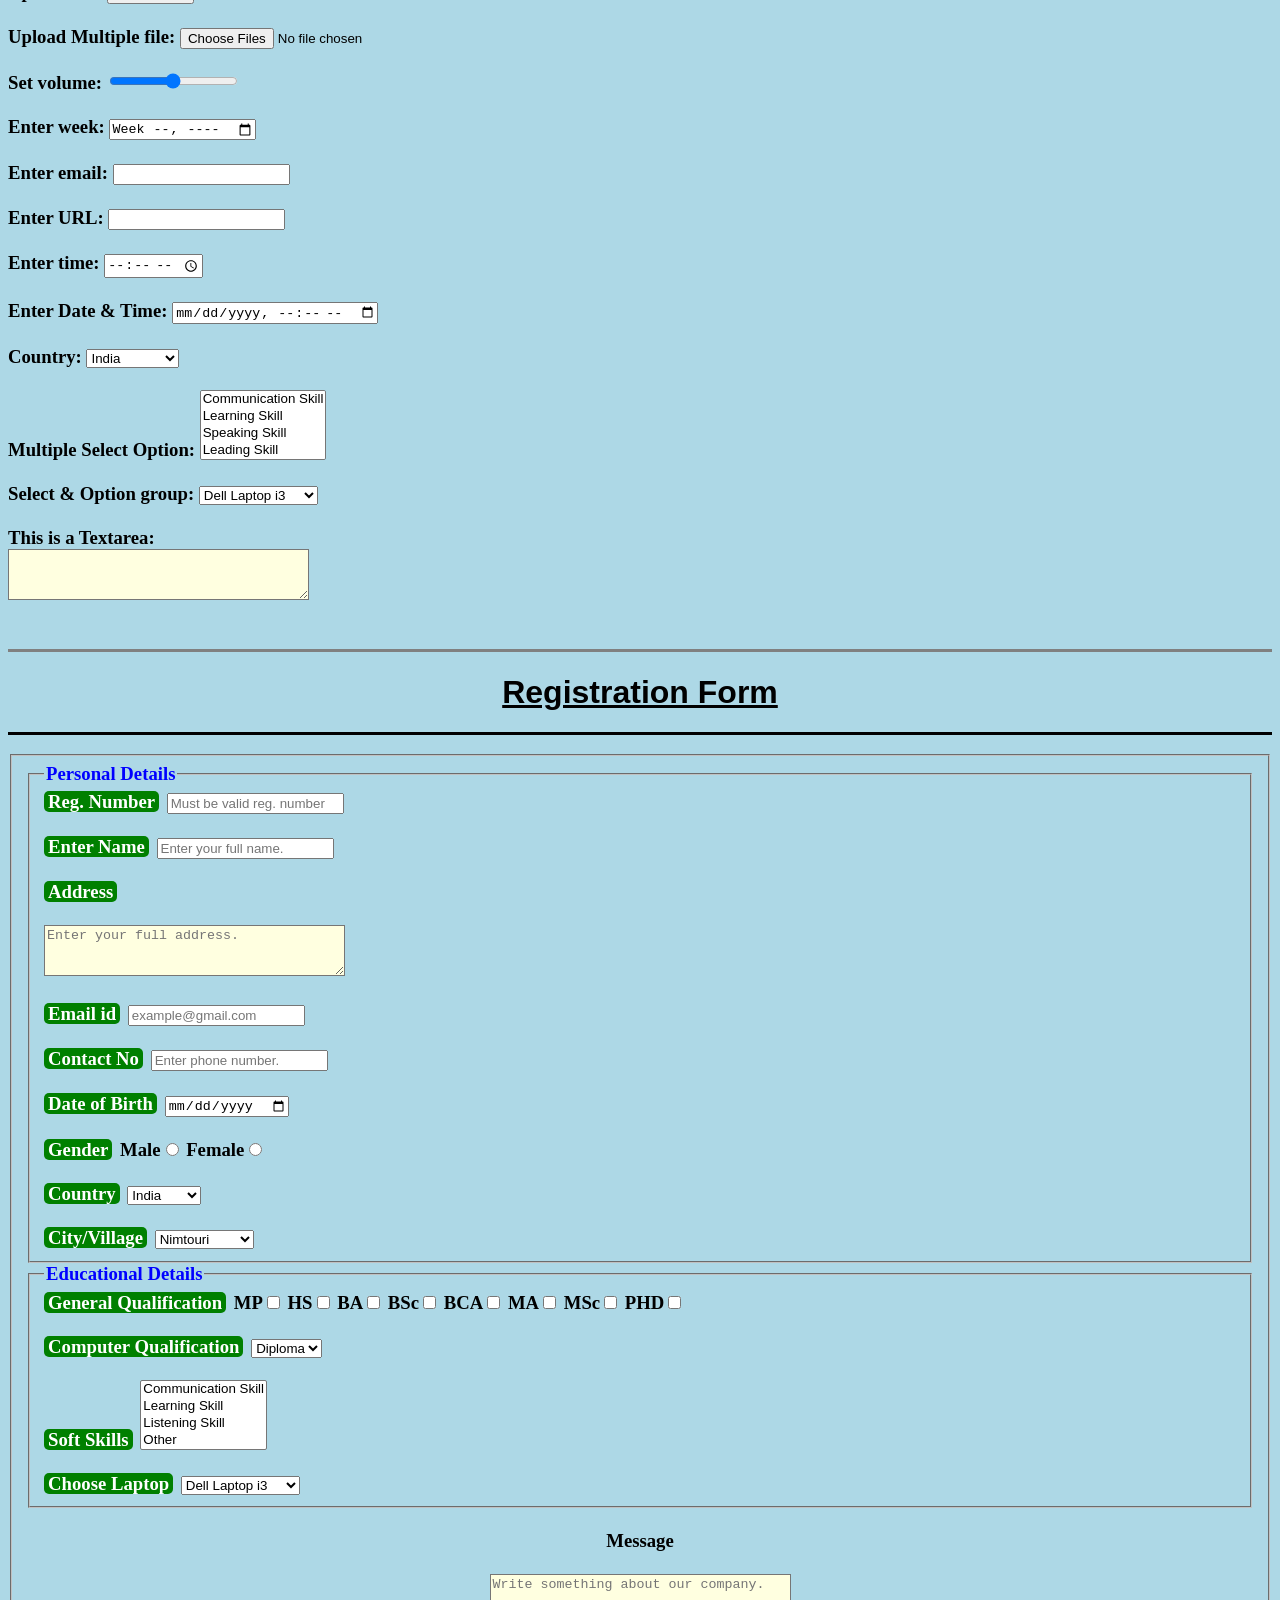
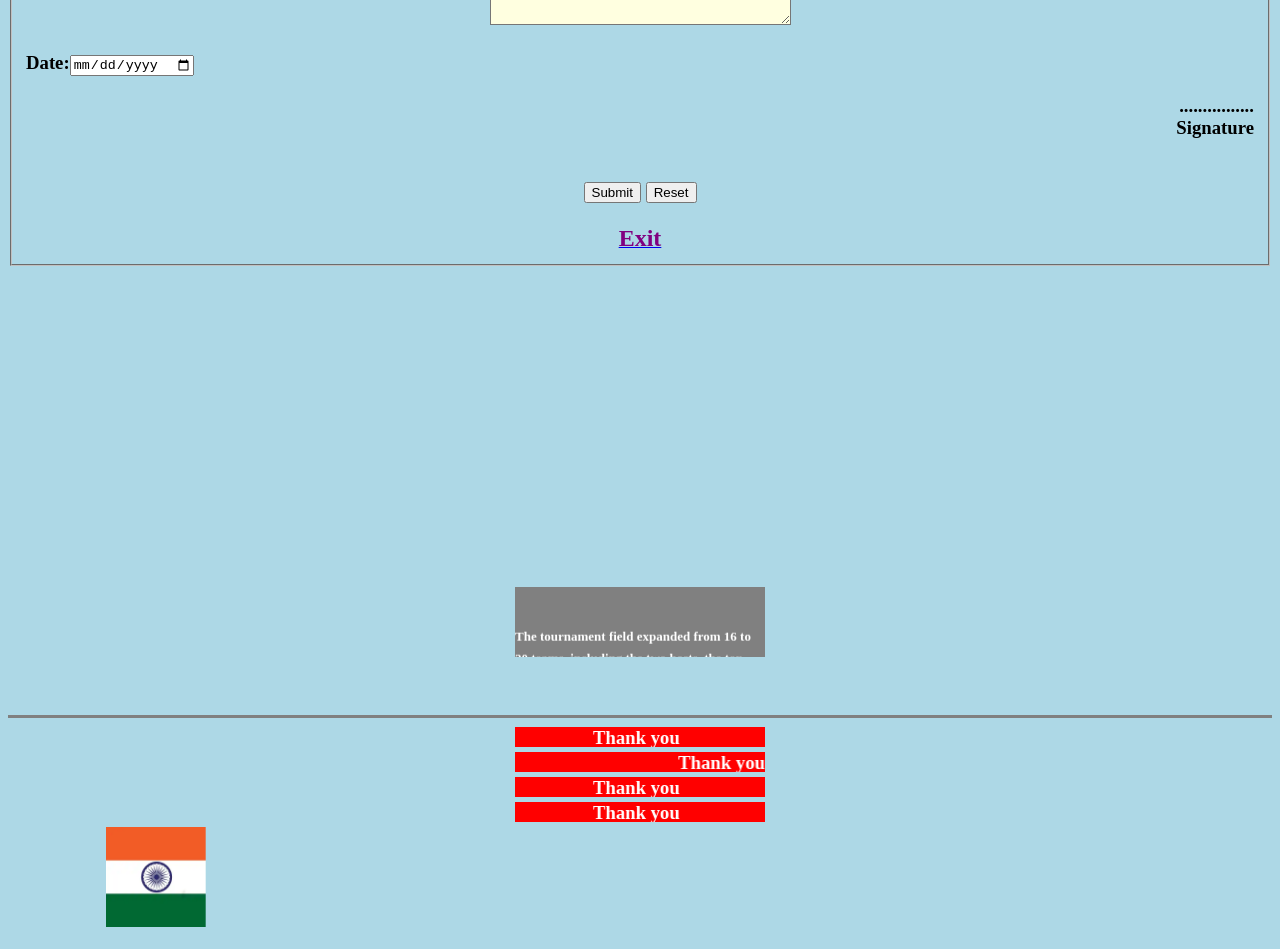
==== commit b38cc35c: "HTML-CSS" ====
--- a/Web Pages/index.html
+++ b/Web Pages/index.html
@@ -91,7 +91,7 @@
     </div>
 
     <h1 style="text-align: center; color: #d9534f">    <!-- ⬅️ Inline Css -->  <b><u><i>  
-                    <font face="Times new roman"> Collection of HTML Tags, it's Demonstration & Basic CSS
+                    <font face="Times new roman"> This website demonstrates different types of HTML tags, how these work & Basic CSS
                 </i></u></b></font>
     </h1>
     <hr size="3" color="grey">
@@ -567,7 +567,7 @@
             border-radius:10px;
             box-shadow:0 6px 14px rgba(0,0,0,0.25);
         ">
-        <font size="5">Frameset Tag 1 (Click Here!)</font>
+        <font size="5">Frameset Tag Column (Click Here!)</font>
         </a> </center> <br>
 
         <center>
@@ -583,7 +583,7 @@
             border-radius:10px;
             box-shadow:0 6px 14px rgba(0,0,0,0.25);
         ">
-        <font size="5">Frameset Tag 2 (Click Here!)</font>
+        <font size="5">Frameset Tag Row (Click Here!)</font>
         </a> </center> <br>
 
 
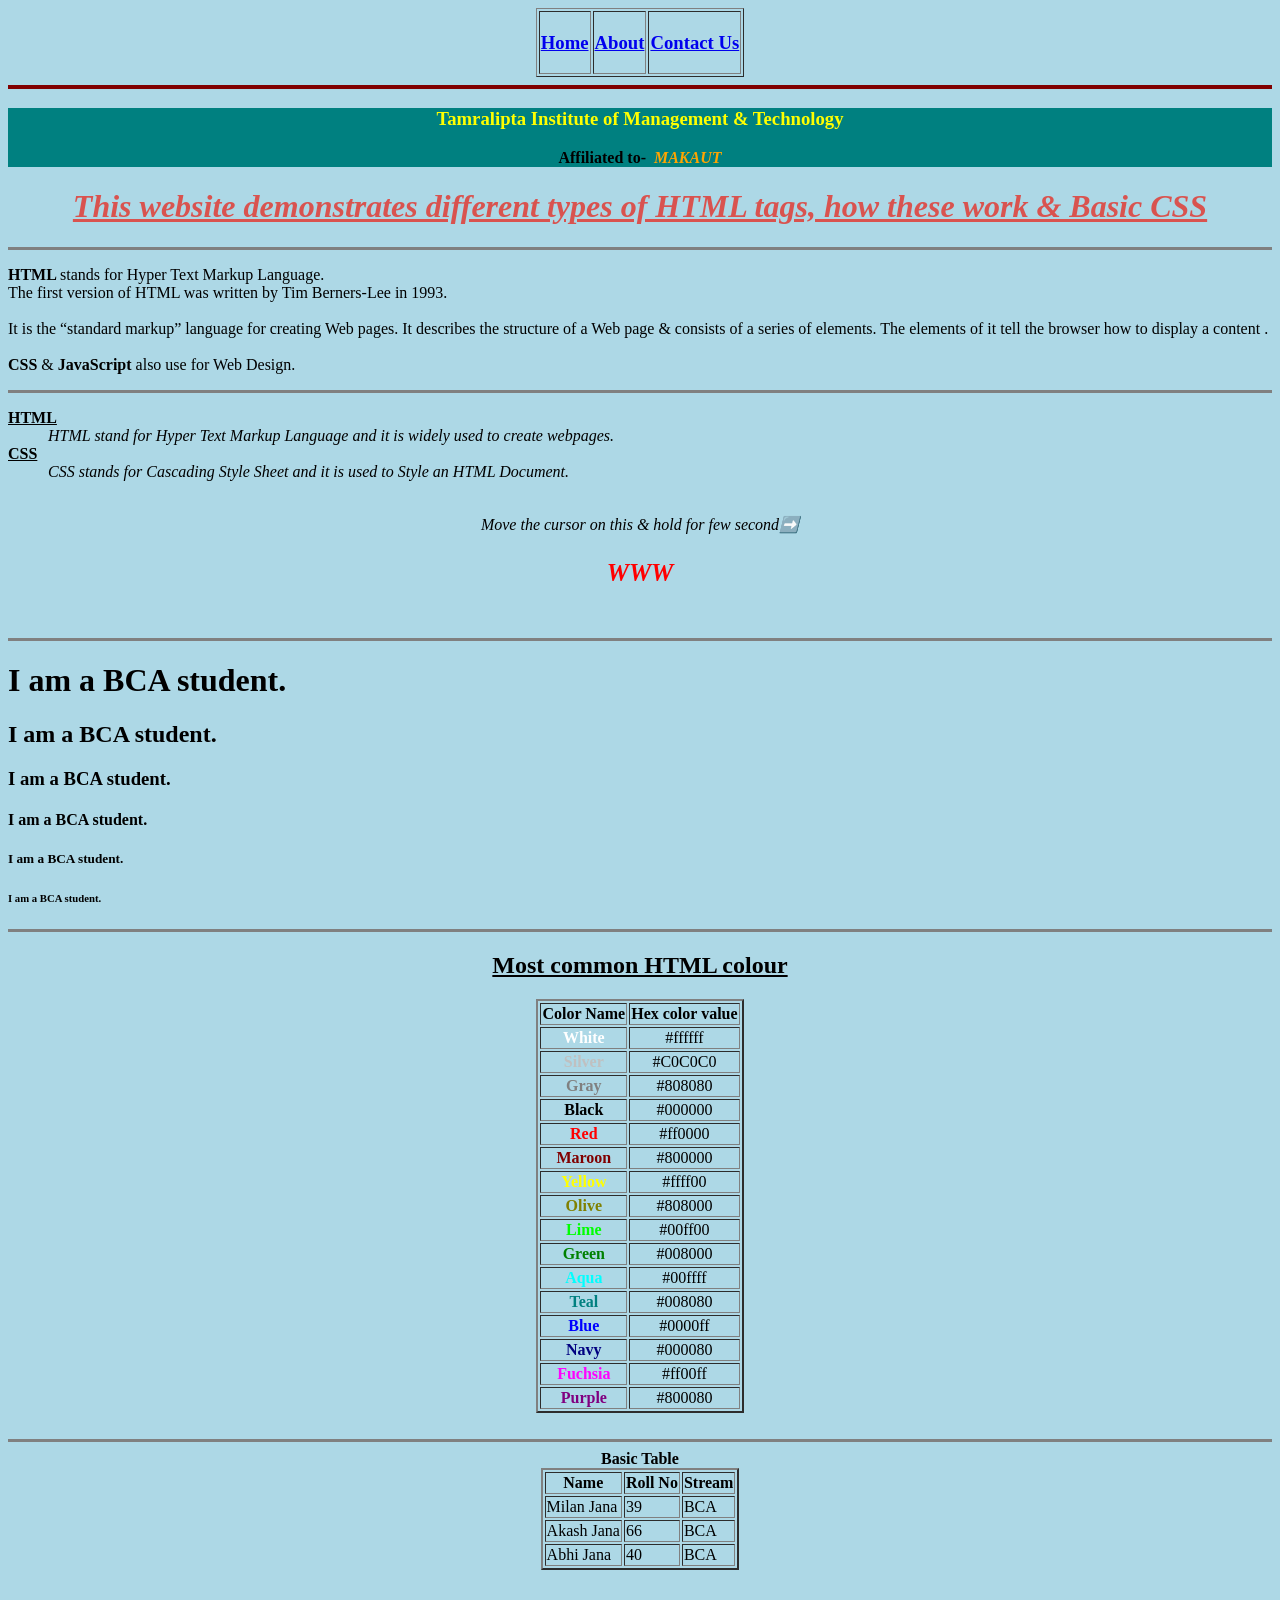
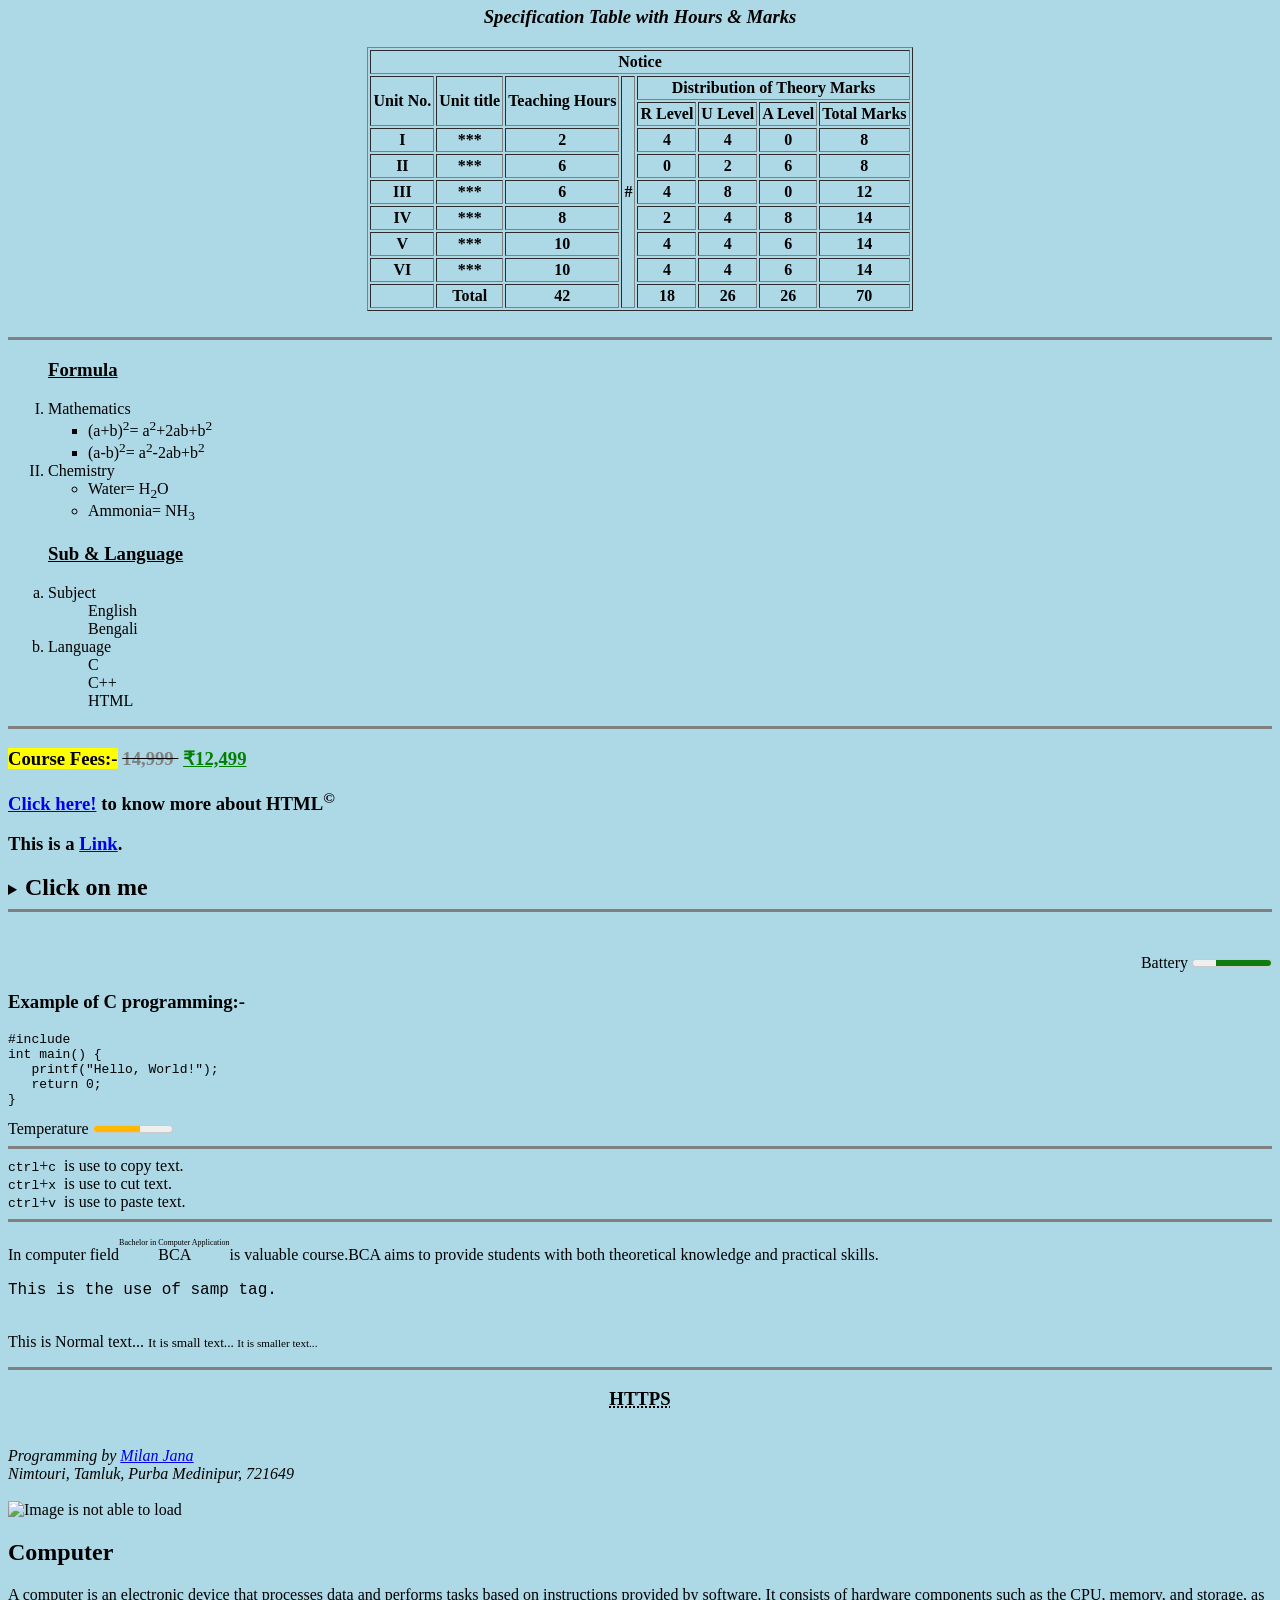
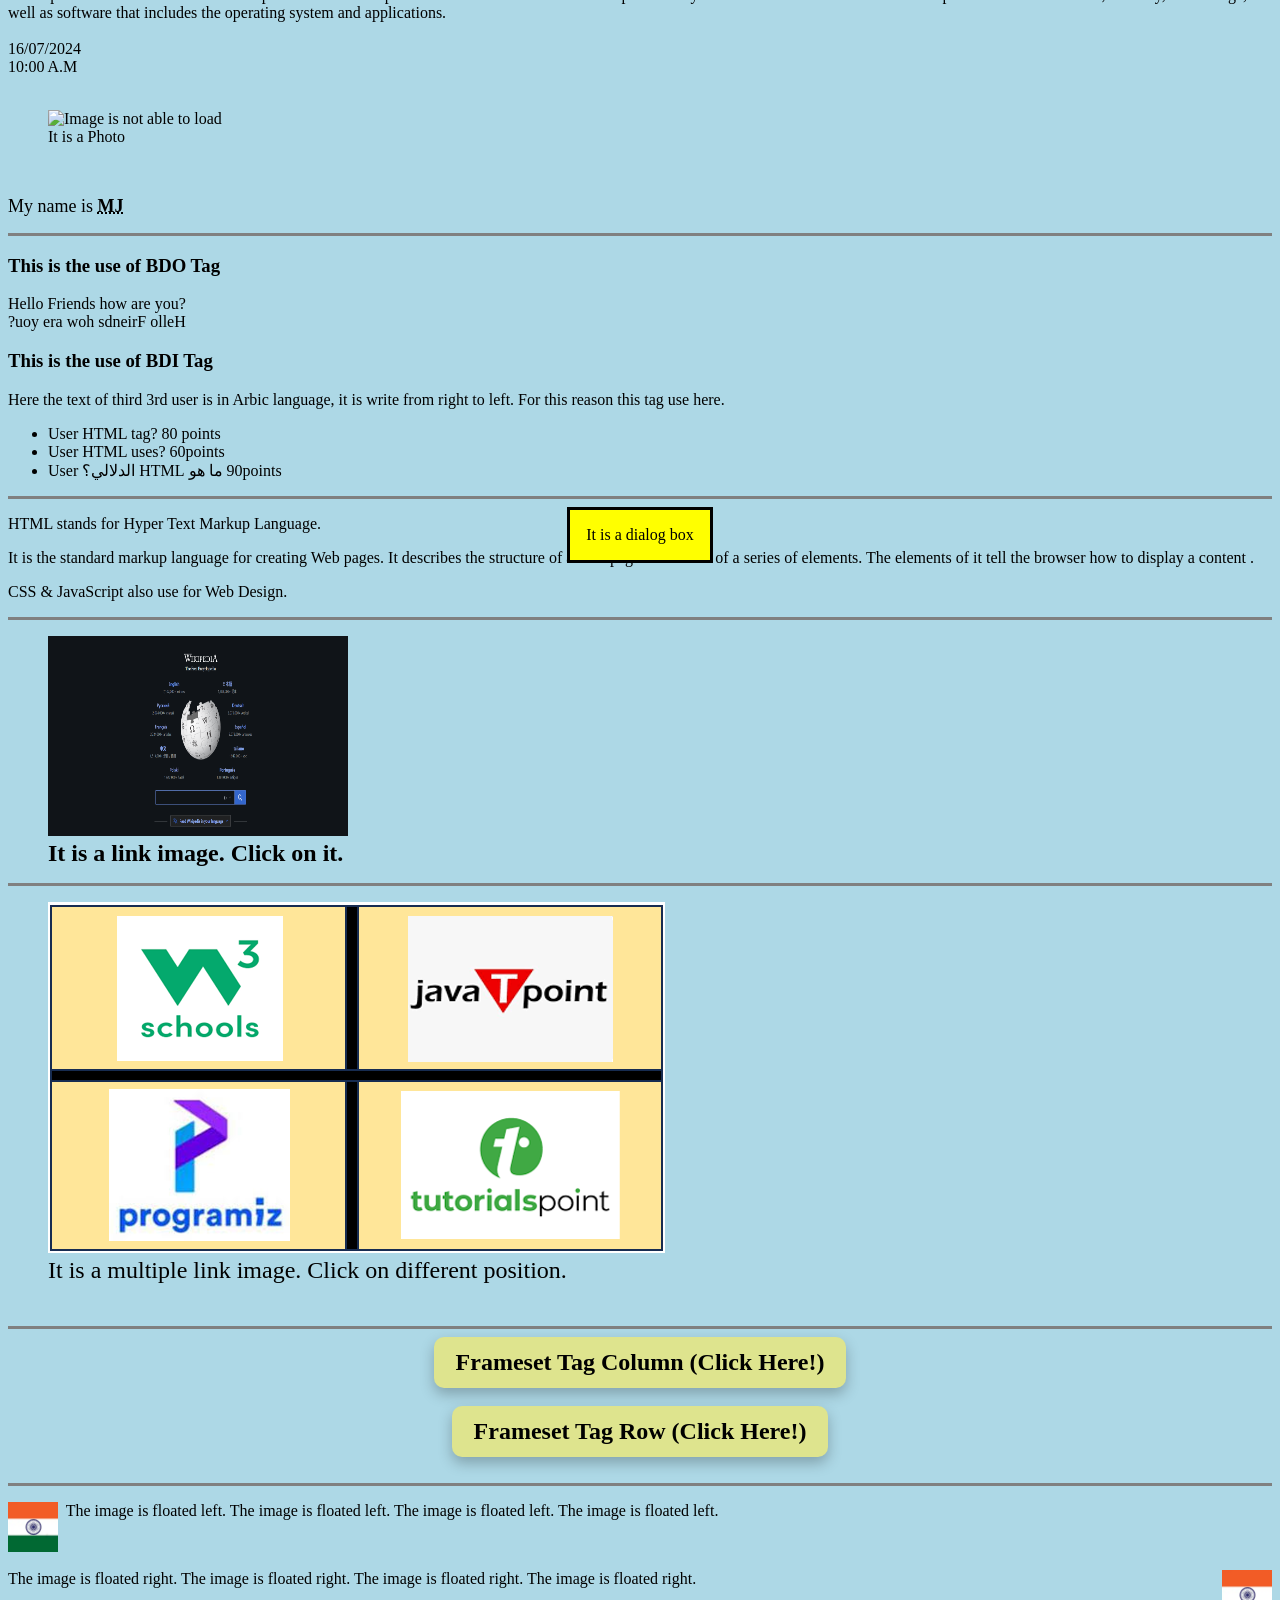
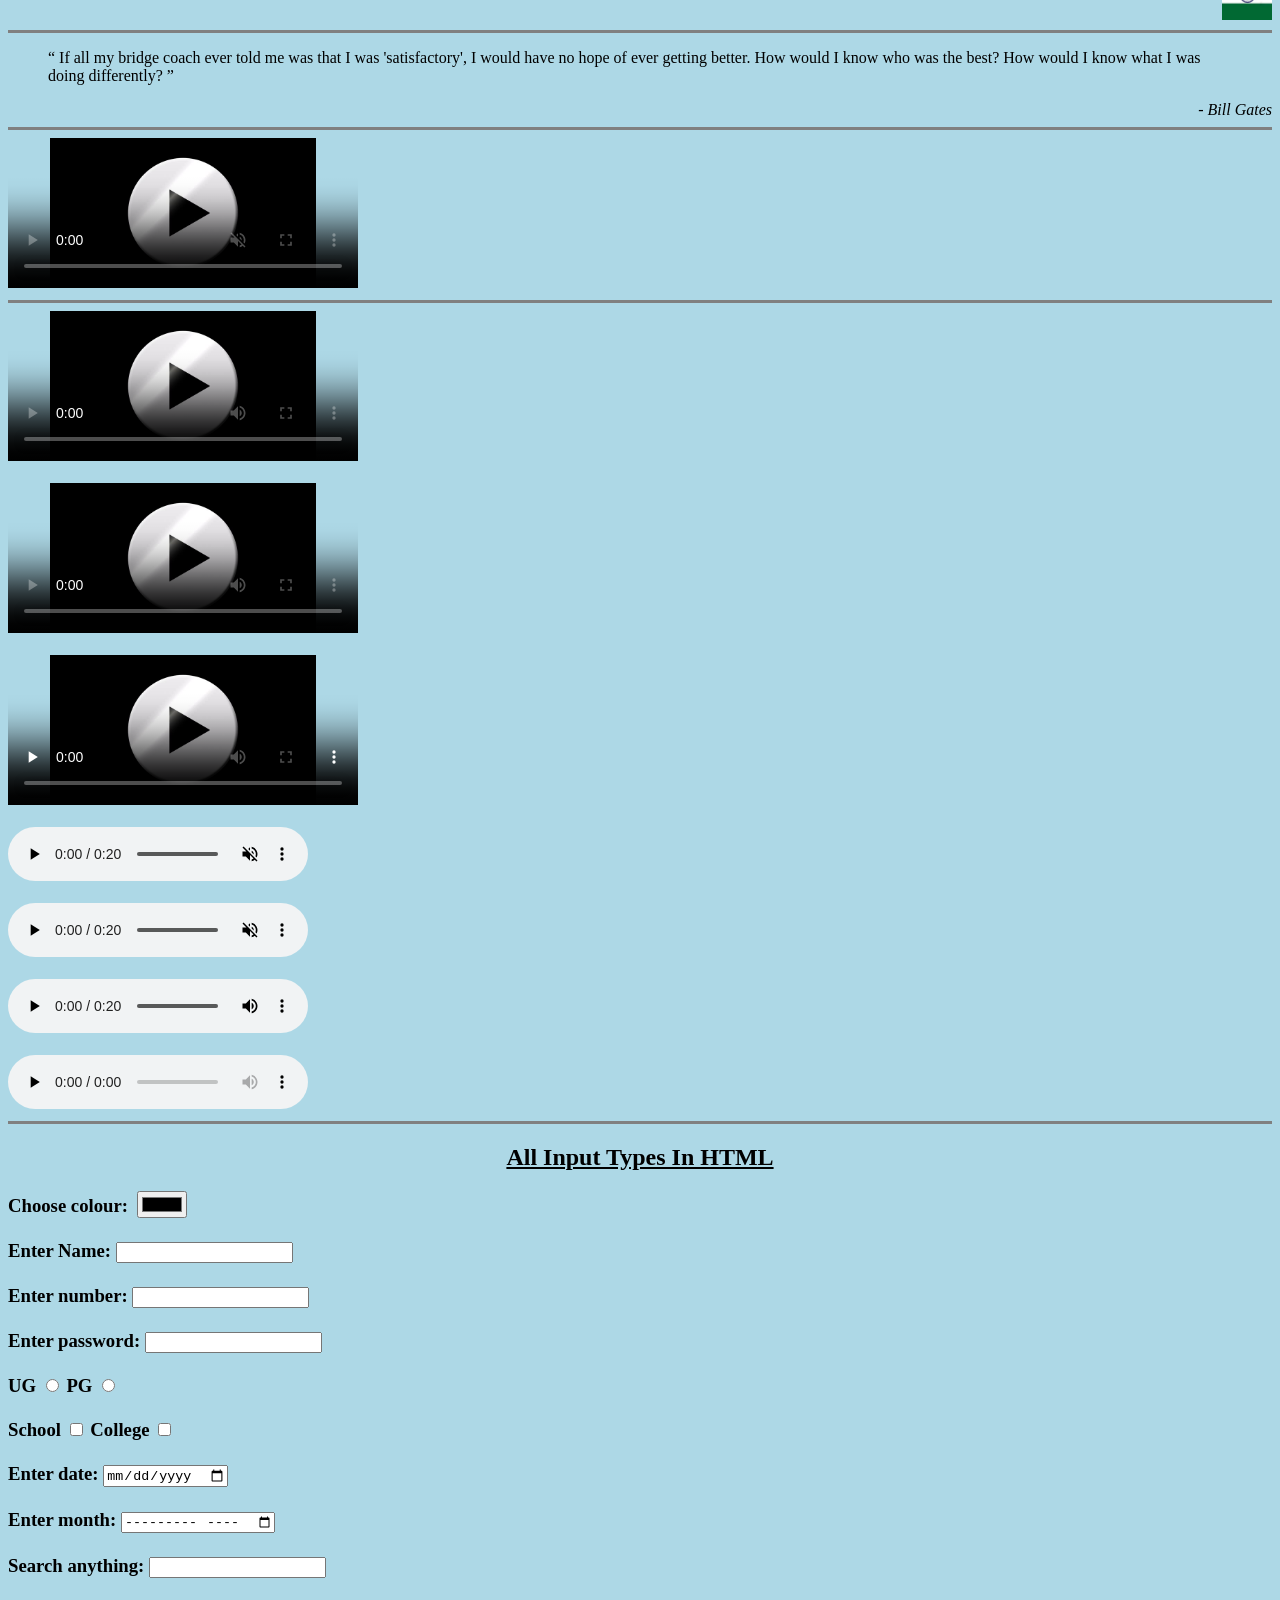
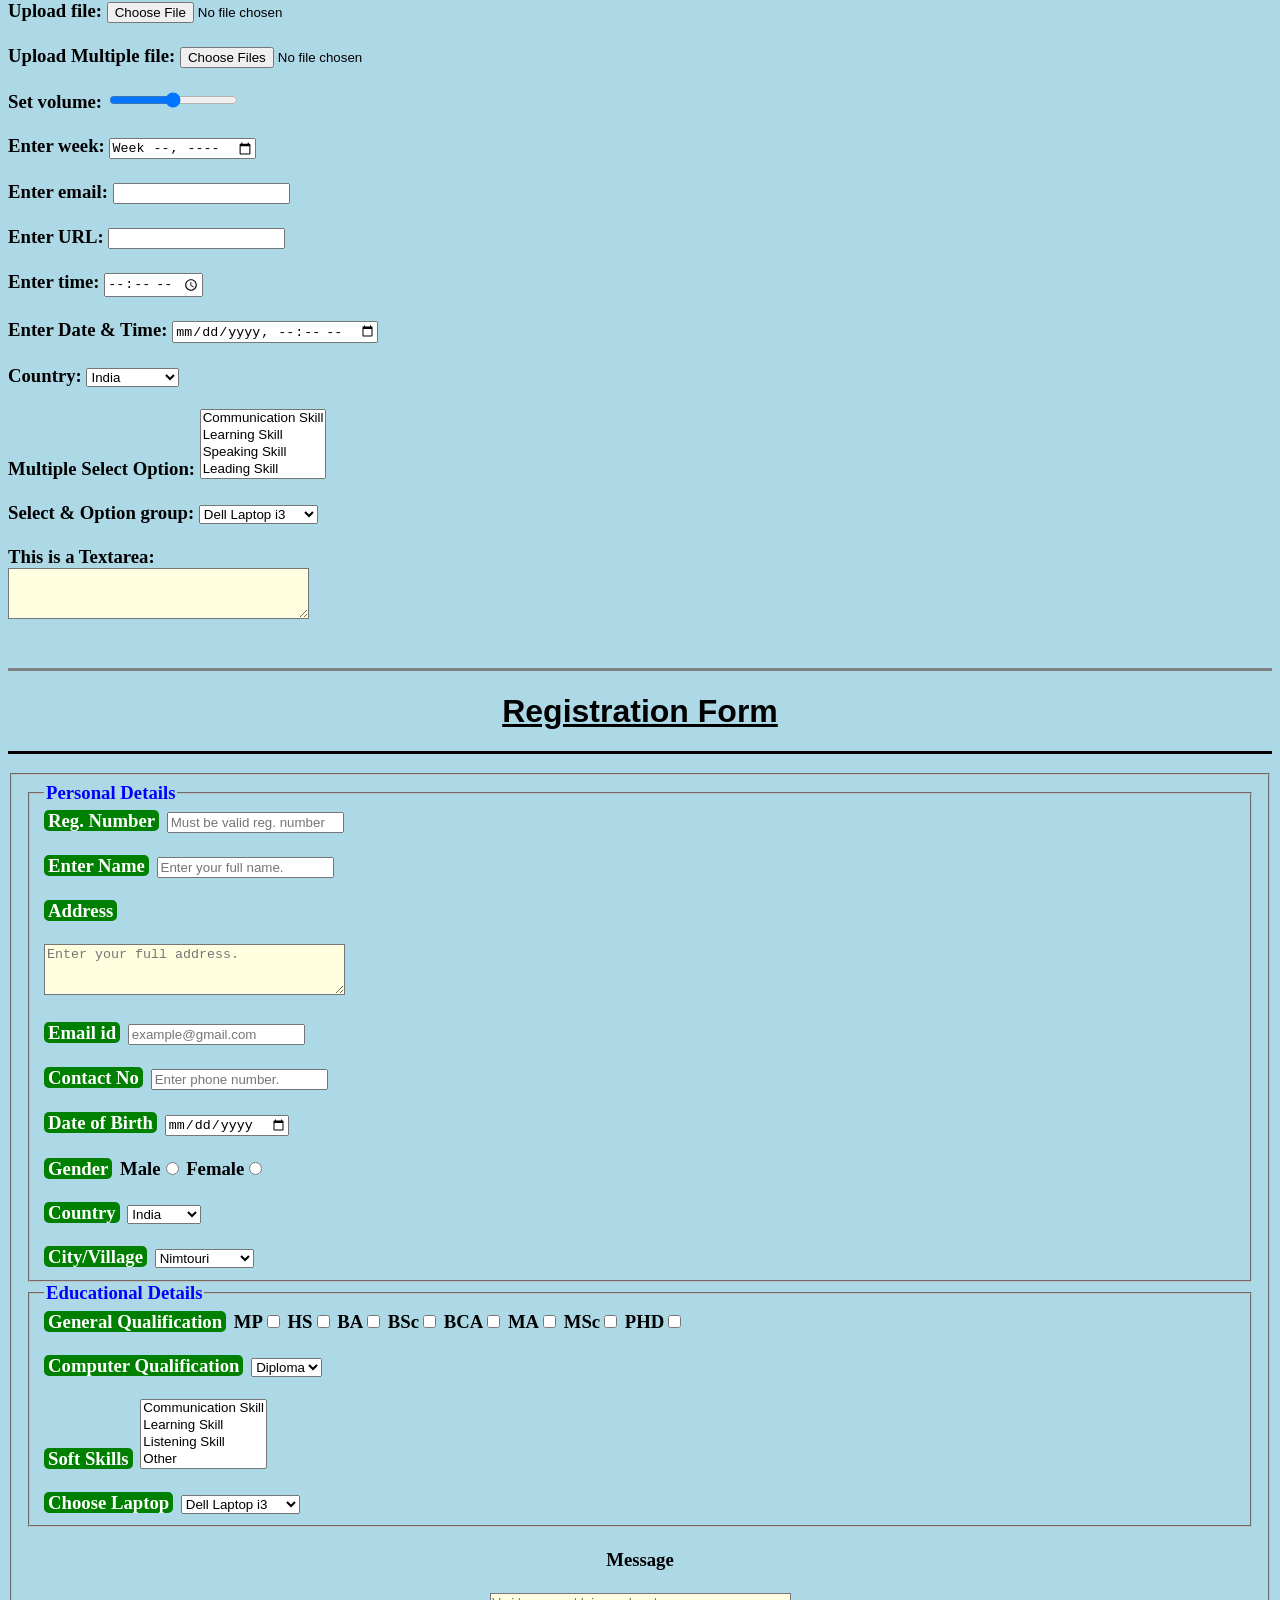
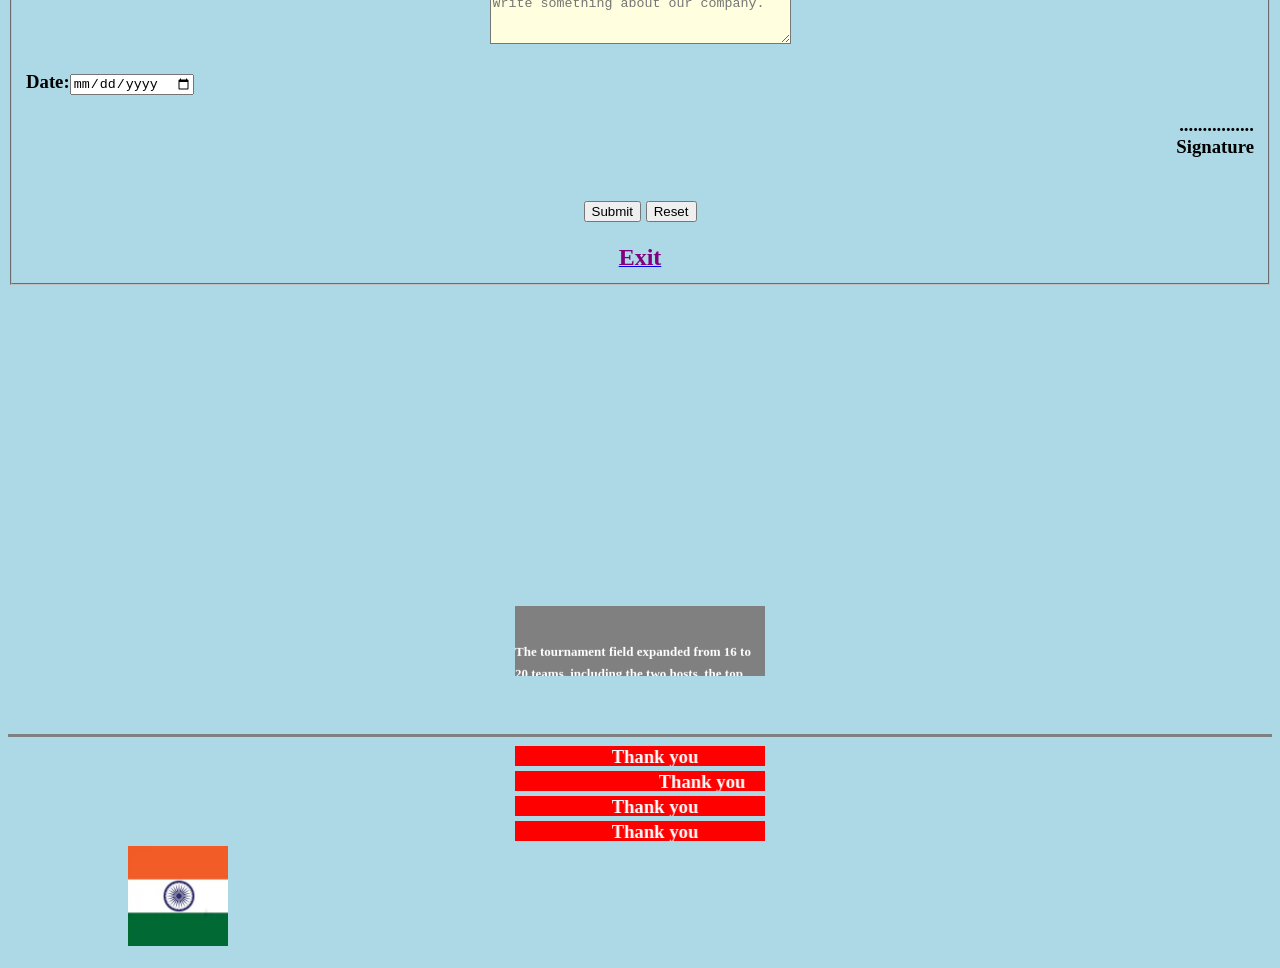
==== commit 6e2d225f: "HTML-CSS" ====
--- a/Web Pages/index.html
+++ b/Web Pages/index.html
@@ -114,7 +114,7 @@
 
     <dfn title="World Wide Web">
         <center>
-            <h3 style="font-size: 25px; color: red;">    <!-- ⬅️ Inline Css -->     WWW </h3>
+           Move the cursor on this & hold for few second➡️ <h3 style="font-size: 25px; color: red;">    <!-- ⬅️ Inline Css -->     WWW </h3>
         </center>
     </dfn>
     <br>
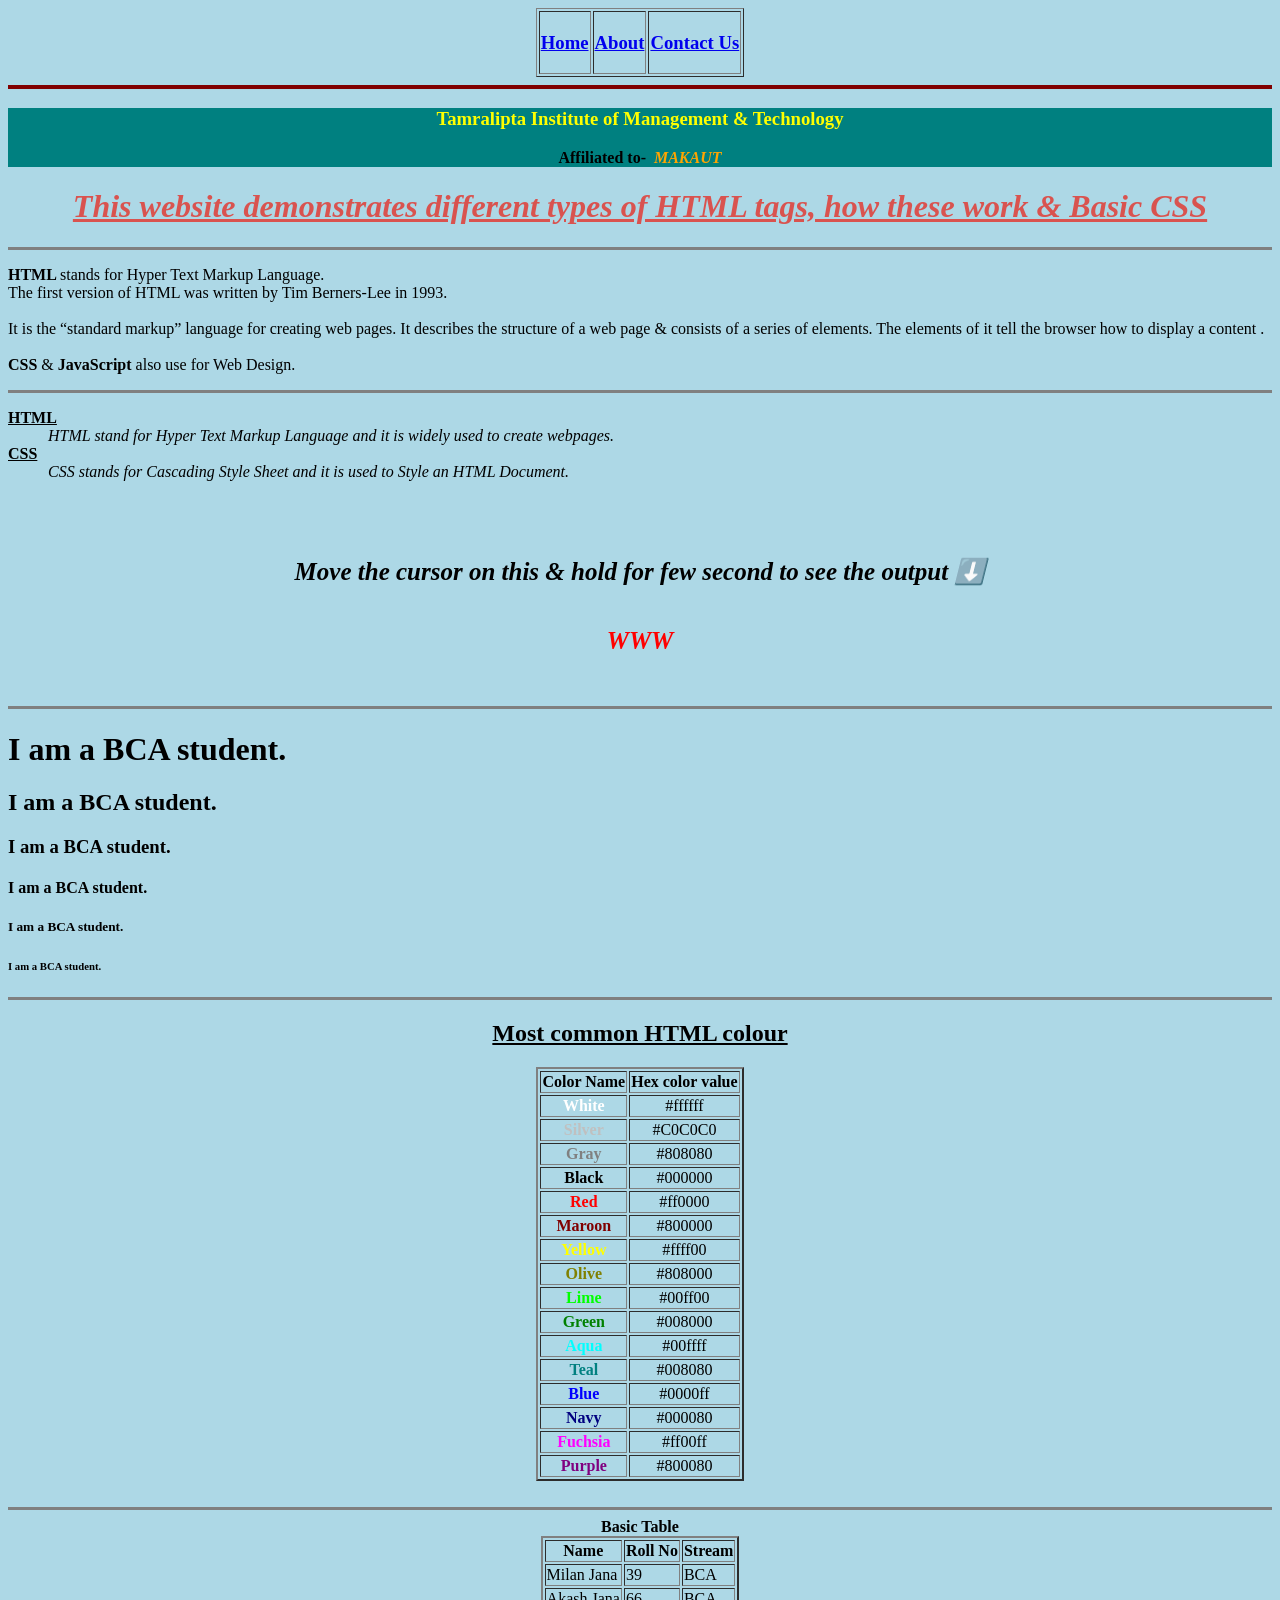
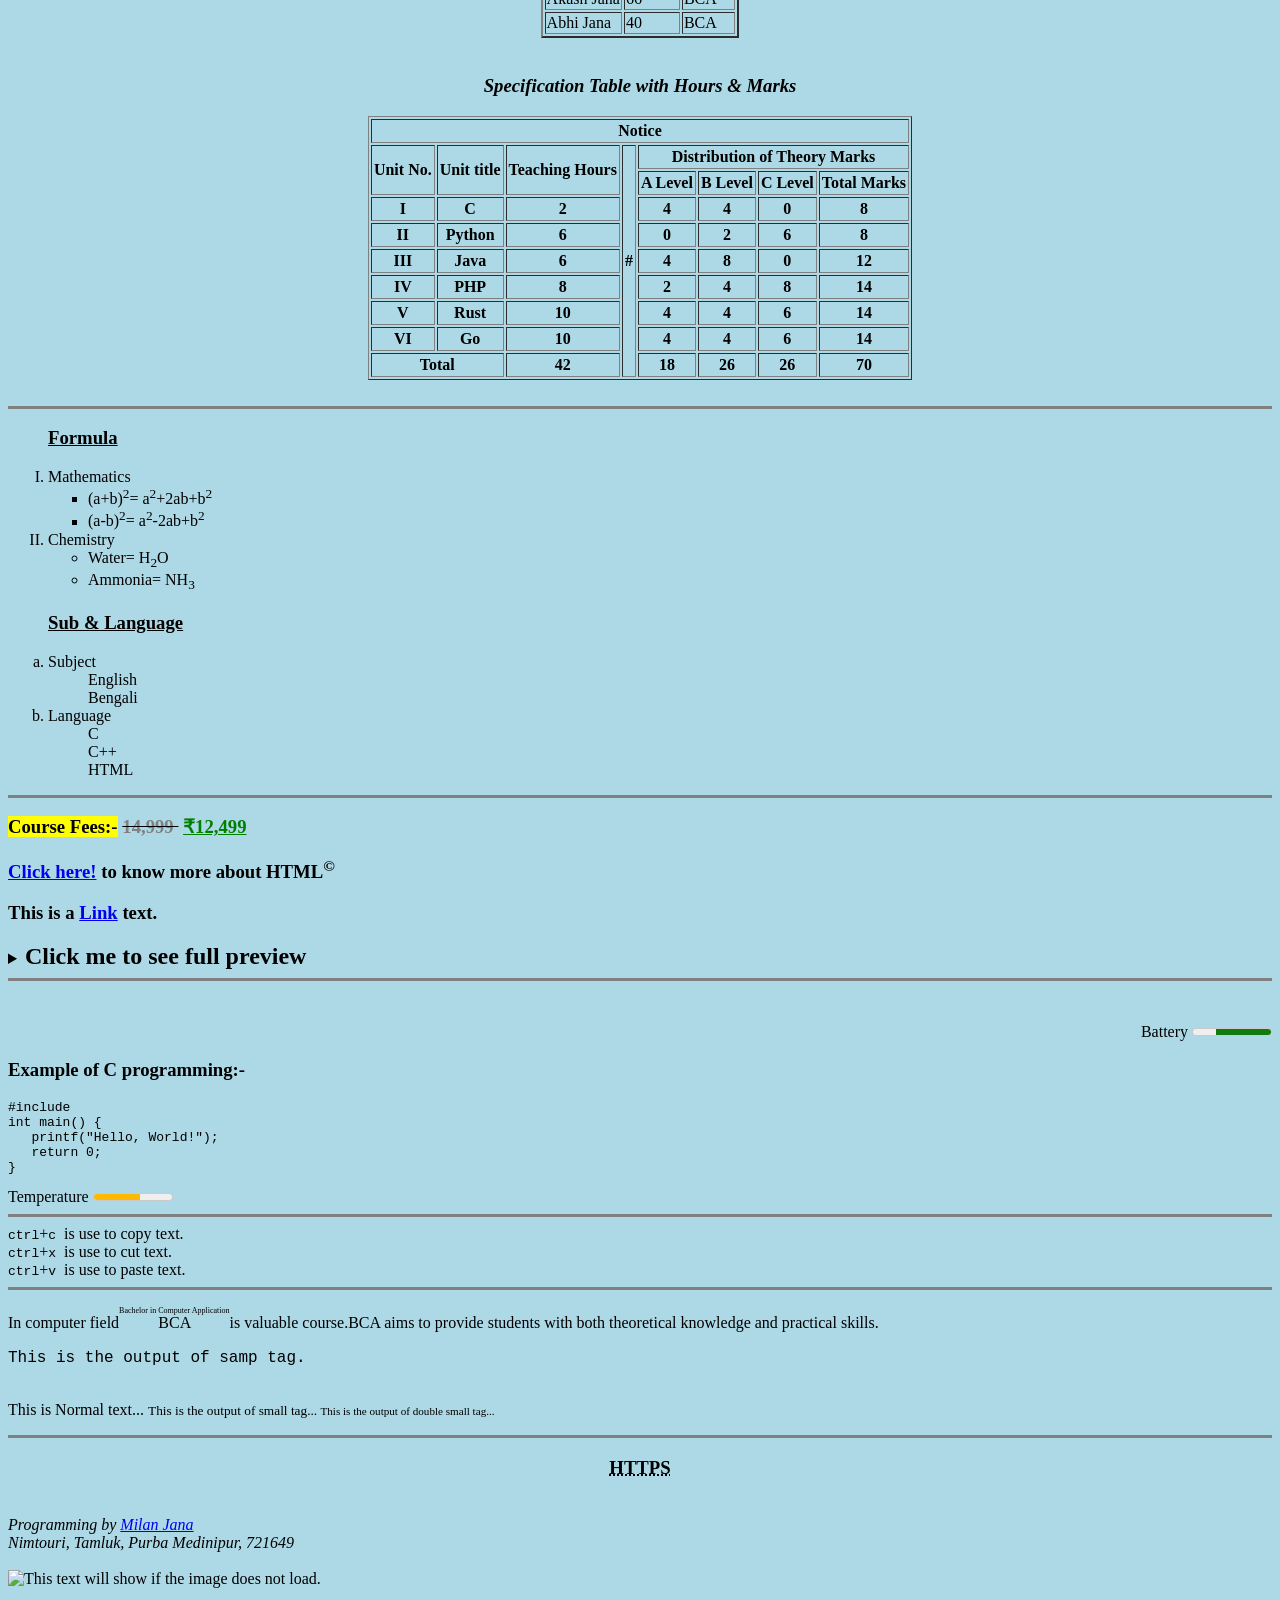
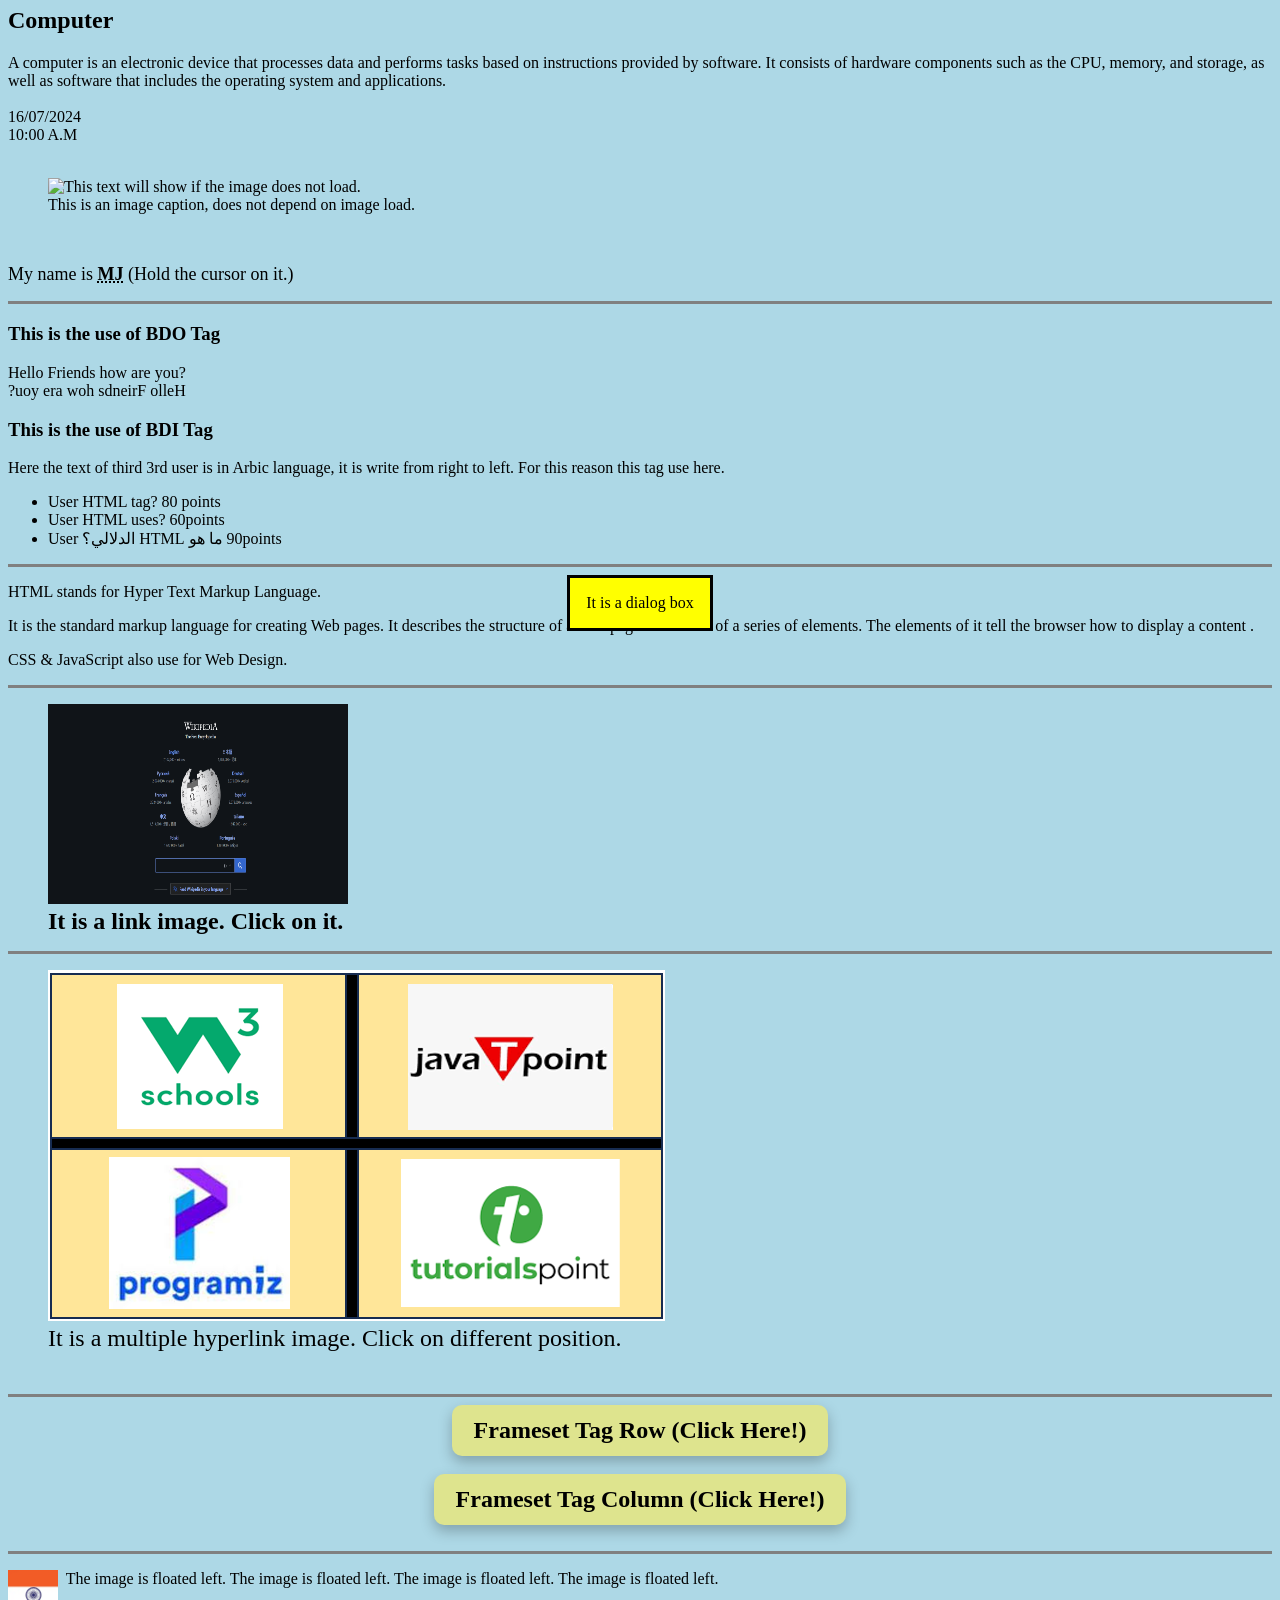
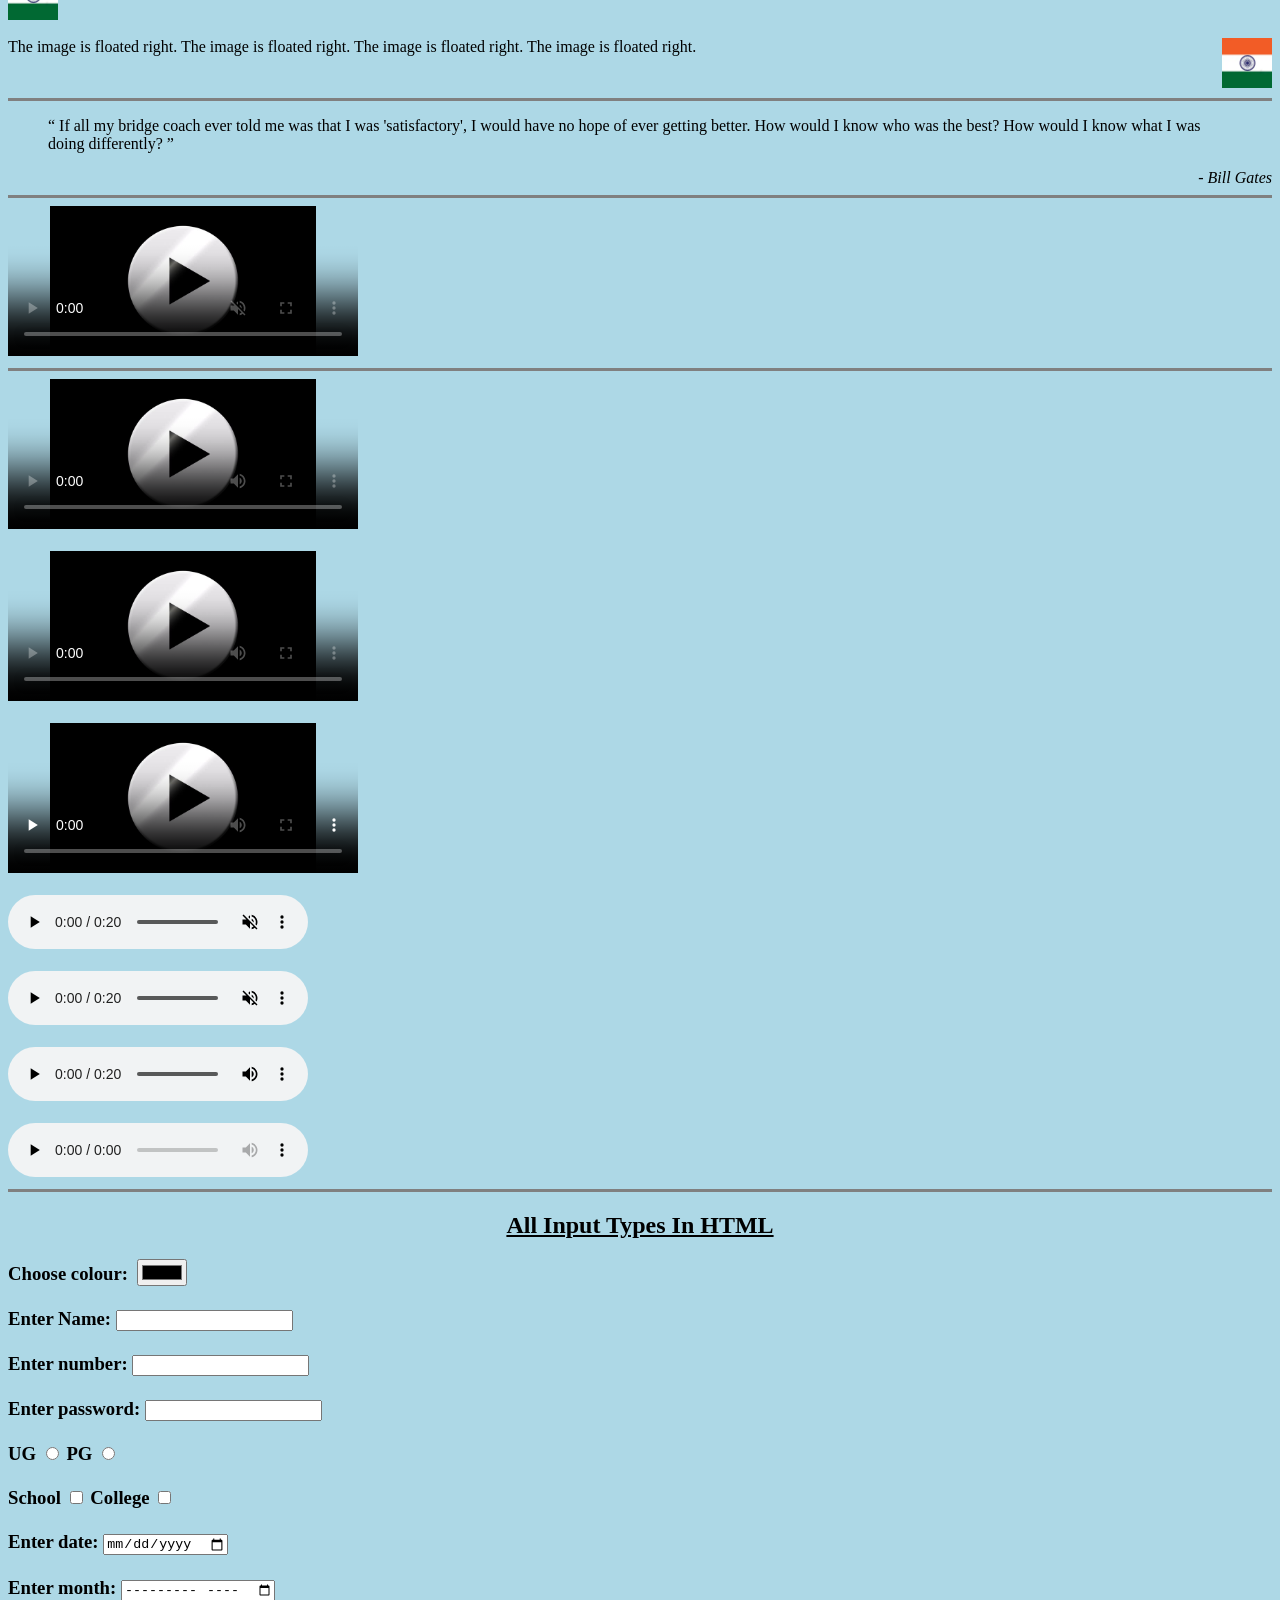
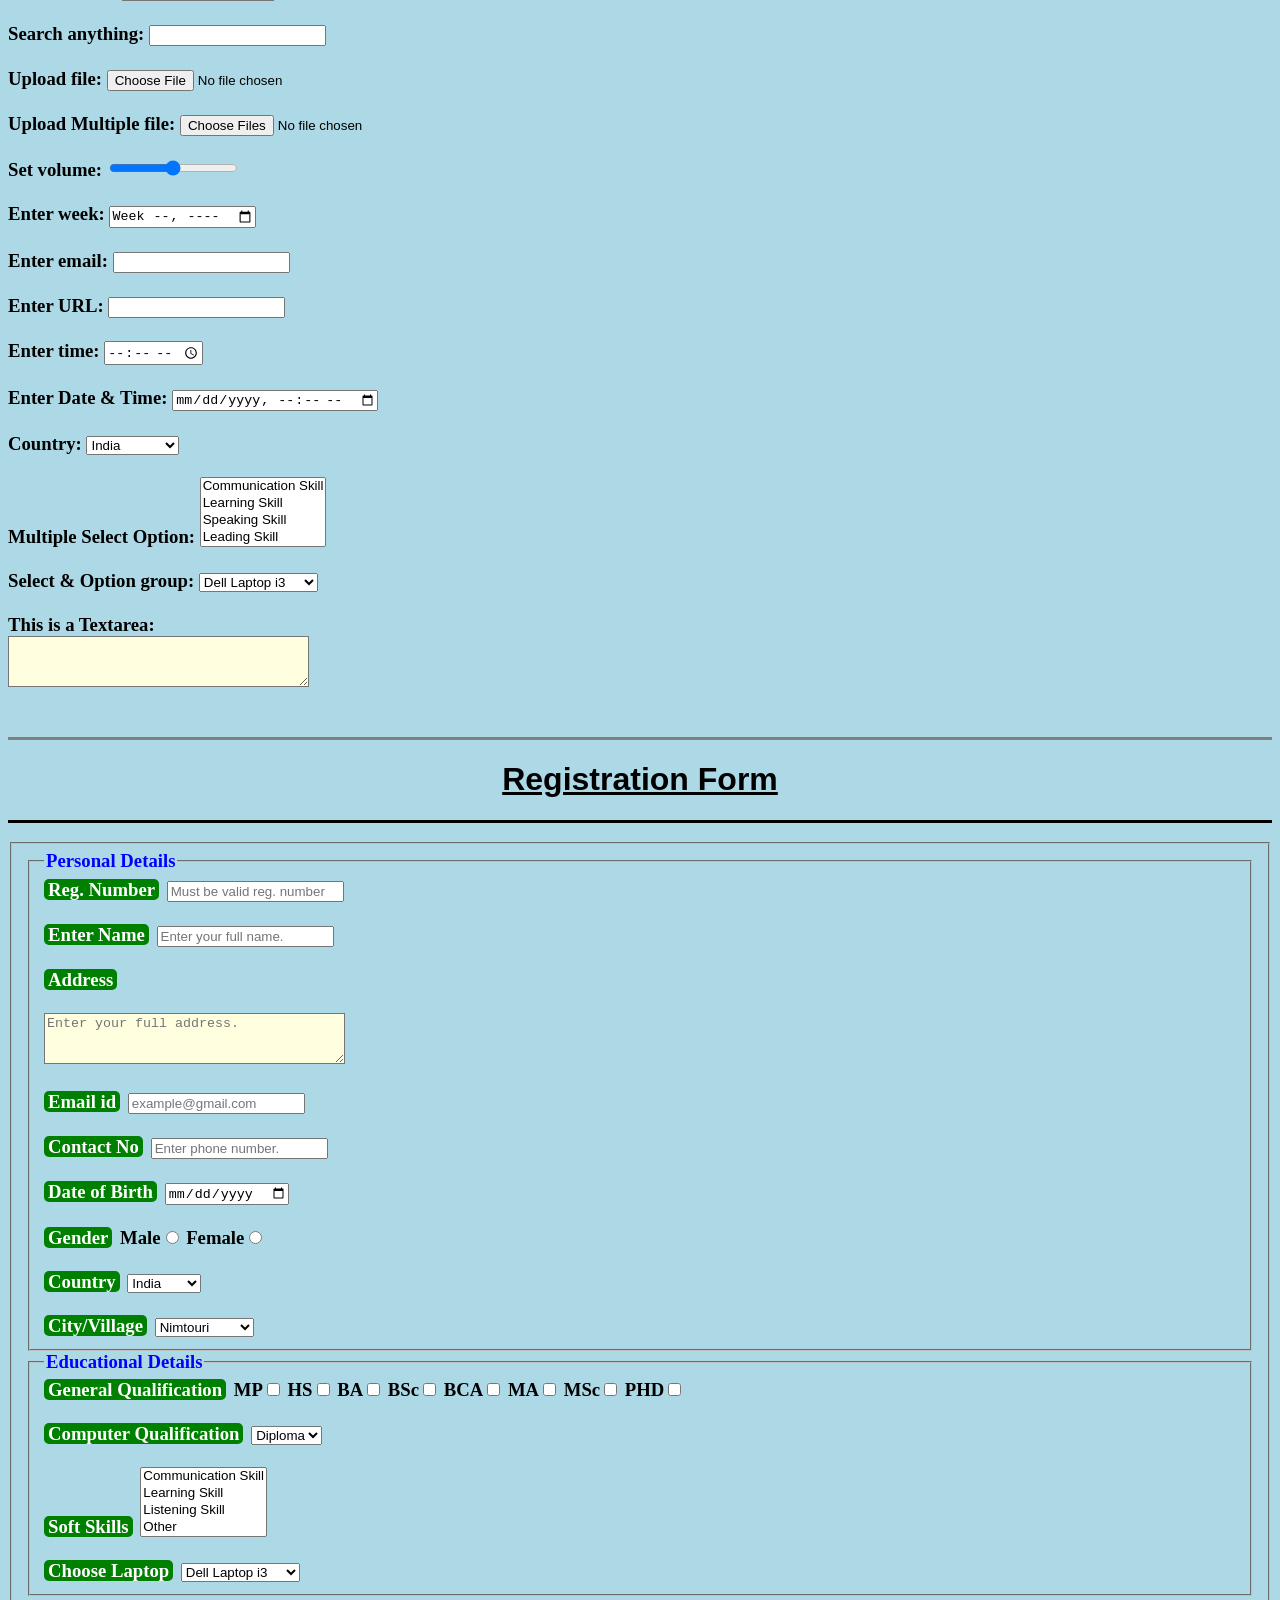
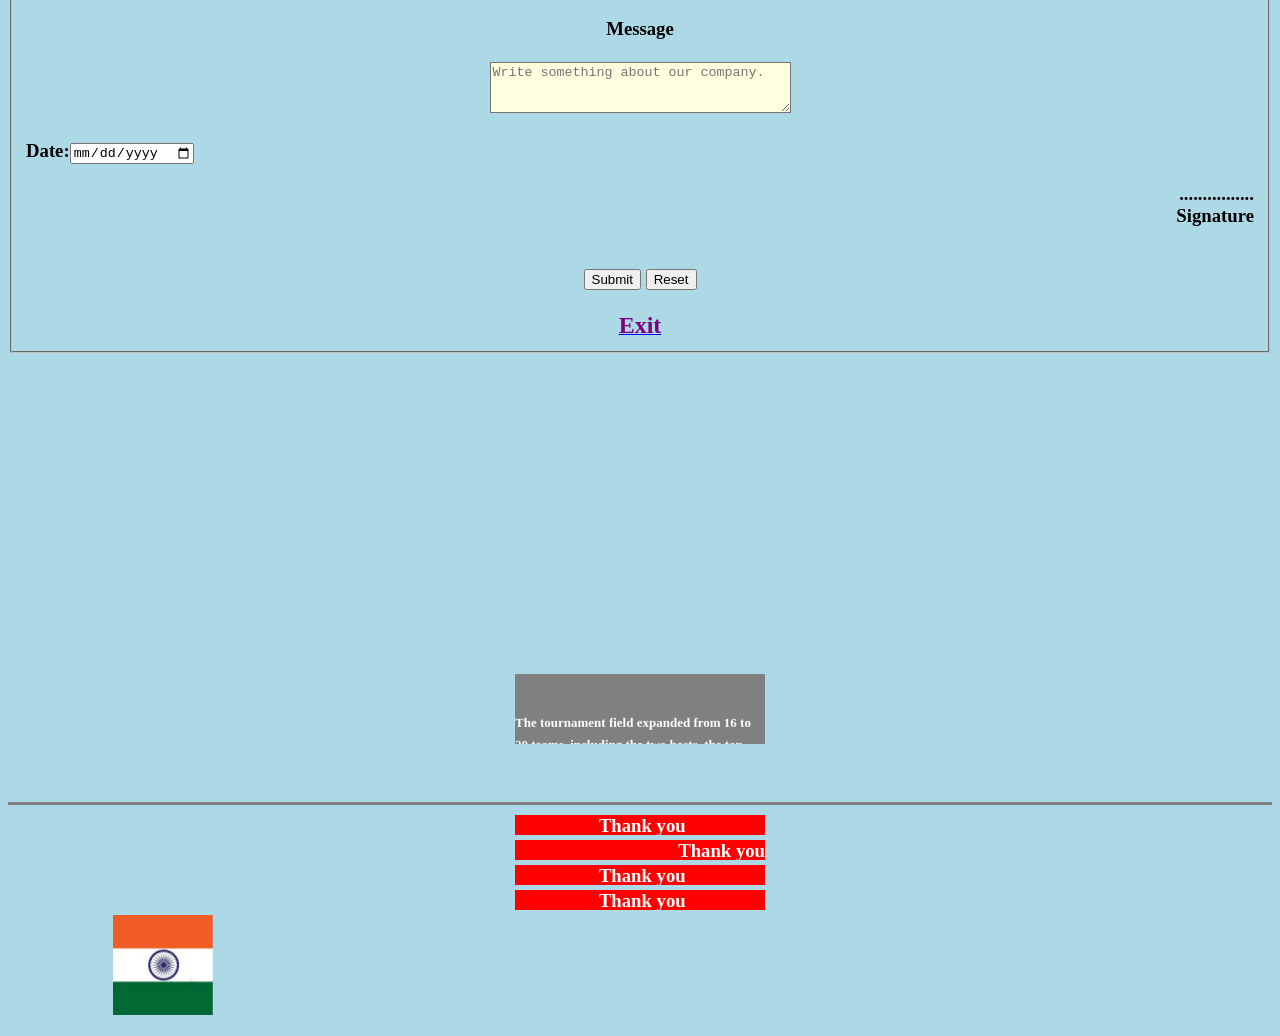
==== commit 2d0e4d0c: "HTML-CSS" ====
--- a/Web Pages/index.html
+++ b/Web Pages/index.html
@@ -98,7 +98,7 @@
 
     <p style="text-align:justify;">    <!-- ⬅️ Inline Css -->   <strong> HTML </strong> stands for Hyper Text Markup Language. <br>
         The first version of HTML was written by Tim Berners-Lee in 1993.<br><br>
-        It is the <q>standard markup</q> language for creating Web pages. It describes the structure of a Web page
+        It is the <q>standard markup</q> language for creating web pages. It describes the structure of a web page
         & consists of a series of elements. The elements of it tell the browser how to display a content .
         <br><br>
         <strong> CSS </strong> & <b> JavaScript </b> also use for Web Design.
@@ -114,7 +114,7 @@
 
     <dfn title="World Wide Web">
         <center>
-           Move the cursor on this & hold for few second➡️ <h3 style="font-size: 25px; color: red;">    <!-- ⬅️ Inline Css -->     WWW </h3>
+           <h5 style="font-size: 25px;">Move the cursor on this & hold for few second to see the output ⬇️</h5> <h3 style="font-size: 25px; color: red;">    <!-- ⬅️ Inline Css -->     WWW </h3>
         </center>
     </dfn>
     <br>
@@ -306,13 +306,13 @@
             <th colspan="4">Distribution of Theory Marks</th>
         </tr>
         <tr>
-            <th> R Level </th>
-            <th> U Level </th>
             <th> A Level </th>
+            <th> B Level </th>
+            <th> C Level </th>
             <th> Total Marks </th>
         <tr>
             <th> I </th>
-            <th> *** </th>
+            <th> C </th>
             <th> 2 </th>
             <th> 4 </th>
             <th> 4 </th>
@@ -321,7 +321,7 @@
         </tr>
         <tr>
             <th> II </th>
-            <th> *** </th>
+            <th> Python </th>
             <th> 6 </th>
             <th> 0 </th>
             <th> 2 </th>
@@ -330,7 +330,7 @@
         </tr>
         <tr>
             <th> III </th>
-            <th> *** </th>
+            <th> Java </th>
             <th> 6 </th>
             <th> 4 </th>
             <th> 8 </th>
@@ -339,7 +339,7 @@
         </tr>
         <tr>
             <th> IV </th>
-            <th> *** </th>
+            <th> PHP </th>
             <th> 8 </th>
             <th> 2 </th>
             <th> 4 </th>
@@ -348,7 +348,7 @@
         </tr>
         <tr>
             <th> V </th>
-            <th> *** </th>
+            <th> Rust </th>
             <th> 10 </th>
             <th> 4 </th>
             <th> 4 </th>
@@ -357,7 +357,7 @@
         </tr>
         <tr>
             <th> VI </th>
-            <th> *** </th>
+            <th> Go </th>
             <th> 10 </th>
             <th> 4 </th>
             <th> 4 </th>
@@ -365,8 +365,7 @@
             <th> 14 </th>
         </tr>
         <tr>
-            <th> </th>
-            <th> Total </th>
+            <th colspan="2"> Total </th>
             <th> 42 </th>
             <th> 18 </th>
             <th> 26 </th>
@@ -408,13 +407,13 @@
         <font color="green"> &nbsp;<ins>₹12,499</ins></font>
     </h3>
 
-    <a href="https://www.geeksforgeeks.org/html-tutorial/">
+    <a href="https://www.geeksforgeeks.org/html-tutorial/" target="_blank">
         <h3>Click here!<a> to know more about HTML<sup>&copy;</sup> </h3>
-        <h3> This is a <a href="https://en.m.wikipedia.org/wiki/Web_design"> Link</a>.</h3>
+        <h3> This is a <a href="https://en.m.wikipedia.org/wiki/Web_design" target="_blank"> Link</a> text.</h3>
 
         <details>
             <summary><b>
-                    <font size="5">Click on me </font>
+                    <font size="5">Click me to see full preview </font>
                 </b> </summary>
             <pre>
      My name is Milan Jana. 
@@ -454,12 +453,12 @@
             skills.
         </p>
         <samp>
-            <font size="4.5">This is the use of samp tag.</font>
+            <font size="4.5">This is the output of samp tag.</font>
         </samp><br><br>
 
         <p>This is Normal text...
-            <small>It is small text... </small>
-            <small><small>It is smaller text...</small></small>
+            <small>This is the output of small tag... </small>
+            <small><small>This is the output of double small tag...</small></small>
         </p>
         <hr size="3" color="grey">
 
@@ -470,13 +469,13 @@
         </abbr><br>
 
         <address>
-            Programming by <a href="https://github.com/milanjana143">Milan Jana</a><br>
+            Programming by <a href="https://github.com/milanjana143" target="_blank">Milan Jana</a><br>
             Nimtouri, Tamluk, Purba Medinipur, 721649</br>
         </address><br>
 
         <article>
             <image height="1o0" width="100" src="media/flaggg.png"
-                alt="Image is not able to load">
+                alt="This text will show if the image does not load.">
                 <h2>Computer</h2>
                 A computer is an electronic device that processes data and performs tasks based on instructions provided
                 by software. It consists of hardware components such as the CPU, memory, and storage, as well as
@@ -488,13 +487,13 @@
 
         <figure>
             <image height="70" width="100" src="Path:/storage/emulated/0/DCIM/Facebook/ FB_IMG_1721070343503.jpg"
-                alt="Image is not able to load">
-                <figcaption>It is a Photo
+                alt="This text will show if the image does not load.">
+                <figcaption>This is an image caption, does not depend on image load.
                 </figcaption>
         </figure><br>
 
         <p>
-            <font size="4">My name is <acronym title="Milan Jana"> <b>MJ</b></acronym></font>
+            <font size="4">My name is <acronym title="Milan Jana"> <b>MJ</b></acronym> (Hold the cursor on it.)</font>
         </p>
         <hr size="3" color="grey">
 
@@ -533,7 +532,7 @@
 
         <figure>       
         <img src="media/site.png" usemap="#eduMap" width="617" height="351">
-        <figcaption><font size="5">It is a multiple link image. Click on different position.</font></figcaption>
+        <figcaption><font size="5">It is a multiple hyperlink image. Click on different position.</font></figcaption>
         </figure> 
 
 
@@ -567,7 +566,7 @@
             border-radius:10px;
             box-shadow:0 6px 14px rgba(0,0,0,0.25);
         ">
-        <font size="5">Frameset Tag Column (Click Here!)</font>
+        <font size="5">Frameset Tag Row (Click Here!)</font>
         </a> </center> <br>
 
         <center>
@@ -583,7 +582,7 @@
             border-radius:10px;
             box-shadow:0 6px 14px rgba(0,0,0,0.25);
         ">
-        <font size="5">Frameset Tag Row (Click Here!)</font>
+        <font size="5">Frameset Tag Column (Click Here!)</font>
         </a> </center> <br>
 
 
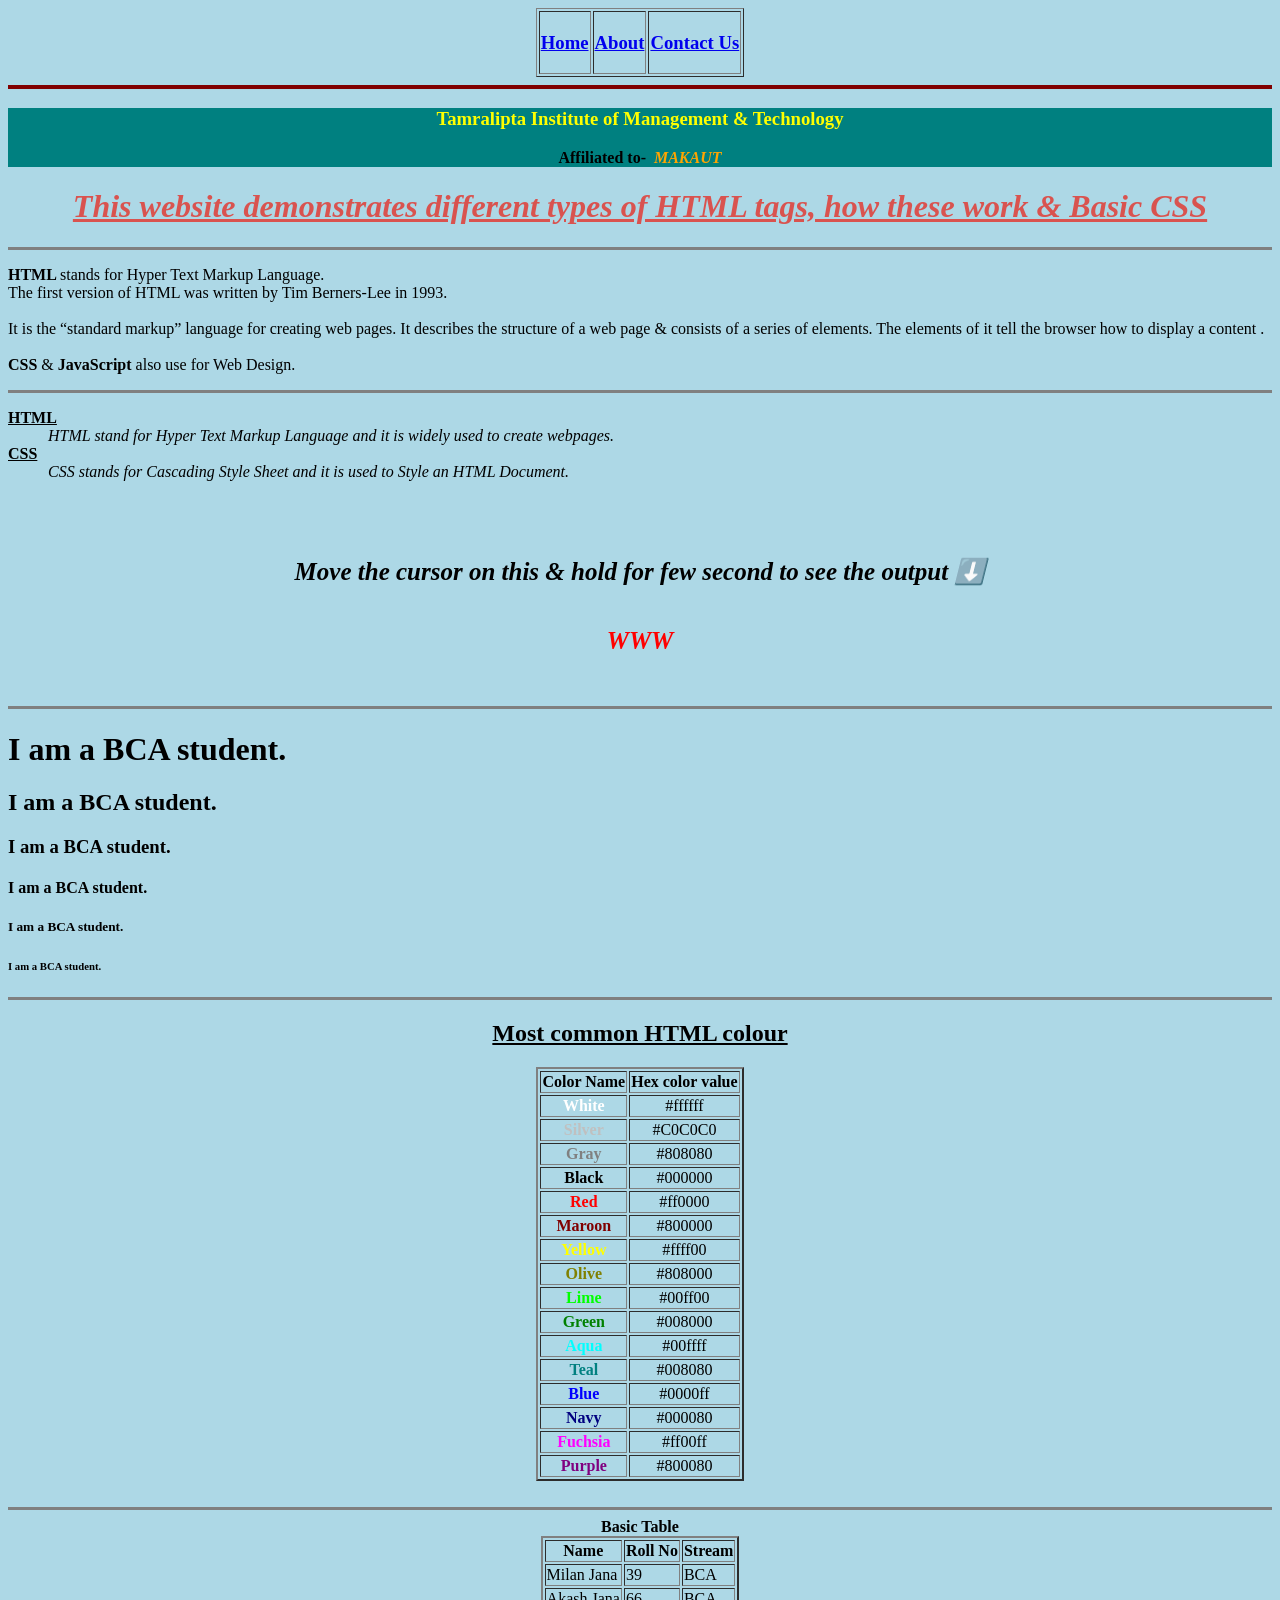
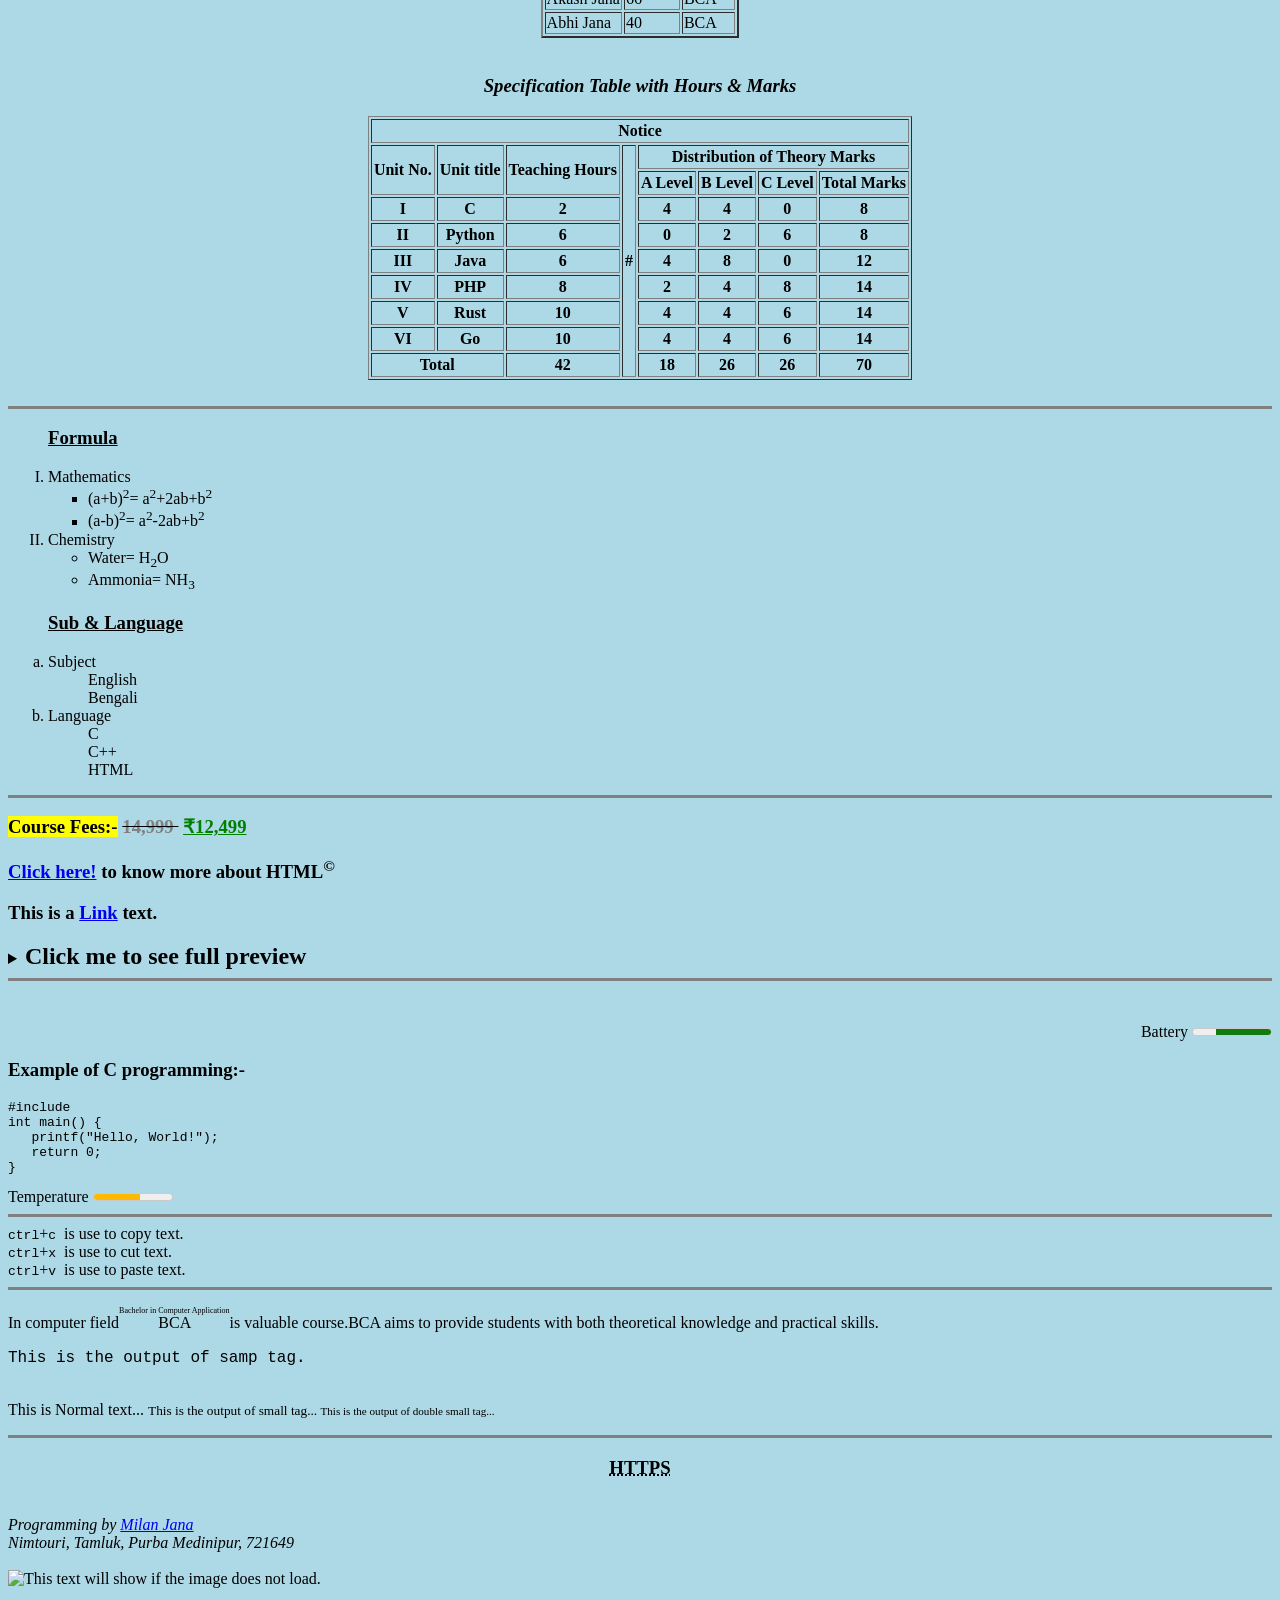
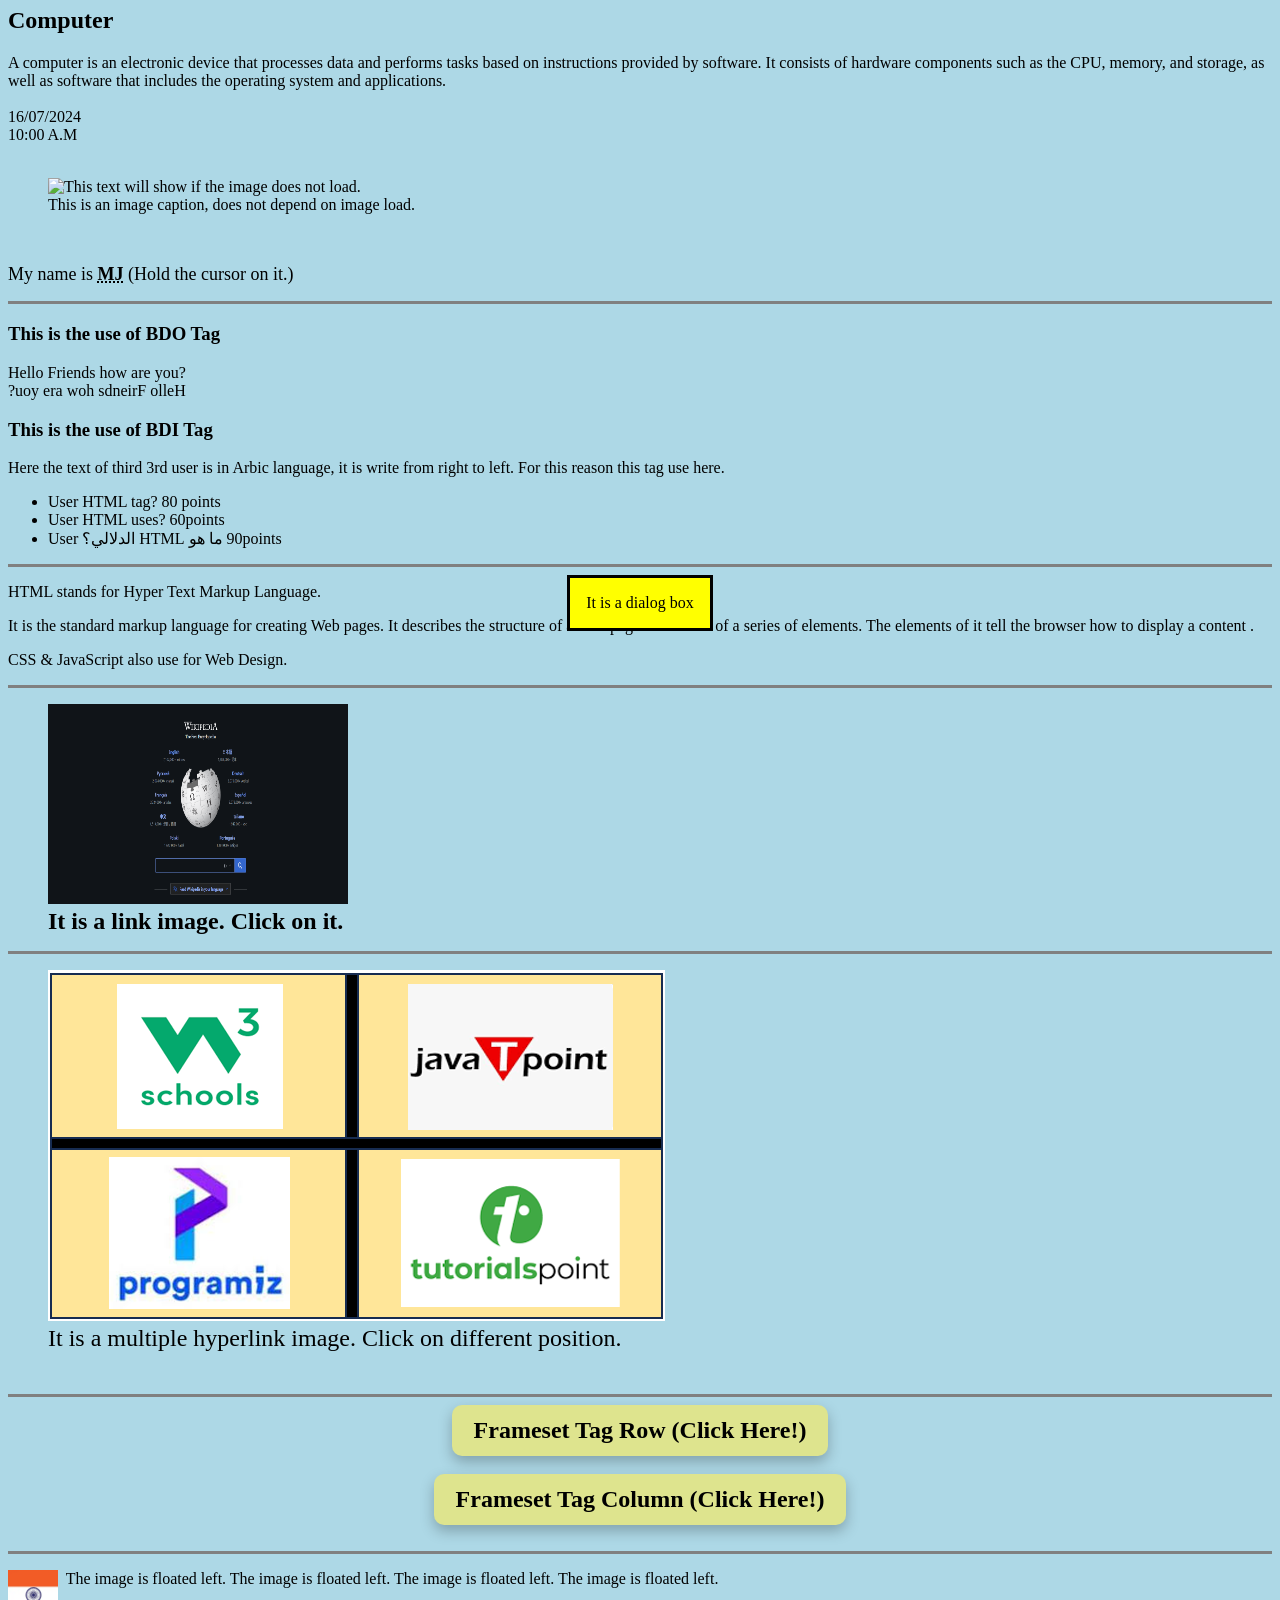
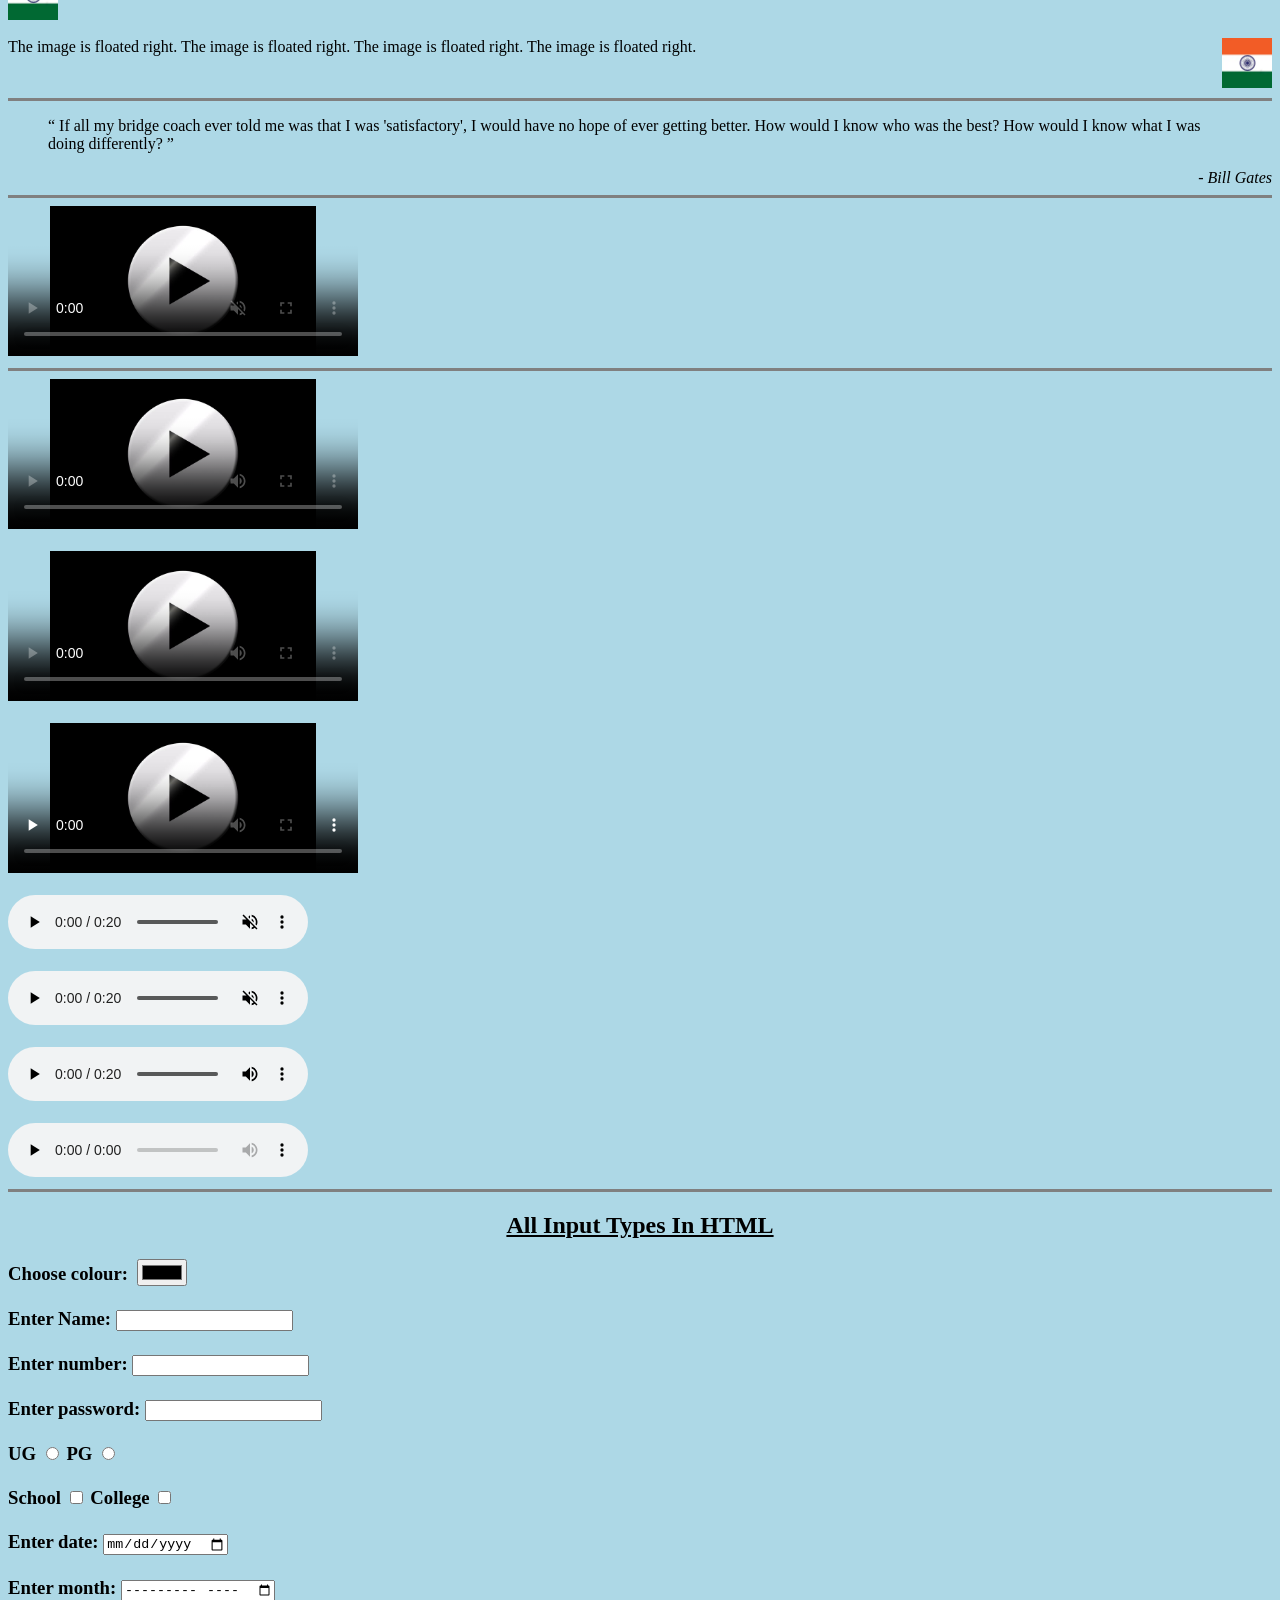
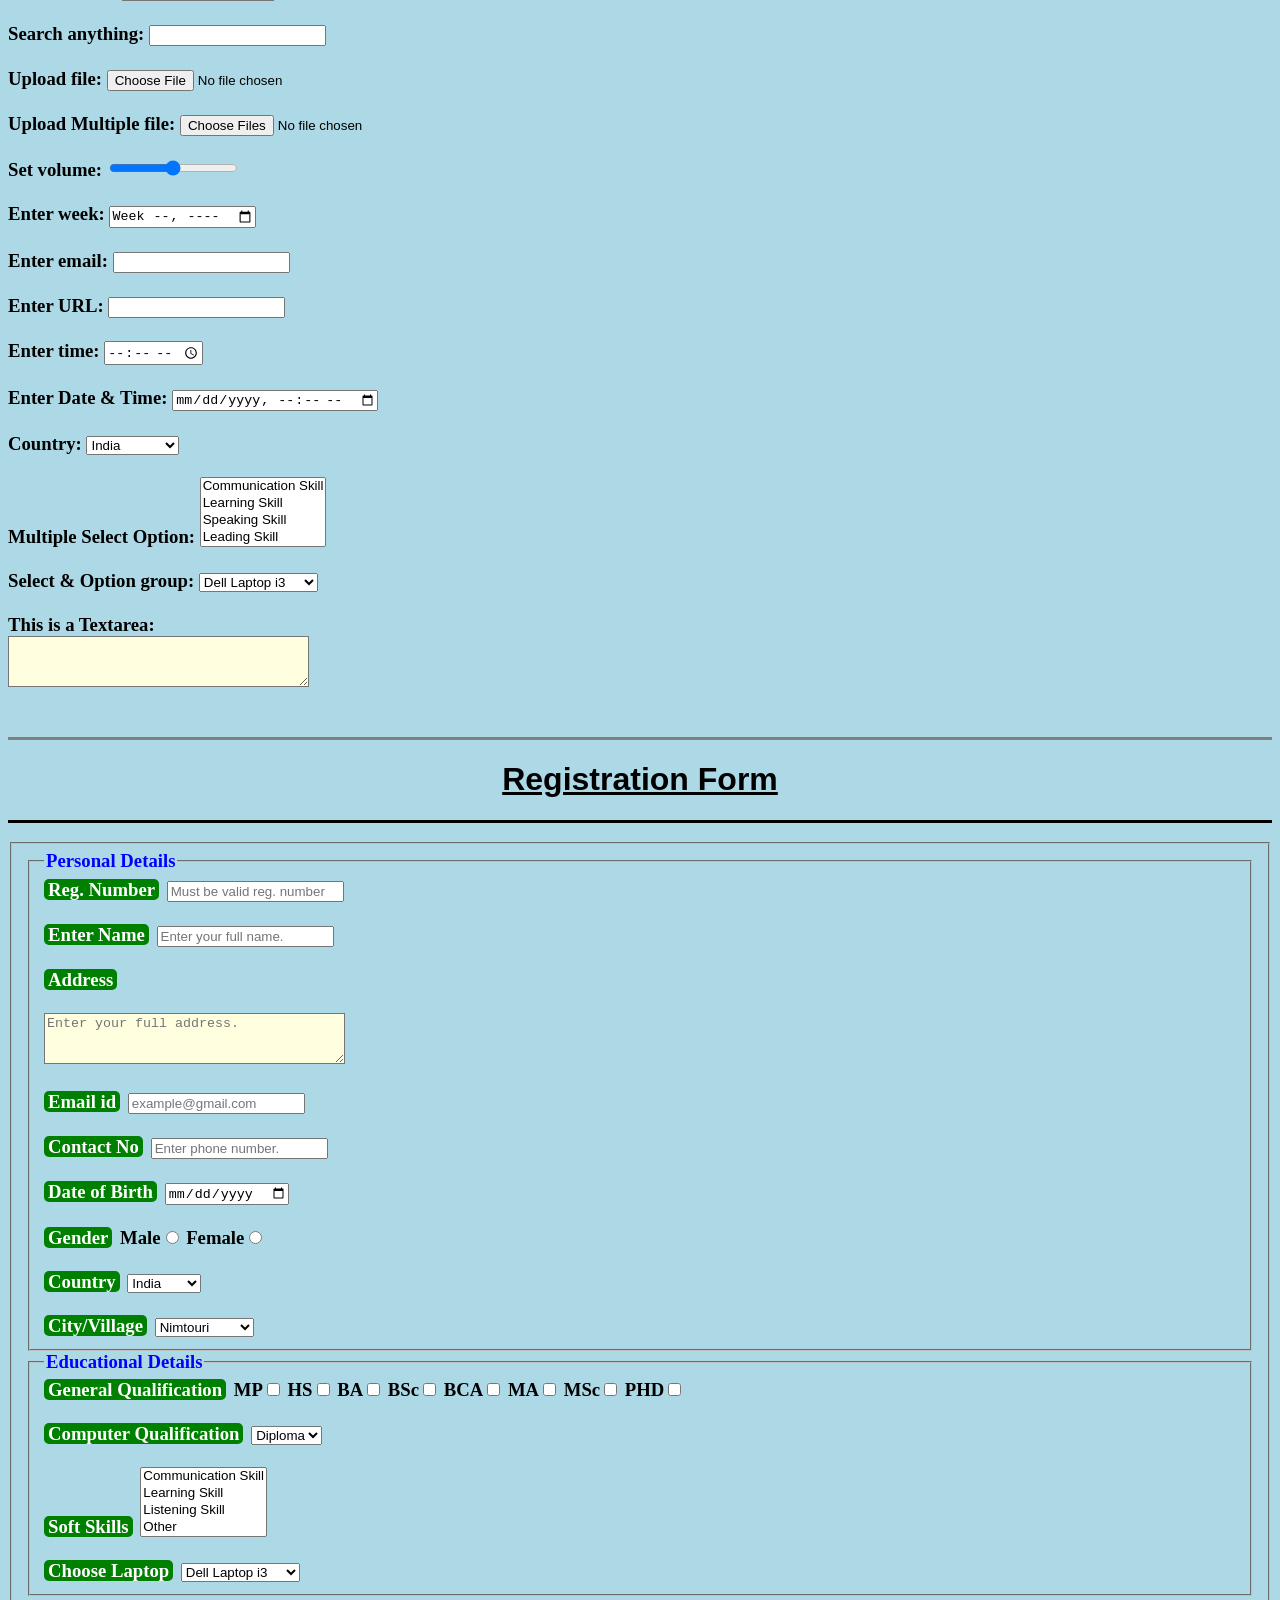
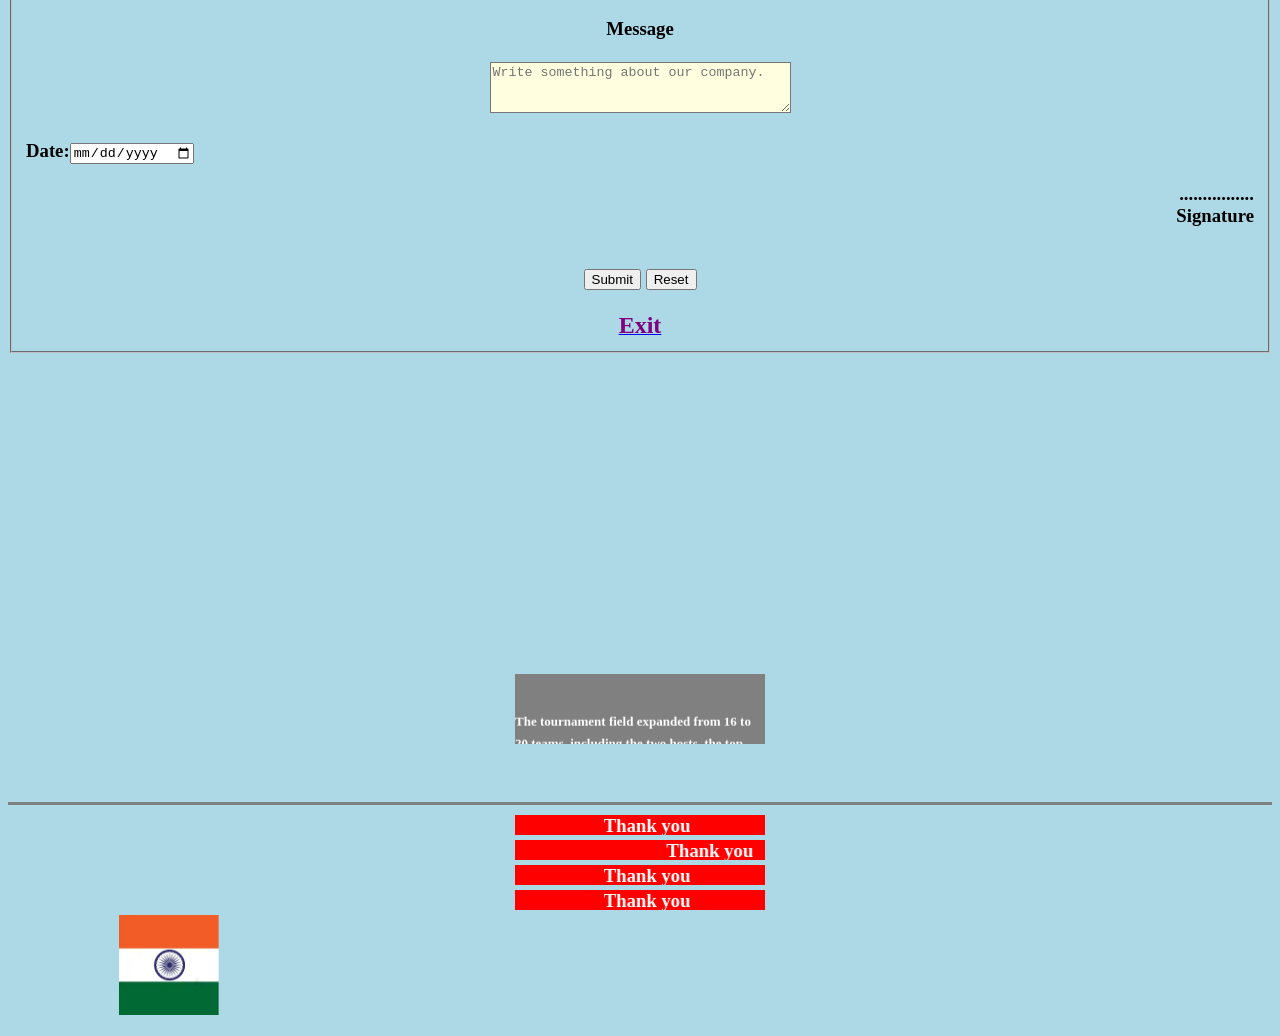
==== commit d36a1eb9: "Update index.html" ====
--- a/Web Pages/index.html
+++ b/Web Pages/index.html
@@ -862,7 +862,7 @@
                         <input type="reset" name="reset" value="Reset">
         </form><br><br>
 
-        <a href="Web_Design_Contact.html">
+        <a href="HTML_Tags_Contact.html">
             <font size="5" color="purple">Exit</font>
         </a>
         </fieldset>
@@ -911,4 +911,4 @@
 
 </body>
 
-</html>+</html>
